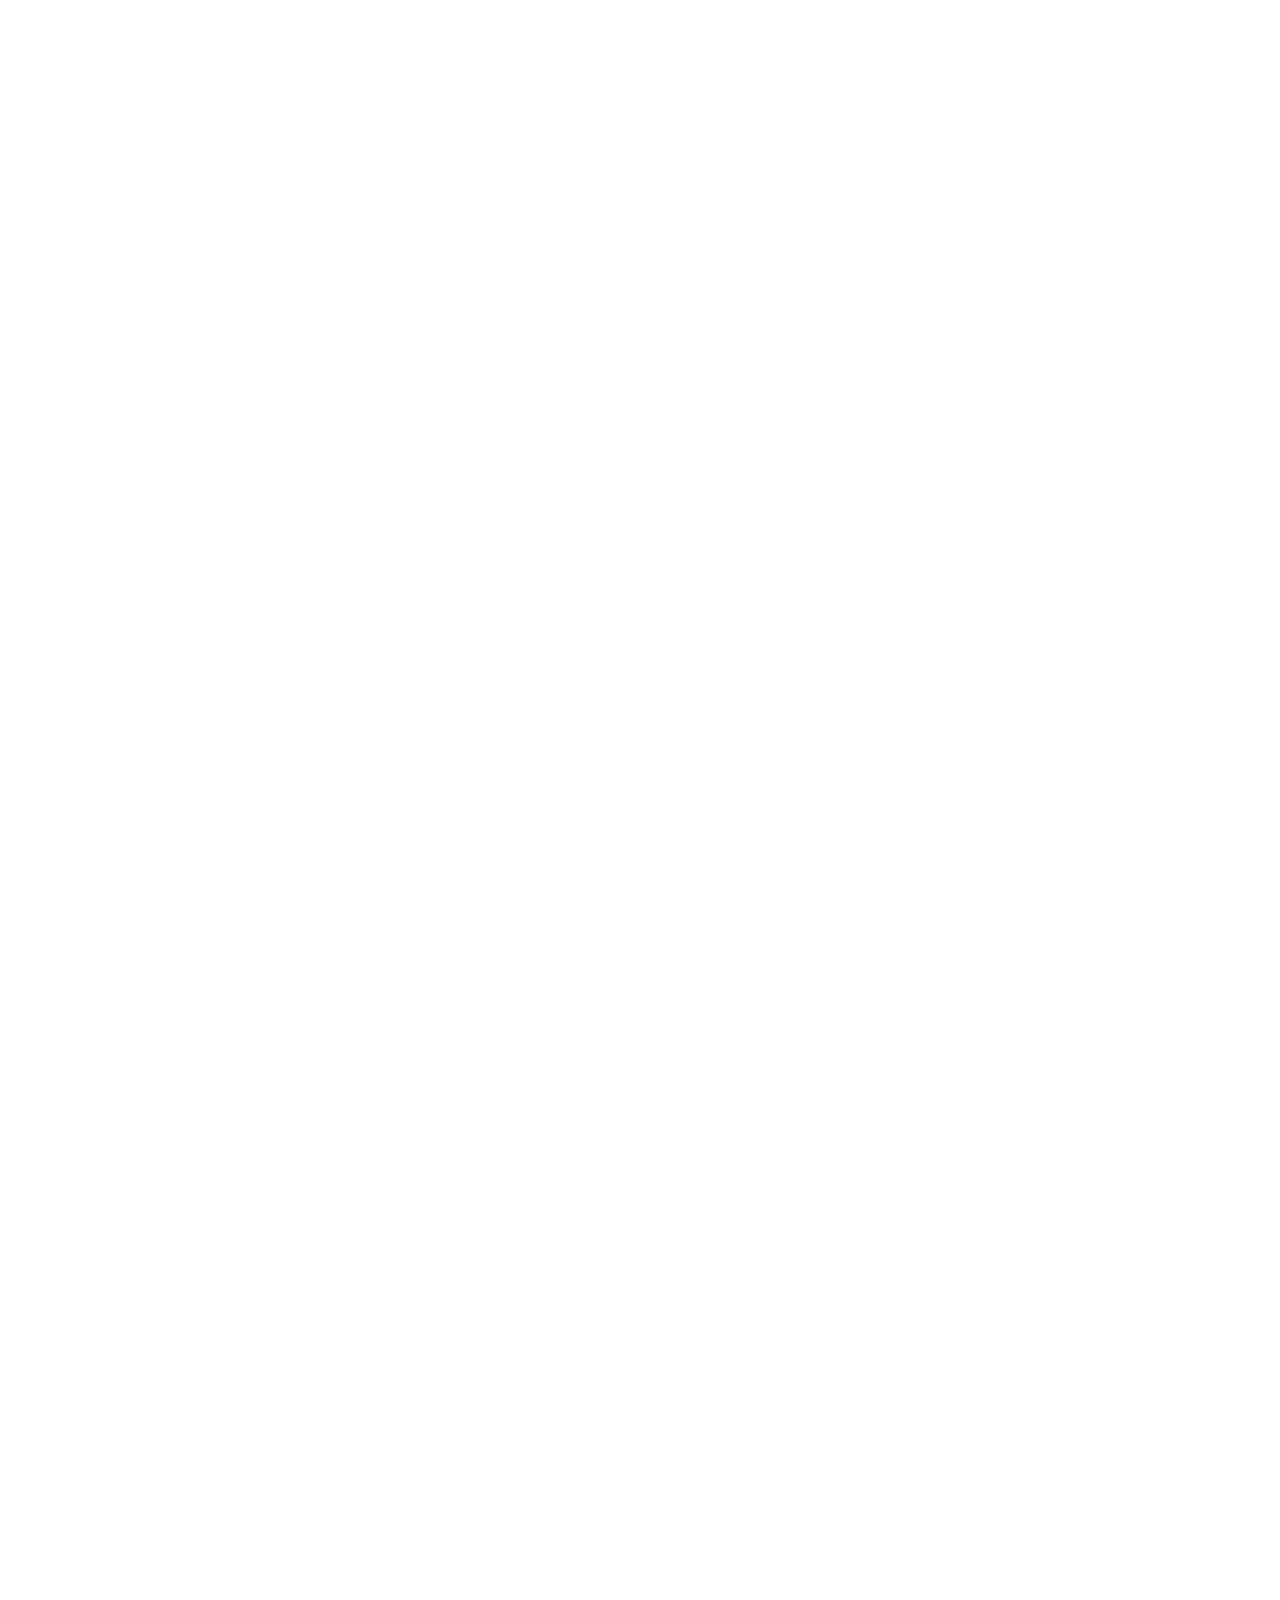
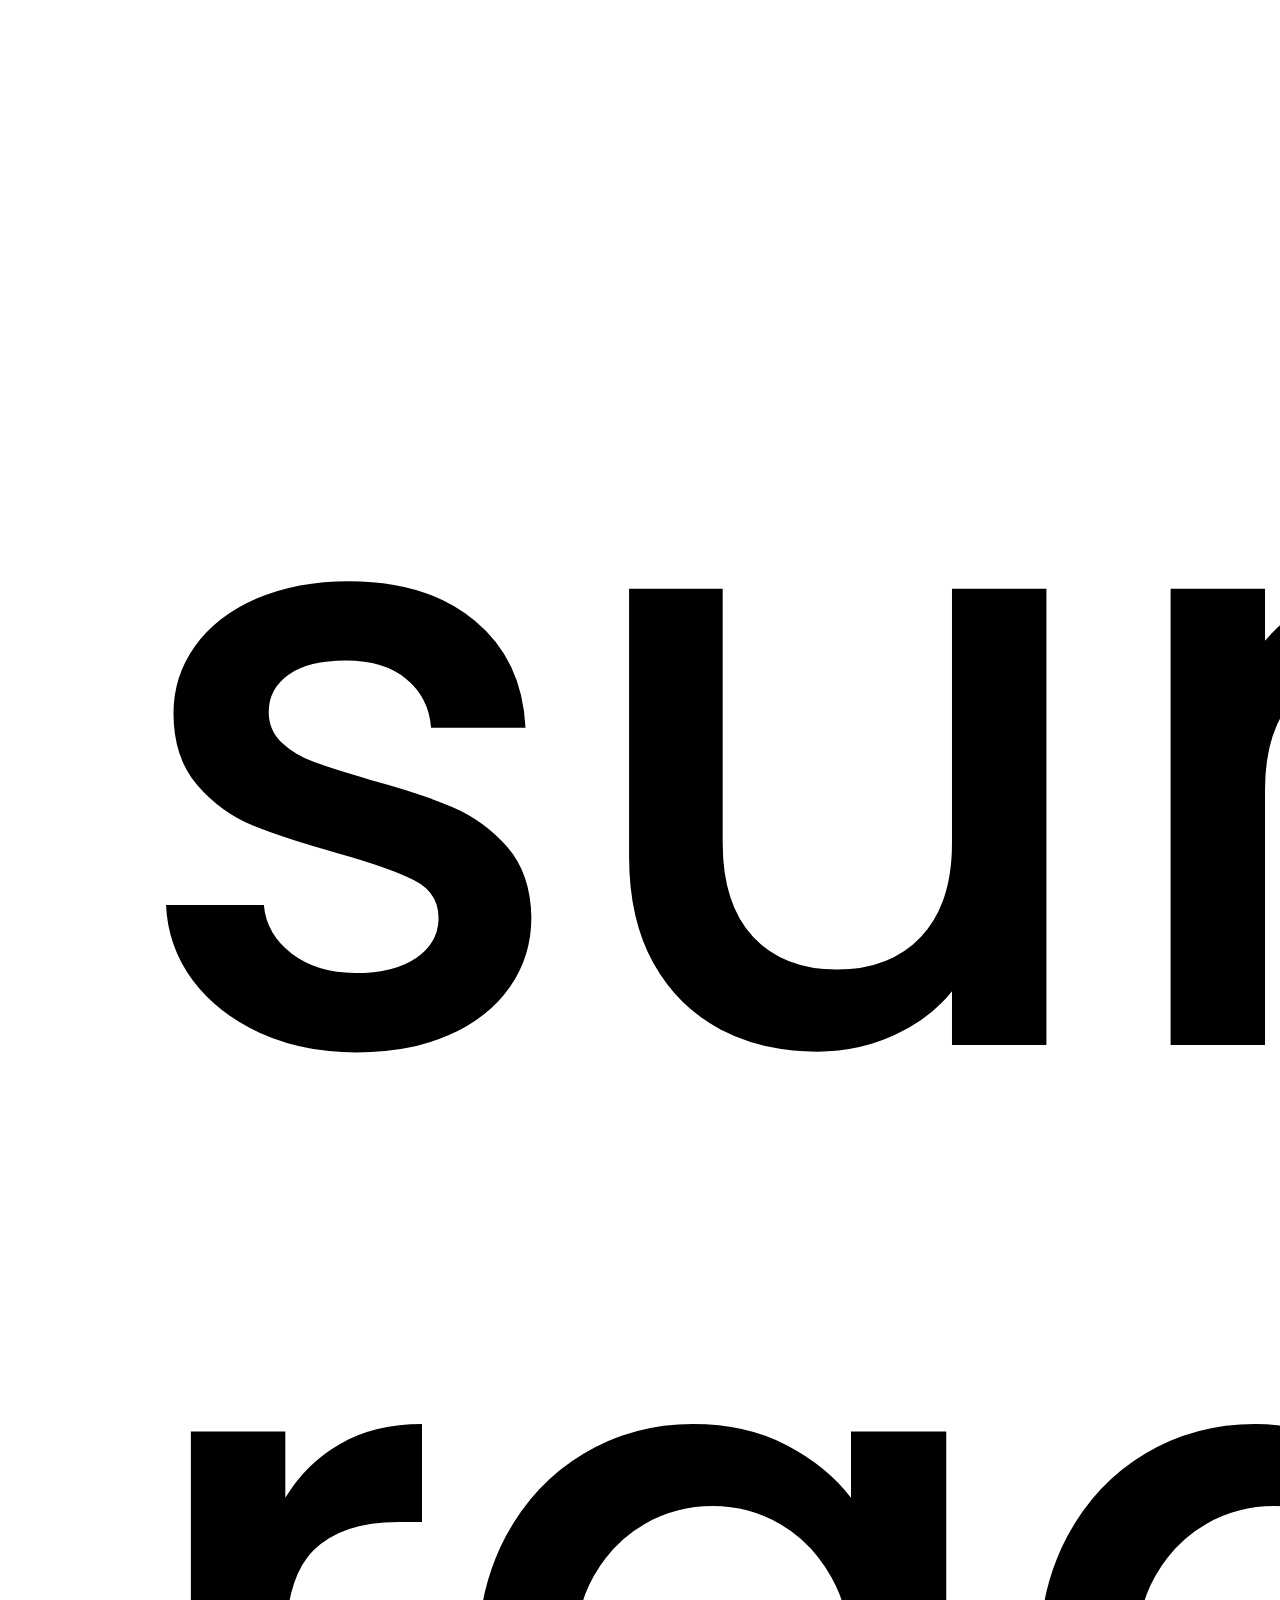
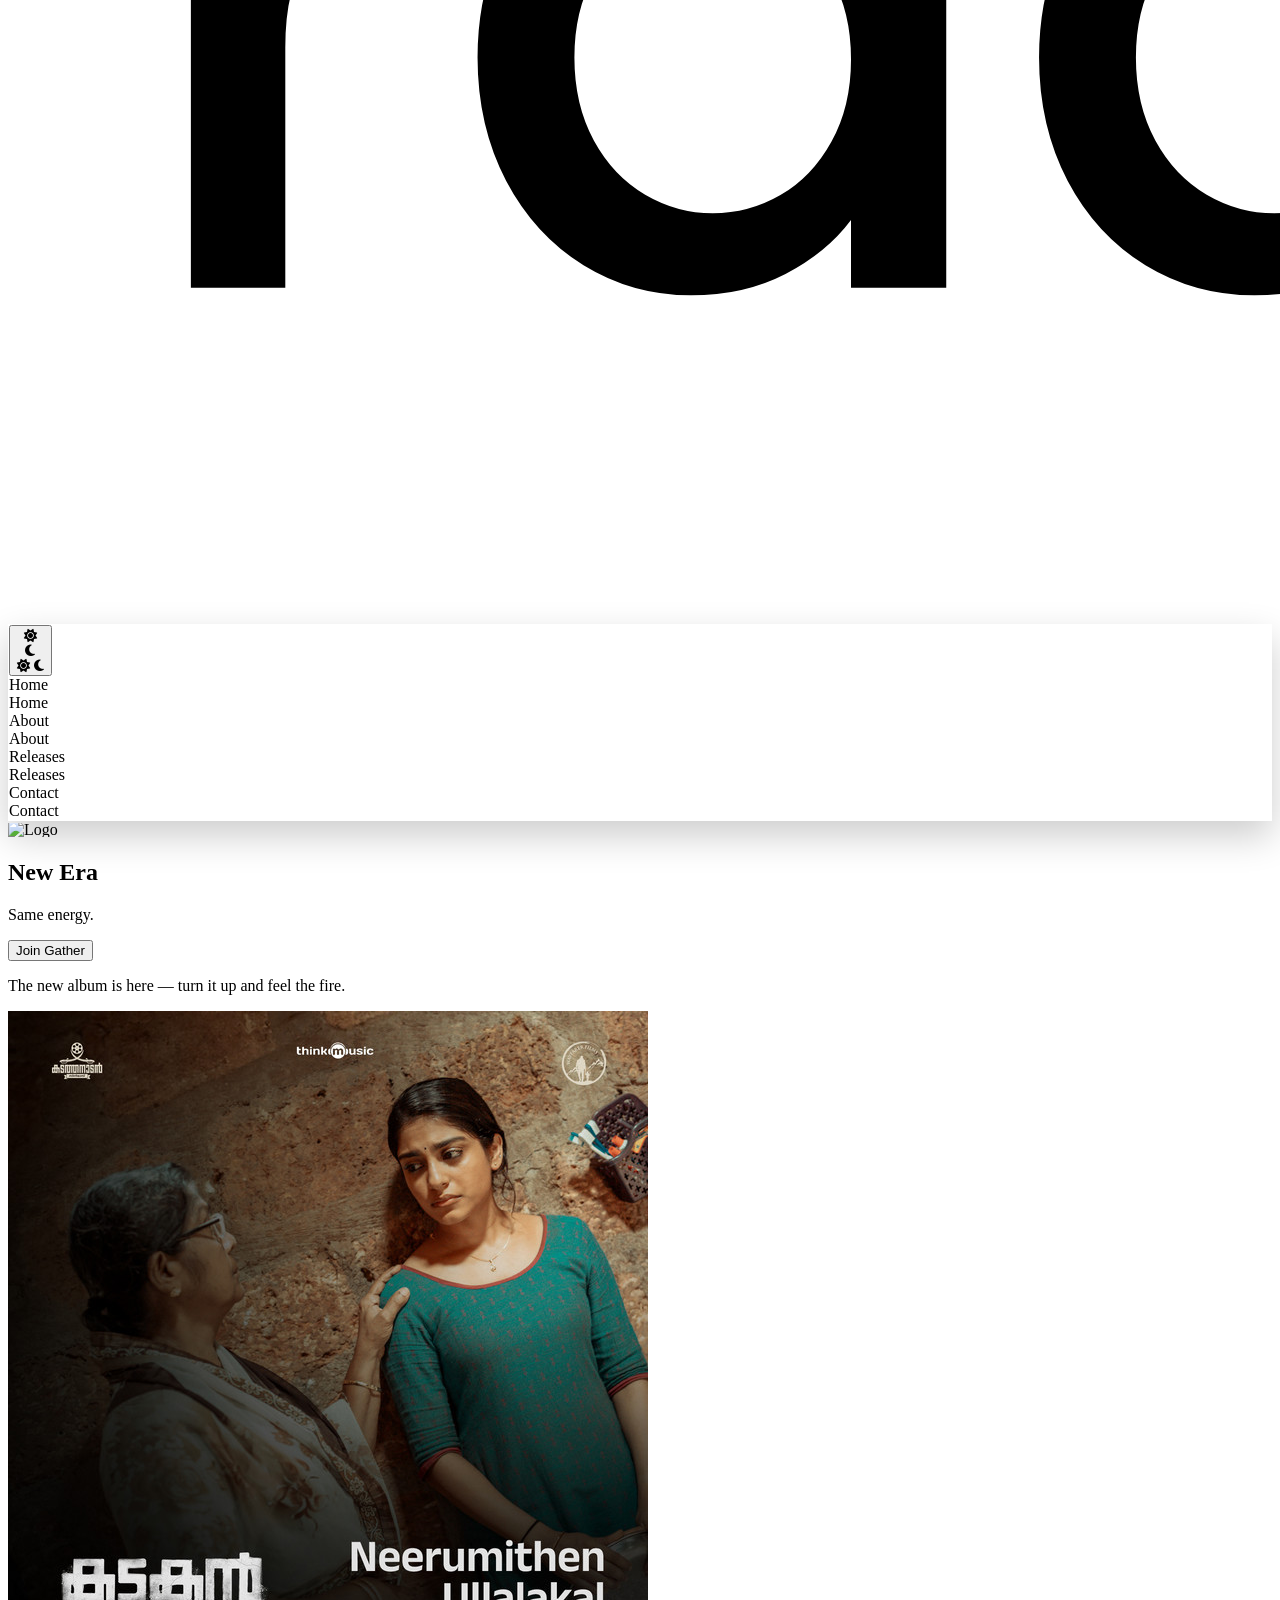
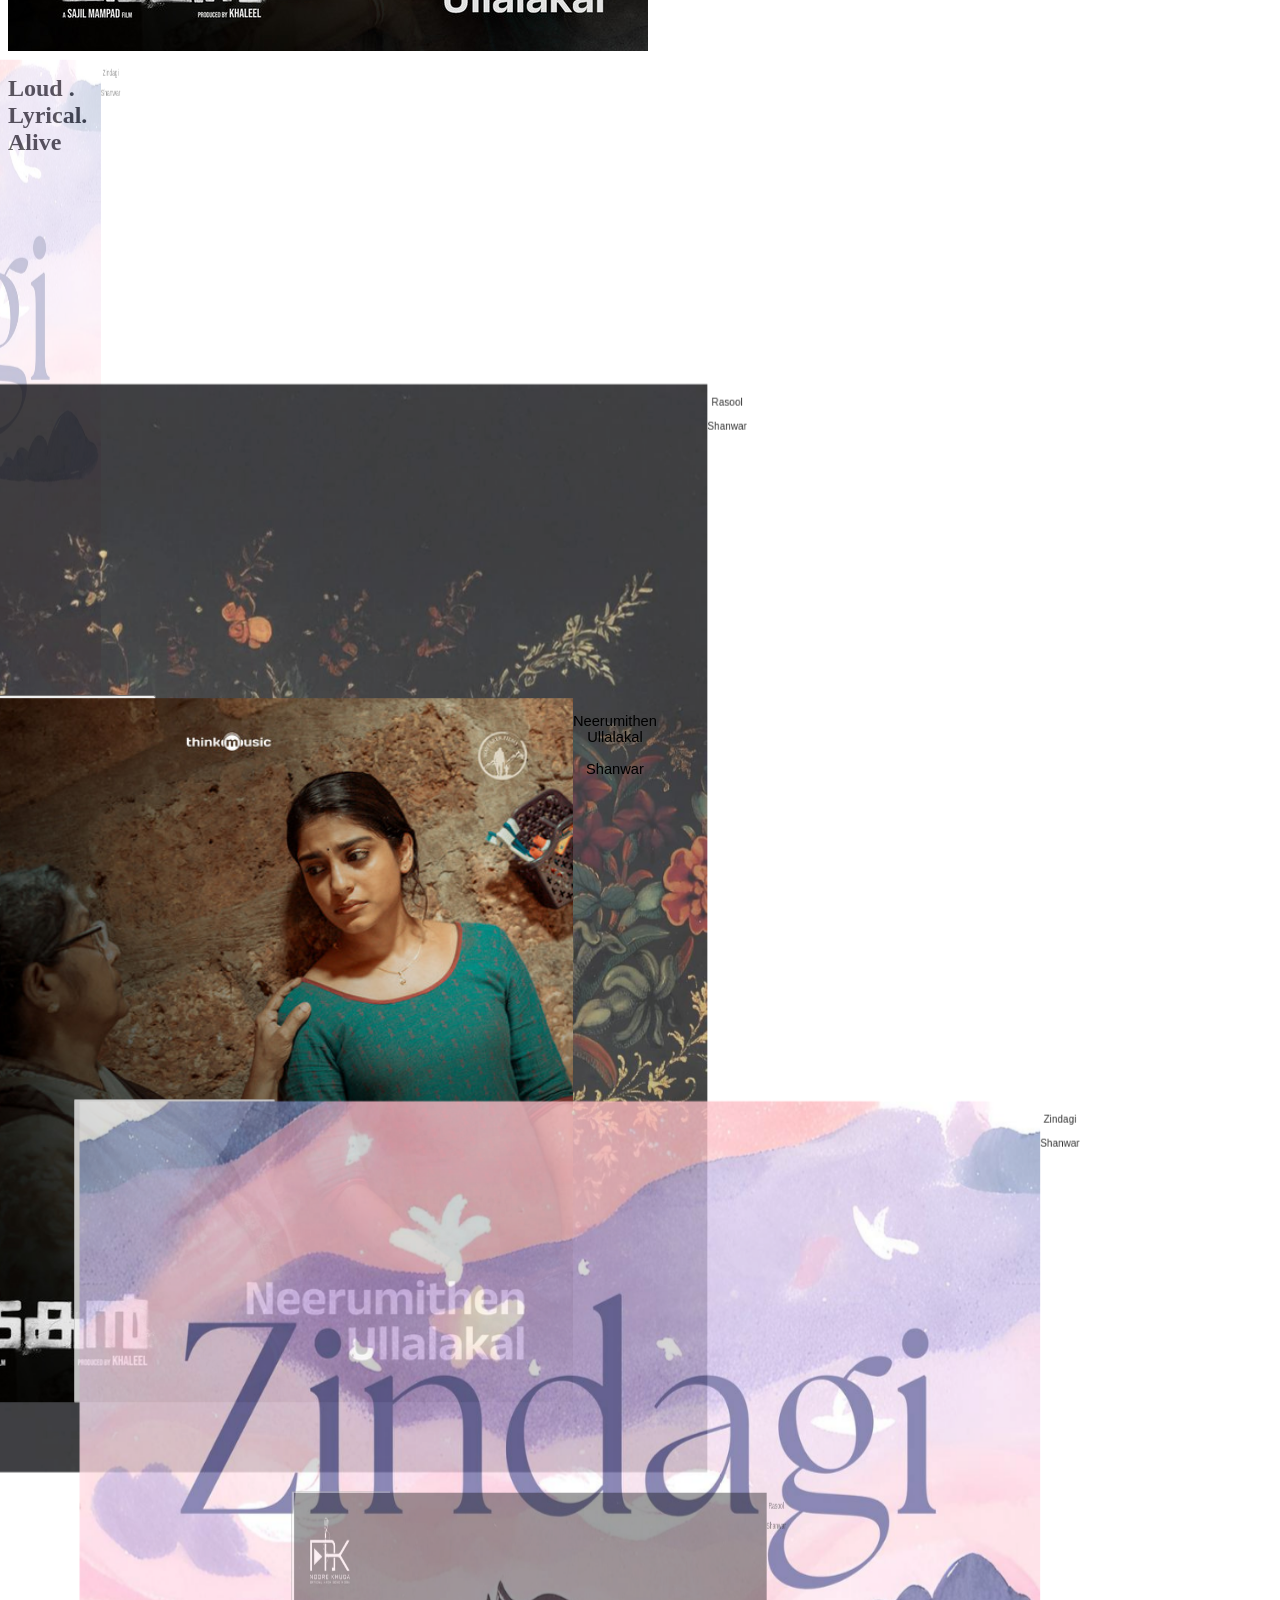
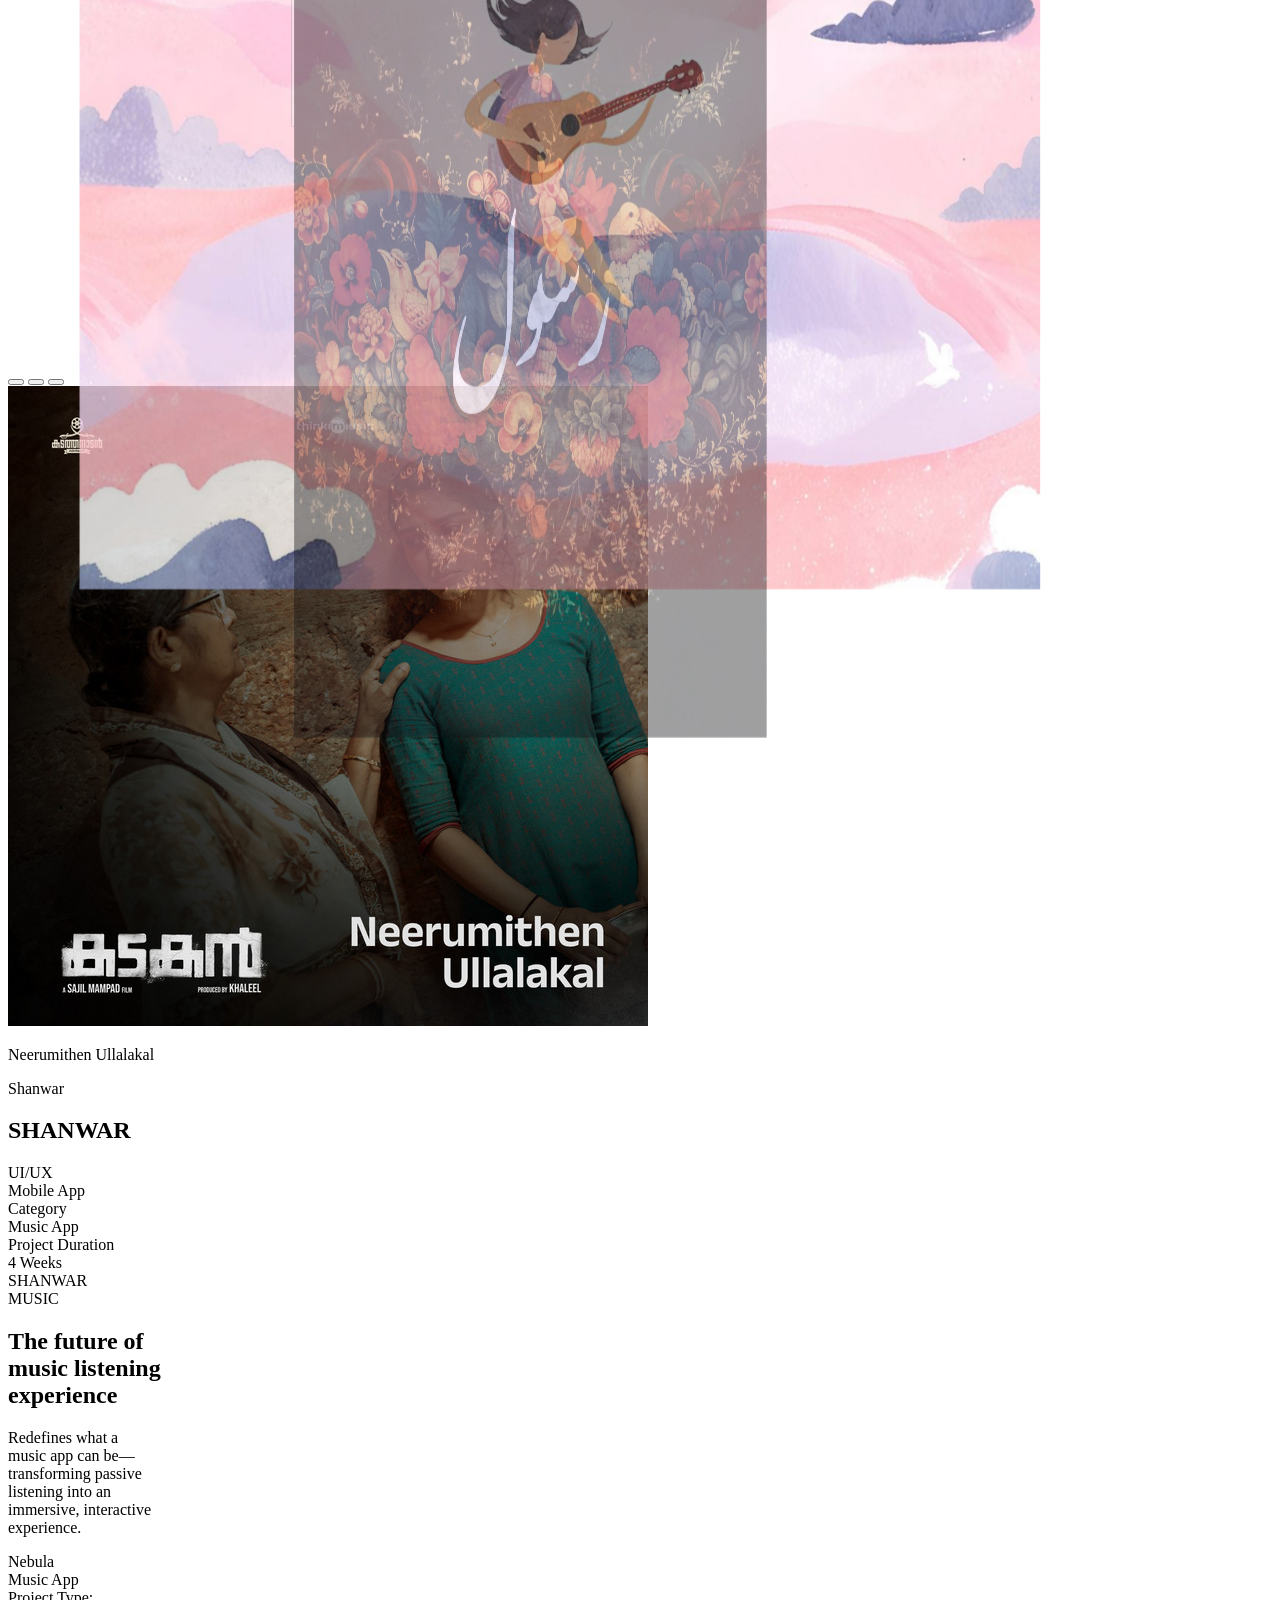
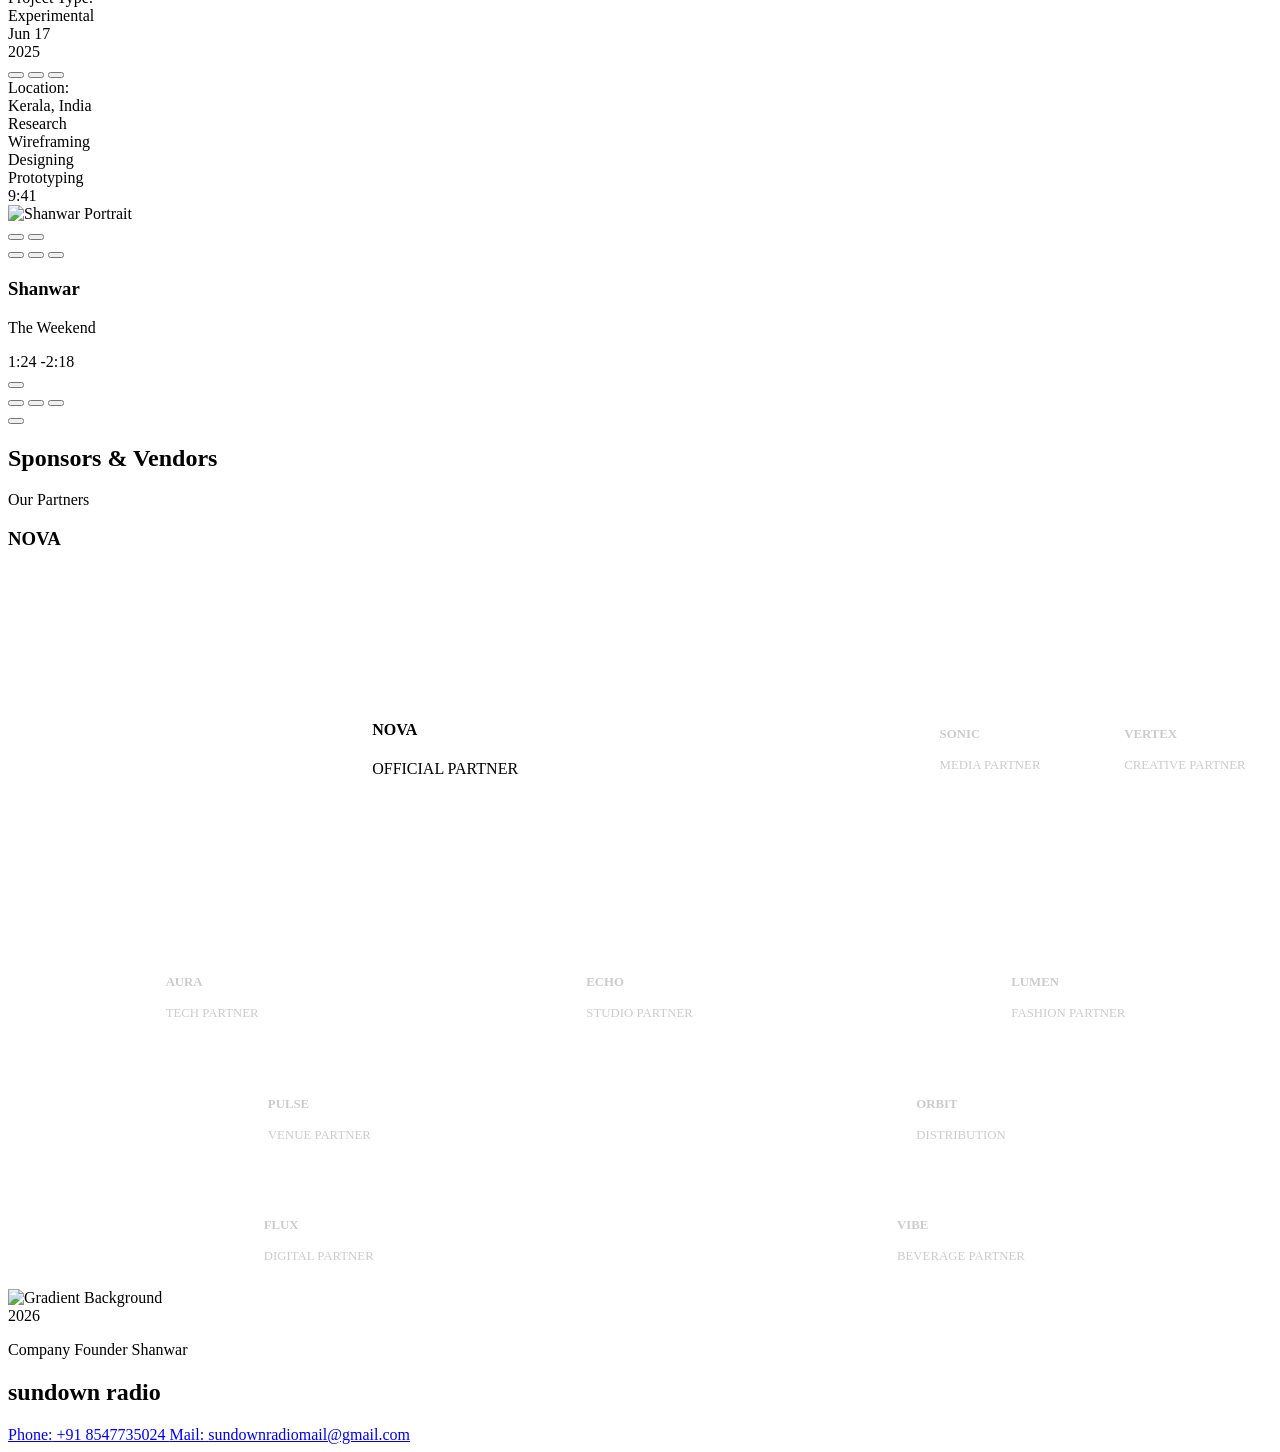
==== index.html @ 700ab32c "feat: add init files" ====
<!DOCTYPE html>
<html lang="en" class="dark scroll-smooth">

<head>
    <meta charset="UTF-8">
    <meta name="viewport" content="width=device-width, initial-scale=1.0">
    <title>Shanwar | Premium Music Artist</title>

    <!-- Fonts -->
    <link rel="preconnect" href="https://fonts.googleapis.com">
    <link rel="preconnect" href="https://fonts.gstatic.com" crossorigin>
    <link
        href="https://fonts.googleapis.com/css2?family=Great+Vibes&family=Poppins:wght@300;400;500;600;700;800&display=swap"
        rel="stylesheet">

    <!-- FontAwesome -->
    <link rel="stylesheet" href="https://cdnjs.cloudflare.com/ajax/libs/font-awesome/6.4.0/css/all.min.css">

    <!-- Custom CSS (Retained for complex 3D keyframes) -->
    <link rel="stylesheet" href="css/style.css">

    <!-- Tailwind CSS CDN -->
    <script src="https://cdn.tailwindcss.com"></script>
    <style>
        /* Ultra-Clean Glass Effect */
        .liquid-water-glass {
            background: rgba(255, 255, 255, 0.25);
            box-shadow: 
                0 15px 35px rgba(0,0,0,0.2),
                inset 0 1px 1px rgba(255,255,255,0.5);
            backdrop-filter: blur(16px) saturate(180%);
            -webkit-backdrop-filter: blur(16px) saturate(180%);
            border: 1px solid rgba(255,255,255,0.3);
        }

        
        /* Force White Logo on Dark Sections */
        body.force-white-logo #logo-dark {
            opacity: 1 !important;
        }
        body.force-white-logo #logo-light {
            opacity: 0 !important;
        }

        /* Force Black Logo on Light/Bright Sections */
        body.force-black-logo #logo-dark {
            opacity: 0 !important;
        }
        body.force-black-logo #logo-light {
            opacity: 1 !important;
        }
        /* Hero Background Animation */
        @keyframes fadeInHero {
            0% { opacity: 0; }
            100% { opacity: 1; }
        }
        @keyframes zoomInfinite {
            0% { transform: scale(1.0); }
            100% { transform: scale(1.1); }
        }
        .animate-zoom-fade {
            animation: fadeInHero 3s ease-out forwards, zoomInfinite 20s ease-in-out infinite alternate;
        }

        /* ----------------------------------------- */
        /* ----------------------------------------- */
        /* Animated Editorial Mosaic (Sponsors)      */
        /* ----------------------------------------- */
        #mosaic-grid {
            display: flex;
            flex-direction: column;
            width: 100%;
            height: 70vh; /* Fixed height so rows can flex vertically */
            min-height: 500px;
            gap: 12px;
        }

        .mosaic-row {
            display: flex;
            flex-direction: row;
            flex: 1;
            gap: 12px;
            transition: flex 1.2s cubic-bezier(0.25, 1, 0.25, 1);
        }
        .mosaic-row.row-expanded {
            flex: 3; /* Massively expand the row */
        }

        .mosaic-panel {
            flex: 1;
            border-radius: 1.5rem;
            overflow: hidden;
            position: relative;
            display: flex;
            flex-direction: column;
            align-items: center;
            justify-content: center;
            transition: flex 1.2s cubic-bezier(0.25, 1, 0.25, 1), transform 0.4s;
            cursor: pointer;
        }
        
        .mosaic-panel.panel-expanded {
            flex: 4; /* Massively expand the panel */
        }

        @media (min-width: 640px) {
            #mosaic-grid { height: 80vh; gap: 20px; }
            .mosaic-row { gap: 20px; }
            .mosaic-panel { border-radius: 2.5rem; }
            .mosaic-row.row-expanded { flex: 3.5; } /* Massively expand the row */
            .mosaic-panel.panel-expanded { flex: 5; } /* Massively expand the panel */
        }

        /* The Focal Panel Logo Reveal */
        .mosaic-logo {
            transition: all 0.8s cubic-bezier(0.25, 1, 0.25, 1);
            opacity: 0.2;
            transform: scale(0.8);
        }
        
        .panel-expanded .mosaic-logo {
            opacity: 1;
            transform: scale(1);
        }

        /* Utility for the opening animation */
        .mosaic-opening-active {
            opacity: 0 !important;
            transform: scale(0.9) !important;
            pointer-events: none;
        }

        /* Dark mode is now handled purely via JS class swapping for reliability */    </style>
    <script>
        tailwind.config = {
            darkMode: 'class',
            theme: {
                extend: {
                    colors: {
                        dark: '#08070a',
                        light: '#f4ecdf',
                    },
                    fontFamily: {
                        primary: ['Poppins', 'sans-serif'],
                        script: ['Great Vibes', 'cursive'],
                    }
                }
            }
        }
    </script>


</head>

<body class="loading bg-light dark:bg-dark text-dark dark:text-light font-primary overflow-x-hidden transition-colors duration-500">
    
    <!-- SVG Filter for Logo Light Mode -->
    <svg width="0" height="0" class="absolute pointer-events-none" xmlns="http://www.w3.org/2000/svg">
        <filter id="white-to-black">
            <!-- This matrix perfectly converts White to Black, while keeping Red untouched -->
            <feColorMatrix type="matrix" values="
                1 -0.5 -0.5 0 0
               -0.5 1 -0.5 0 0
               -0.5 -0.5 1 0 0
                0  0  0 1 0
            "/>
        </filter>
    </svg>

    <!-- Logo (Top Left) -->
    <div class="fixed top-5 left-5 sm:top-8 sm:left-10 z-[100]">
        <a href="#hero" class="block relative h-[35px] sm:h-[40px] w-[120px] sm:w-[140px]">
            <!-- Original Logo for Dark Mode -->
            <img id="logo-dark" src="images/logo/sundown radio.png" alt="Sundown Radio" class="absolute inset-0 h-full w-full object-contain object-left opacity-0 dark:opacity-100 transition-opacity duration-200 ease-out">
            <!-- Filtered Logo for Light Mode -->
            <img id="logo-light" src="images/logo/sundown radio.png" alt="Sundown Radio" style="filter: url(#white-to-black);" class="absolute inset-0 h-full w-full object-contain object-left opacity-100 dark:opacity-0 transition-opacity duration-200 ease-out">
        </a>
    </div>

    <!-- Unified Vertical Navigation Sidebar -->
    <nav class="liquid-water-glass fixed bottom-8 sm:bottom-auto left-1/2 -translate-x-1/2 sm:top-1/2 sm:left-auto sm:right-6 sm:-translate-y-1/2 sm:translate-x-0 z-[100] flex sm:flex-col items-center gap-4 px-6 py-2 sm:p-3 rounded-full transition-colors duration-500">
        

        <!-- Day/Night Toggle Switch (Horizontal on Mobile, Vertical on Desktop) -->
        <button id="theme-toggle" class="relative flex flex-row sm:flex-col items-center w-[48px] h-[22px] sm:w-[28px] sm:h-[62px] rounded-full bg-white/50 dark:bg-black/30 shadow-[inset_0_2px_4px_rgba(0,0,0,0.1),0_2px_4px_rgba(255,255,255,0.4)] dark:shadow-[inset_0_3px_6px_rgba(0,0,0,0.6),0_1px_2px_rgba(255,255,255,0.05)] transition-colors duration-500 focus:outline-none shrink-0 border border-black/5 dark:border-white/10 touch-none">
            
            <!-- Static Icons (Background) -->
            <div class="absolute left-1.5 sm:left-auto sm:top-2 w-auto sm:w-full h-full sm:h-auto flex items-center sm:justify-center text-black/30 dark:text-white/30 text-[9px] sm:text-[10px] pointer-events-none"><i class="fa-solid fa-sun"></i></div>
            <div class="absolute right-1.5 sm:right-auto sm:bottom-2 w-auto sm:w-full h-full sm:h-auto flex items-center sm:justify-center text-black/30 dark:text-white/30 text-[9px] sm:text-[10px] pointer-events-none"><i class="fa-solid fa-moon"></i></div>

            <!-- Sliding Glass Knob -->
            <div class="absolute top-[-1px] left-[-1px] sm:left-auto sm:top-[-2px] w-[24px] h-[24px] sm:w-[32px] sm:h-[32px] rounded-full flex items-center justify-center transition-transform duration-500 ease-[cubic-bezier(0.34,1.56,0.64,1)]
                        bg-gradient-to-b from-[#ffffff] to-[#e6e6e6] shadow-[0_4px_10px_rgba(0,0,0,0.15),inset_0_1px_1px_rgba(255,255,255,1)] border border-white
                        dark:translate-x-[26px] dark:translate-y-0 sm:dark:translate-x-0 sm:dark:translate-y-[34px] dark:bg-gradient-to-b dark:from-[#3b3b44] dark:to-[#16161a] dark:shadow-[0_4px_10px_rgba(0,0,0,0.7),inset_0_1px_1px_rgba(255,255,255,0.2)] dark:border-[#44444e]/30 z-10">
                
                <!-- Glow Icons -->
                <i class="fa-solid fa-sun absolute text-[#f9bc50] text-[9px] sm:text-[12px] drop-shadow-[0_0_8px_rgba(249,188,80,0.8)] opacity-100 dark:opacity-0 transition-opacity duration-500 pointer-events-none"></i>
                <i class="fa-solid fa-moon absolute text-white text-[9px] sm:text-[12px] drop-shadow-[0_0_8px_rgba(255,255,255,0.9)] opacity-0 dark:opacity-100 transition-opacity duration-500 pointer-events-none"></i>
            </div>
        </button>

        <!-- Divider -->
        <div class="w-[1px] h-4 sm:w-6 sm:h-[1px] bg-black/10 dark:bg-white/10 shrink-0 transition-colors duration-500 mx-0.5 sm:mx-0 sm:my-1"></div>

        <!-- Navigation Links -->
        <div class="group relative flex items-center justify-center">
            <a href="#hero" class="flex items-center justify-center w-7 h-7 sm:w-9 sm:h-9 rounded-full transition-colors hover:bg-black/5 dark:hover:bg-white/10 text-black/60 dark:text-white/60 hover:text-black dark:hover:text-white focus:outline-none">
                <i data-lucide="home" class="w-3.5 h-3.5 sm:w-[18px] sm:h-[18px] stroke-[1.5]"></i>
            </a>
            <!-- Desktop Tooltip -->
            <div class="absolute right-full mr-3 top-1/2 -translate-y-1/2 px-3 py-1.5 rounded-xl bg-white/40 dark:bg-white/5 shadow-[0_8px_30px_rgba(0,0,0,0.1),inset_0_2px_4px_rgba(255,255,255,0.7),inset_0_-1px_1px_rgba(255,255,255,0.2)] dark:shadow-[0_8px_30px_rgba(0,0,0,0.5),inset_0_2px_4px_rgba(255,255,255,0.15),inset_0_-1px_1px_rgba(255,255,255,0.05)] border border-white/60 dark:border-white/20 backdrop-blur-[32px] backdrop-saturate-[200%] text-black dark:text-white/90 text-[10px] font-medium opacity-0 translate-x-2 group-hover:opacity-100 group-hover:translate-x-0 transition-all duration-300 pointer-events-none whitespace-nowrap hidden sm:block">Home</div>
            <!-- Mobile Tooltip -->
            <div class="absolute bottom-full mb-2 left-1/2 -translate-x-1/2 px-3 py-1.5 rounded-xl bg-white/40 dark:bg-white/5 shadow-[0_8px_30px_rgba(0,0,0,0.1),inset_0_2px_4px_rgba(255,255,255,0.7),inset_0_-1px_1px_rgba(255,255,255,0.2)] dark:shadow-[0_8px_30px_rgba(0,0,0,0.5),inset_0_2px_4px_rgba(255,255,255,0.15),inset_0_-1px_1px_rgba(255,255,255,0.05)] border border-white/60 dark:border-white/20 backdrop-blur-[32px] backdrop-saturate-[200%] text-black dark:text-white/90 text-[10px] font-medium opacity-0 translate-y-2 group-hover:opacity-100 group-hover:translate-y-0 transition-all duration-300 pointer-events-none whitespace-nowrap sm:hidden">Home</div>
        </div>

        <div class="group relative flex items-center justify-center">
            <a href="#about" class="flex items-center justify-center w-7 h-7 sm:w-9 sm:h-9 rounded-full transition-colors hover:bg-black/5 dark:hover:bg-white/10 text-black/60 dark:text-white/60 hover:text-black dark:hover:text-white focus:outline-none">
                <i data-lucide="user" class="w-3.5 h-3.5 sm:w-[18px] sm:h-[18px] stroke-[1.5]"></i>
            </a>
            <div class="absolute right-full mr-3 top-1/2 -translate-y-1/2 px-3 py-1.5 rounded-xl bg-white/40 dark:bg-white/5 shadow-[0_8px_30px_rgba(0,0,0,0.1),inset_0_2px_4px_rgba(255,255,255,0.7),inset_0_-1px_1px_rgba(255,255,255,0.2)] dark:shadow-[0_8px_30px_rgba(0,0,0,0.5),inset_0_2px_4px_rgba(255,255,255,0.15),inset_0_-1px_1px_rgba(255,255,255,0.05)] border border-white/60 dark:border-white/20 backdrop-blur-[32px] backdrop-saturate-[200%] text-black dark:text-white/90 text-[10px] font-medium opacity-0 translate-x-2 group-hover:opacity-100 group-hover:translate-x-0 transition-all duration-300 pointer-events-none whitespace-nowrap hidden sm:block">About</div>
            <div class="absolute bottom-full mb-2 left-1/2 -translate-x-1/2 px-3 py-1.5 rounded-xl bg-white/40 dark:bg-white/5 shadow-[0_8px_30px_rgba(0,0,0,0.1),inset_0_2px_4px_rgba(255,255,255,0.7),inset_0_-1px_1px_rgba(255,255,255,0.2)] dark:shadow-[0_8px_30px_rgba(0,0,0,0.5),inset_0_2px_4px_rgba(255,255,255,0.15),inset_0_-1px_1px_rgba(255,255,255,0.05)] border border-white/60 dark:border-white/20 backdrop-blur-[32px] backdrop-saturate-[200%] text-black dark:text-white/90 text-[10px] font-medium opacity-0 translate-y-2 group-hover:opacity-100 group-hover:translate-y-0 transition-all duration-300 pointer-events-none whitespace-nowrap sm:hidden">About</div>
        </div>

        <div class="group relative flex items-center justify-center">
            <a href="#releases" class="flex items-center justify-center w-7 h-7 sm:w-9 sm:h-9 rounded-full transition-colors hover:bg-black/5 dark:hover:bg-white/10 text-black/60 dark:text-white/60 hover:text-black dark:hover:text-white focus:outline-none">
                <i data-lucide="disc" class="w-3.5 h-3.5 sm:w-[18px] sm:h-[18px] stroke-[1.5]"></i>
            </a>
            <div class="absolute right-full mr-3 top-1/2 -translate-y-1/2 px-3 py-1.5 rounded-xl bg-white/40 dark:bg-white/5 shadow-[0_8px_30px_rgba(0,0,0,0.1),inset_0_2px_4px_rgba(255,255,255,0.7),inset_0_-1px_1px_rgba(255,255,255,0.2)] dark:shadow-[0_8px_30px_rgba(0,0,0,0.5),inset_0_2px_4px_rgba(255,255,255,0.15),inset_0_-1px_1px_rgba(255,255,255,0.05)] border border-white/60 dark:border-white/20 backdrop-blur-[32px] backdrop-saturate-[200%] text-black dark:text-white/90 text-[10px] font-medium opacity-0 translate-x-2 group-hover:opacity-100 group-hover:translate-x-0 transition-all duration-300 pointer-events-none whitespace-nowrap hidden sm:block">Releases</div>
            <div class="absolute bottom-full mb-2 left-1/2 -translate-x-1/2 px-3 py-1.5 rounded-xl bg-white/40 dark:bg-white/5 shadow-[0_8px_30px_rgba(0,0,0,0.1),inset_0_2px_4px_rgba(255,255,255,0.7),inset_0_-1px_1px_rgba(255,255,255,0.2)] dark:shadow-[0_8px_30px_rgba(0,0,0,0.5),inset_0_2px_4px_rgba(255,255,255,0.15),inset_0_-1px_1px_rgba(255,255,255,0.05)] border border-white/60 dark:border-white/20 backdrop-blur-[32px] backdrop-saturate-[200%] text-black dark:text-white/90 text-[10px] font-medium opacity-0 translate-y-2 group-hover:opacity-100 group-hover:translate-y-0 transition-all duration-300 pointer-events-none whitespace-nowrap sm:hidden">Releases</div>
        </div>

        <div class="group relative flex items-center justify-center">
            <a href="#contact" class="flex items-center justify-center w-7 h-7 sm:w-9 sm:h-9 rounded-full transition-colors hover:bg-black/5 dark:hover:bg-white/10 text-black/60 dark:text-white/60 hover:text-black dark:hover:text-white focus:outline-none">
                <i data-lucide="mail" class="w-3.5 h-3.5 sm:w-[18px] sm:h-[18px] stroke-[1.5]"></i>
            </a>
            <div class="absolute right-full mr-3 top-1/2 -translate-y-1/2 px-3 py-1.5 rounded-xl bg-white/40 dark:bg-white/5 shadow-[0_8px_30px_rgba(0,0,0,0.1),inset_0_2px_4px_rgba(255,255,255,0.7),inset_0_-1px_1px_rgba(255,255,255,0.2)] dark:shadow-[0_8px_30px_rgba(0,0,0,0.5),inset_0_2px_4px_rgba(255,255,255,0.15),inset_0_-1px_1px_rgba(255,255,255,0.05)] border border-white/60 dark:border-white/20 backdrop-blur-[32px] backdrop-saturate-[200%] text-black dark:text-white/90 text-[10px] font-medium opacity-0 translate-x-2 group-hover:opacity-100 group-hover:translate-x-0 transition-all duration-300 pointer-events-none whitespace-nowrap hidden sm:block">Contact</div>
            <div class="absolute bottom-full mb-2 left-1/2 -translate-x-1/2 px-3 py-1.5 rounded-xl bg-white/40 dark:bg-white/5 shadow-[0_8px_30px_rgba(0,0,0,0.1),inset_0_2px_4px_rgba(255,255,255,0.7),inset_0_-1px_1px_rgba(255,255,255,0.2)] dark:shadow-[0_8px_30px_rgba(0,0,0,0.5),inset_0_2px_4px_rgba(255,255,255,0.15),inset_0_-1px_1px_rgba(255,255,255,0.05)] border border-white/60 dark:border-white/20 backdrop-blur-[32px] backdrop-saturate-[200%] text-black dark:text-white/90 text-[10px] font-medium opacity-0 translate-y-2 group-hover:opacity-100 group-hover:translate-y-0 transition-all duration-300 pointer-events-none whitespace-nowrap sm:hidden">Contact</div>
        </div>
    </nav>

    <div id="main-container">

        <!-- SECTION 1: HERO -->
        <section id="hero" class="relative min-h-screen w-full overflow-hidden bg-[#f4ecdf] dark:bg-black text-black dark:text-[#f4ecdf] transition-colors duration-500">
            
            <!-- Background Image Container -->
            <div class="absolute inset-0 w-full h-full flex items-center justify-center overflow-hidden z-0">
                <img src="file:///C:/Users/hp/.gemini/antigravity/brain/edad463a-6fb4-4cd6-8e7a-46dc409a109c/.user_uploaded/media_1786203720971.png" class="w-[220%] max-w-none h-auto md:w-full md:h-full md:object-cover animate-zoom-fade origin-center invert dark:invert-0 transition-[filter] duration-500" style="clip-path: inset(2px 0 2px 0);" alt="Logo">
            </div>

            <div class="relative z-10 flex min-h-screen flex-col items-center justify-center px-4 text-center">
                <h1 class="text-[clamp(1.25rem,4vw,2.75rem)] font-light uppercase leading-none tracking-[0.15em] text-black dark:text-[#f4ecdf] transition-colors duration-500">
                    New Era
                </h1>
                <p class="-mt- font-script text-[clamp(2.5rem,9vw,6.5rem)] leading-none text-black dark:text-[#f4ecdf] sm:mt-3 transition-colors duration-500">
                    Same energy.
                </p>
                <button class="relative z-20 mt-25 rounded-full bg-black dark:bg-[#f4ecdf] px-6 py-2 text-xs font-medium text-white dark:text-black transition-all hover:scale-105 sm:mt-5 sm:text-sm">
                    Join Gather
                </button>
            </div>

            <div class="pointer-events-none absolute inset-x-0 bottom-0 z-[5] h-1/2 bg-gradient-to-t from-[#f4ecdf] dark:from-[#08070a] to-transparent sm:h-1/3 transition-colors duration-500">
            </div>

            <div class="absolute inset-x-0 bottom-20 z-10 px-4 text-center sm:bottom-24">
                <p class="text-[0.65rem] uppercase tracking-[0.2em] text-black/80 dark:text-[#f4ecdf]/80 sm:text-sm md:text-base transition-colors duration-500">
                    The new album is here — turn it up and feel the fire.
                </p>
            </div>
        </section>



    </div>
    </div>
    </section>

    <!-- SECTION 3: RELEASES (Ambient Cover Art Background) -->
    <section id="releases"
        class="relative overflow-hidden bg-[#08070a] px-6 py-16 sm:px-10 sm:py-20 md:px-16 transition-colors duration-1000">

        <!-- Ambient blurred background from cover art -->
        <div id="bg-image-container" class="absolute inset-0 z-0 opacity-100 blur-[100px] pointer-events-none overflow-hidden">
            <!-- Images will be dynamically injected here for crossfading -->
        </div>
        
        <!-- Dark overlay to ensure text readability -->
        <div class="absolute inset-0 z-0 bg-gradient-to-b from-black/10 to-[#08070a]/70 pointer-events-none"></div>

        <h2
            class="absolute left-6 top-8 max-w-xs text-[clamp(2.25rem,6vw,4.25rem)] font-light leading-[1.1] text-white sm:left-10 sm:top-12 md:left-16 text-left z-10">
            Loud .<br />Lyrical.<br />Alive
        </h2>

        <div id="carousel"
            class="relative z-10 mx-auto mt-48 h-[clamp(300px,32vw,480px)] touch-pan-y [perspective:1000px] sm:mt-0 text-left">
            <div
                class="pointer-events-none absolute bottom-2 left-1/2 z-0 h-10 w-[clamp(180px,18vw,280px)] -translate-x-1/2 rounded-full bg-black/50 blur-xl">
            </div>
            <!-- track cards injected by app.js -->
        </div>

        <!-- Player bar -->
        <div
            class="relative z-30 mx-auto mt-10 flex max-w-3xl flex-wrap items-center gap-4 rounded-full border border-white/10 bg-white/[0.08] px-5 py-3 backdrop-blur-2xl sm:mt-14 sm:gap-7 sm:px-7 text-left">
            <div class="flex items-center gap-5 text-white/70 sm:gap-7">
                <button id="prev-btn" aria-label="Previous track" class="transition-colors hover:text-white">
                    <i data-lucide="skip-back" class="h-5 w-5 fill-current sm:h-6 sm:w-6"></i>
                </button>
                <button id="play-btn" aria-label="Pause" class="text-white/85 transition-colors hover:text-white">
                    <i data-lucide="pause" class="h-6 w-6 fill-current sm:h-7 sm:w-7"></i>
                </button>
                <button id="next-btn" aria-label="Next track" class="transition-colors hover:text-white">
                    <i data-lucide="skip-forward" class="h-5 w-5 fill-current sm:h-6 sm:w-6"></i>
                </button>
            </div>

            <div
                class="flex min-w-0 flex-1 items-center justify-between gap-3 rounded-full border border-white/5 bg-black/45 p-1.5 sm:max-w-xs">
                <div class="flex min-w-0 items-center gap-2.5 overflow-hidden">
                    <img id="now-image" src="" alt="" class="h-9 w-9 shrink-0 rounded-full object-cover" />
                    <div class="min-w-0">
                        <p id="now-title"
                            class="truncate text-[13px] font-medium text-white sm:text-sm m-0 leading-tight"></p>
                        <p id="now-artist" class="truncate text-[10px] text-white/60 sm:text-xs m-0 leading-tight"></p>
                    </div>
                </div>
                <div id="wave" class="mr-2.5 flex shrink-0 items-end gap-[2.5px]">
                </div>
            </div>

            <div class="hidden items-center gap-5 text-white/70 sm:flex">
                <i data-lucide="cast" class="h-5 w-5"></i>
                <i data-lucide="sliders-horizontal" class="h-5 w-5"></i>
                <i data-lucide="volume-2" class="h-5 w-5"></i>
            </div>
        </div>
    </section>

    <!-- SECTION 4: ARTIST INTRODUCTION (Reference Redesign) -->
    <section id="about" class="relative min-h-screen w-full overflow-hidden bg-white dark:bg-[#08070a] text-black dark:text-[#f4ecdf] font-sans flex items-center justify-center py-20 px-6 sm:px-10 transition-colors duration-500">
        
        <!-- Giant Faded Background Text -->
        <div class="absolute inset-0 flex items-center justify-center pointer-events-none opacity-[0.03] overflow-hidden select-none">
            <h1 class="text-[clamp(100px,25vw,400px)] font-black tracking-tighter leading-none whitespace-nowrap mix-blend-overlay text-black dark:text-white transition-colors duration-500">SHANWAR</h1>
        </div>

        <!-- Top Metadata Grid (Desktop) -->
        <div class="hidden xl:block absolute top-12 left-12 text-[10px] sm:text-xs opacity-70 leading-relaxed tracking-wide">
            UI/UX<br/>Mobile App
        </div>
        <div class="hidden xl:block absolute top-12 left-1/3 text-[10px] sm:text-xs opacity-70 leading-relaxed tracking-wide text-center">
            Category<br/>Music App
        </div>
        <div class="hidden xl:block absolute top-12 right-1/3 text-[10px] sm:text-xs opacity-70 leading-relaxed tracking-wide text-right">
            Project Duration<br/>4 Weeks
        </div>
        <div class="hidden xl:block absolute top-12 right-12 text-lg sm:text-xl font-bold tracking-widest leading-none text-right">
            SHANWAR<br/><span class="text-xs font-normal opacity-70 tracking-widest">MUSIC</span>
        </div>

        <!-- Left Typography -->
        <div class="absolute top-[10%] md:top-[15%] left-6 md:left-[10%] z-20 max-w-[90%] md:max-w-[450px]">
            <h2 class="text-[clamp(35px,5vw,70px)] font-semibold leading-[1.05] tracking-tight text-black dark:text-white transition-colors duration-500">
                The future of<br/>music listening<br/>experience
            </h2>
        </div>

        <!-- Right Typography -->
        <div class="absolute top-[75%] md:top-[18%] right-6 md:right-[10%] z-20 max-w-[90%] md:max-w-[280px] text-right md:text-left">
            <p class="text-[clamp(16px,2vw,22px)] leading-[1.3] text-black/90 dark:text-white/90 font-light transition-colors duration-500">
                Redefines what a<br/>music app can be—<br/>transforming passive<br/>listening into an<br/>immersive, interactive<br/>experience.
            </p>
        </div>
        
        <!-- Subtle Side Metadata -->
        <div class="hidden xl:block absolute top-[45%] left-12 text-[10px] opacity-70 leading-relaxed tracking-wide">
            Nebula<br/>Music App
        </div>
        <div class="hidden xl:block absolute top-[50%] left-[25%] text-[10px] opacity-70 leading-relaxed tracking-wide">
            Project Type:<br/>Experimental
        </div>
        <div class="hidden xl:block absolute top-[40%] right-12 text-[10px] opacity-70 leading-relaxed tracking-wide text-right">
            Jun 17<br/>2025
        </div>

        <!-- Bottom Right Action Buttons & Metadata -->
        <div class="hidden xl:flex absolute bottom-[15%] right-12 flex-col items-end gap-10 z-20">
            <!-- Buttons Stack -->
            <div class="flex flex-col gap-4">
                <button class="w-12 h-12 rounded-full bg-black/5 dark:bg-white/20 backdrop-blur-md border border-black/10 dark:border-white/10 flex items-center justify-center hover:bg-black/10 dark:hover:bg-white/30 transition-all duration-500 text-black dark:text-white">
                    <i data-lucide="skip-back" class="w-5 h-5 fill-current"></i>
                </button>
                <button class="w-12 h-12 rounded-full bg-black/5 dark:bg-white/20 backdrop-blur-md border border-black/10 dark:border-white/10 flex items-center justify-center hover:bg-black/10 dark:hover:bg-white/30 transition-all duration-500 text-black dark:text-white">
                    <i data-lucide="pause" class="w-5 h-5 fill-current"></i>
                </button>
                <button class="w-12 h-12 rounded-full bg-black/5 dark:bg-white/20 backdrop-blur-md border border-black/10 dark:border-white/10 flex items-center justify-center hover:bg-black/10 dark:hover:bg-white/30 transition-all duration-500 text-black dark:text-white">
                    <i data-lucide="skip-forward" class="w-5 h-5 fill-current"></i>
                </button>
            </div>
        </div>
        <div class="hidden xl:block absolute bottom-[10%] right-[20%] text-[10px] opacity-70 leading-relaxed tracking-wide">
            Location:<br/>Kerala, India
        </div>
        <div class="hidden xl:block absolute bottom-[25%] right-[20%] text-[10px] opacity-70 leading-relaxed tracking-wide">
            Research<br/>Wireframing<br/>Designing<br/>Prototyping
        </div>

        <!-- The CSS Phone Mockup Centerpiece (Perfect iPhone 17 Pro Style) -->
        <div class="relative z-30 w-[280px] sm:w-[320px] h-[580px] sm:h-[650px] rounded-[48px] sm:rounded-[56px] bg-[#d1d1d6] dark:bg-[#323236] p-[3px] shadow-[0_30px_60px_rgba(0,0,0,0.2)] dark:shadow-[0_40px_80px_rgba(0,0,0,0.7)] ring-1 ring-black/10 dark:ring-[#5a5a5e] shadow-[inset_0_0_4px_rgba(255,255,255,0.8)] dark:shadow-[inset_0_1px_2px_rgba(255,255,255,0.2)] mt-20 md:mt-0 transform transition-all duration-700 hover:scale-105">
            
            <!-- Black Glass Bezel -->
            <div class="relative w-full h-full rounded-[45px] sm:rounded-[53px] bg-black p-[5px] sm:p-[6px] shadow-[inset_0_0_2px_rgba(255,255,255,0.15)]">
                
                <!-- Phone Screen Content -->
                <div class="relative w-full h-full rounded-[40px] sm:rounded-[47px] overflow-hidden bg-[#111]">
                
                <!-- Dynamic Island (iPhone 17 Pro) -->
                <div class="absolute top-3 left-1/2 -translate-x-1/2 w-[95px] h-[28px] bg-black rounded-full z-50 flex items-center justify-between px-2.5 shadow-md">
                    <!-- Sensor/Camera -->
                    <div class="flex items-center gap-2">
                        <div class="w-2.5 h-2.5 rounded-full bg-[#111] shadow-[inset_0_0_2px_rgba(255,255,255,0.2)] flex items-center justify-center">
                            <div class="w-1 h-1 rounded-full bg-blue-900/60 blur-[0.5px]"></div>
                        </div>
                        <div class="w-2.5 h-2.5 rounded-full bg-[#111] shadow-[inset_0_0_2px_rgba(255,255,255,0.2)]"></div>
                    </div>
                    <!-- Indicator dot -->
                    <div class="w-1 h-1 rounded-full bg-green-500 opacity-0 transition-opacity duration-300"></div>
                </div>

                <!-- Status Bar -->
                <div class="absolute top-3.5 w-full px-7 flex justify-between items-center z-40 text-[11px] font-medium text-white tracking-wider">
                    <span class="pl-1">9:41</span>
                    <div class="flex items-center gap-1.5 opacity-90 pr-1">
                        <i data-lucide="bar-chart-2" class="w-3.5 h-3.5"></i>
                        <i data-lucide="wifi" class="w-3.5 h-3.5"></i>
                        <i data-lucide="battery" class="w-[18px] h-[18px]"></i>
                    </div>
                </div>

                <!-- The Portrait Image -->
                <img src="images/portrait.jpg" class="absolute inset-0 w-full h-full object-cover scale-105 transition-transform duration-[20s] hover:scale-125 ease-out" alt="Shanwar Portrait" />

                <!-- Red/Dark Gradient Overlay -->
                <div class="absolute inset-0 bg-gradient-to-b from-[#e13a10]/40 via-transparent to-[#111111] z-10"></div>
                
                <!-- Screen Top Nav -->
                <div class="absolute top-12 w-full px-5 flex justify-between items-center z-20 text-white">
                    <button class="w-8 h-8 rounded-full bg-black/20 backdrop-blur-md flex items-center justify-center"><i data-lucide="chevron-left" class="w-4 h-4"></i></button>
                    <button class="w-8 h-8 rounded-full bg-black/20 backdrop-blur-md flex items-center justify-center"><i data-lucide="share" class="w-4 h-4"></i></button>
                </div>

                <!-- Side UI floating elements inside screen -->
                <div class="absolute top-1/2 right-4 -translate-y-1/2 flex flex-col gap-3 z-20">
                    <button class="w-8 h-8 rounded-full bg-black/40 backdrop-blur-md border border-white/10 flex items-center justify-center"><i data-lucide="sliders-horizontal" class="w-3 h-3 text-white"></i></button>
                    <button class="w-8 h-8 rounded-full bg-black/40 backdrop-blur-md border border-white/10 flex items-center justify-center"><i data-lucide="layers" class="w-3 h-3 text-white"></i></button>
                    <button class="w-8 h-8 rounded-full bg-[#f05c2a] flex items-center justify-center shadow-lg shadow-[#f05c2a]/40"><i data-lucide="vinyl" class="w-4 h-4 text-white"></i></button>
                </div>

                <!-- Music Player UI (Bottom) -->
                <div class="absolute bottom-6 w-full px-6 z-20">
                    <h3 class="text-xl font-bold text-white mb-0 tracking-tight">Shanwar</h3>
                    <p class="text-xs text-white/60 mb-5 tracking-wide">The Weekend</p>

                    <!-- Progress Bar -->
                    <div class="w-full h-1 bg-white/20 rounded-full mb-2">
                        <div class="w-1/3 h-full bg-white rounded-full relative">
                            <div class="absolute right-0 top-1/2 -translate-y-1/2 w-2 h-2 bg-white rounded-full shadow-md"></div>
                        </div>
                    </div>
                    <div class="flex justify-between text-[8px] text-white/50 font-medium mb-6">
                        <span>1:24</span>
                        <span>-2:18</span>
                    </div>

                    <!-- Controls -->
                    <div class="flex justify-between items-center px-2">
                        <button class="text-white/70 hover:text-white transition"><i data-lucide="shuffle" class="w-4 h-4"></i></button>
                        <div class="flex items-center gap-6">
                            <button class="text-white hover:text-white/80 transition"><i data-lucide="skip-back" class="w-6 h-6 fill-current"></i></button>
                            <button class="w-14 h-14 rounded-full bg-white text-black flex items-center justify-center hover:scale-105 transition shadow-[0_4px_15px_rgba(255,255,255,0.2)]"><i data-lucide="play" class="w-6 h-6 fill-current ml-1"></i></button>
                            <button class="text-white hover:text-white/80 transition"><i data-lucide="skip-forward" class="w-6 h-6 fill-current"></i></button>
                        </div>
                        <button class="text-white/70 hover:text-white transition"><i data-lucide="repeat" class="w-4 h-4"></i></button>
                    </div>
                </div>
            </div> <!-- End Phone Screen Content -->
            </div> <!-- End Black Glass Bezel -->
        </div>

    </section>

    <!-- SECTION 4: SPONSORS & VENDORS (Animated Mosaic) -->
    <section id="sponsors" class="relative w-full min-h-screen bg-[#f7f7f7] dark:bg-[#050505] overflow-hidden py-24 px-4 sm:px-8 z-10 transition-colors duration-1000">
        
        <!-- Header -->
        <div class="relative z-20 flex flex-col items-center text-center mb-12 sm:mb-20 transition-colors duration-1000">
            <h2 class="text-3xl sm:text-4xl md:text-5xl font-black font-sans tracking-tight text-black dark:text-white uppercase mb-2 transition-colors duration-1000">
                Sponsors & Vendors
            </h2>
            <p class="section-subtitle text-sm sm:text-base text-black/50 dark:text-white/50 uppercase tracking-[0.2em] font-medium transition-colors duration-1000">
                Our Partners
            </p>
        </div>

        <!-- Mosaic Container (Scroll Reveal) -->
        <div id="mosaic-wrapper" class="relative w-full max-w-[1600px] mx-auto transition-transform duration-1000 ease-[cubic-bezier(0.25,1,0.25,1)]">
            
            <!-- Opening Full Screen Panel -->
            <div id="mosaic-opening" class="absolute inset-0 bg-black rounded-[3rem] sm:rounded-[4rem] z-30 flex flex-col items-center justify-center transition-all duration-1000 ease-[cubic-bezier(0.25,1,0.25,1)]">
                <div class="w-20 h-20 sm:w-32 sm:h-32 rounded-full bg-white/10 backdrop-blur-md flex items-center justify-center mb-6">
                     <i data-lucide="zap" class="w-10 h-10 sm:w-16 sm:h-16 text-white"></i>
                </div>
                <h3 class="text-4xl sm:text-7xl font-bold text-white tracking-wider">NOVA</h3>
            </div>

            <!-- The Grid -->
            <div id="mosaic-grid" class="opacity-0 transition-opacity duration-1000">
                <!-- Panels injected via JS -->
            </div>
            
        </div>

    </section>

    <!-- SECTION 5: GRAINIENT FOOTER -->
    <section id="grainient-footer" class="relative w-full min-h-screen bg-black overflow-hidden flex flex-col justify-between items-center pt-10 pb-20 px-6 z-0">
        
        <!-- Generated 8K Background Image -->
        <img src="file:///C:/Users/hp/.gemini/antigravity/brain/edad463a-6fb4-4cd6-8e7a-46dc409a109c/grainient_orange_background_1786087943191.jpg" class="absolute inset-0 w-full h-full object-cover z-[-20] opacity-100" alt="Gradient Background">
        
        <!-- Base Dark Gradient overlay for bottom fading -->
        <div class="absolute inset-0 bg-gradient-to-t from-black via-black/40 to-transparent z-[-15] pointer-events-none"></div>

        <!-- Top Content -->
        <div class="text-white/80 text-[10px] font-medium tracking-[0.2em] mt-4 uppercase z-10">
            2026
        </div>

        <!-- Bottom Content -->
        <div class="flex flex-col items-center text-center max-w-3xl mx-auto mt-auto mb-10 text-white relative z-10">
            <p class="text-[9px] sm:text-[10px] tracking-[0.25em] text-white/70 mb-4 font-semibold uppercase">
                Company Founder Shanwar
            </p>
            <h2 class="text-3xl sm:text-5xl md:text-[64px] font-semibold tracking-tight mb-8 drop-shadow-xl lowercase font-primary">
                sundown radio
            </h2>
            <div class="flex flex-col sm:flex-row items-center justify-center gap-4 sm:gap-10 text-[9px] sm:text-[10px] leading-[1.8] text-white/80 max-w-2xl mx-auto uppercase tracking-[0.1em] drop-shadow-lg">
                <a href="tel:+918547735024" class="hover:text-white transition-colors duration-300">
                    <span class="text-white/50 mr-1">Phone:</span> +91 8547735024
                </a>
                <a href="mailto:sundownradiomail@gmail.com" class="hover:text-white transition-colors duration-300">
                    <span class="text-white/50 mr-1">Mail:</span> <span class="lowercase">sundownradiomail@gmail.com</span>
                </a>
            </div>
        </div>
    </section>

    </div>

    <script src="js/app.js"></script>
    <script src="https://unpkg.com/lucide@latest"></script>
    <script>
        lucide.createIcons();
    </script>
</body>

</html>
---- css/style.css ----
/* ==========================================================================
   Shanwar Premium Artist Website - Complex 3D Keyframes & CSS Variables
   (Layout and typography migrated to Tailwind CSS)
   ========================================================================== */

body.loading {
    opacity: 0;
}

/* ===================== HERO ORBIT GALLERY ===================== */
@keyframes orbit-track {
  from {
    transform: rotate(0deg);
  }
  to {
    transform: rotate(360deg);
  }
}

.arch-track {
  --radius: clamp(250px, max(45vh, 32vw), 800px);
  animation: orbit-track 70s linear infinite;
}

.arch-item {
  --size: var(--desktop-size);
  width: var(--size);
  height: var(--size);
  margin-left: calc(var(--size) * -0.5);
  margin-top: calc(var(--size) * -0.5);
}

@media (max-width: 639px) {
  .arch-item {
    --size: var(--mobile-size);
  }
}

/* --------------------------------------------------------------------------
   Carousel 3D Coverflow Logic
   -------------------------------------------------------------------------- */
.carousel-container {
    position: relative;
    height: 350px;
    display: flex;
    justify-content: center;
    align-items: center;
    transform-style: preserve-3d;
}

.carousel-item {
    position: absolute;
    width: 260px;
    height: 260px;
    border-radius: 15px;
    transition: transform 0.5s cubic-bezier(0.25, 1, 0.5, 1), opacity 0.5s ease, z-index 0s;
    cursor: pointer;
    box-shadow: 0 15px 35px rgba(0,0,0,0.4);
    opacity: 0;
    pointer-events: none;
}

.carousel-item.active {
    opacity: 1;
    z-index: 10;
    transform: translateX(0) scale(1) translateZ(0);
    pointer-events: auto;
}

.carousel-item.prev-1 {
    opacity: 0.85;
    z-index: 9;
    transform: translateX(-150px) scale(0.85) translateZ(-100px) rotateY(15deg);
    pointer-events: auto;
}

.carousel-item.next-1 {
    opacity: 0.85;
    z-index: 9;
    transform: translateX(150px) scale(0.85) translateZ(-100px) rotateY(-15deg);
    pointer-events: auto;
}

.carousel-item.prev-2 {
    opacity: 0.5;
    z-index: 8;
    transform: translateX(-260px) scale(0.7) translateZ(-200px) rotateY(25deg);
    pointer-events: auto;
}

.carousel-item.next-2 {
    opacity: 0.5;
    z-index: 8;
    transform: translateX(260px) scale(0.7) translateZ(-200px) rotateY(-25deg);
    pointer-events: auto;
}

.carousel-info-glass {
    position: absolute;
    bottom: 0;
    left: 0;
    width: 100%;
    padding: 15px;
    background: rgba(255, 255, 255, 0.15);
    backdrop-filter: blur(10px);
    -webkit-backdrop-filter: blur(10px);
    border-bottom-left-radius: 15px;
    border-bottom-right-radius: 15px;
    text-align: center;
    border-top: 1px solid rgba(255, 255, 255, 0.1);
    opacity: 0;
    transition: opacity 0.3s ease;
}

.carousel-item.active .carousel-info-glass {
    opacity: 1;
}
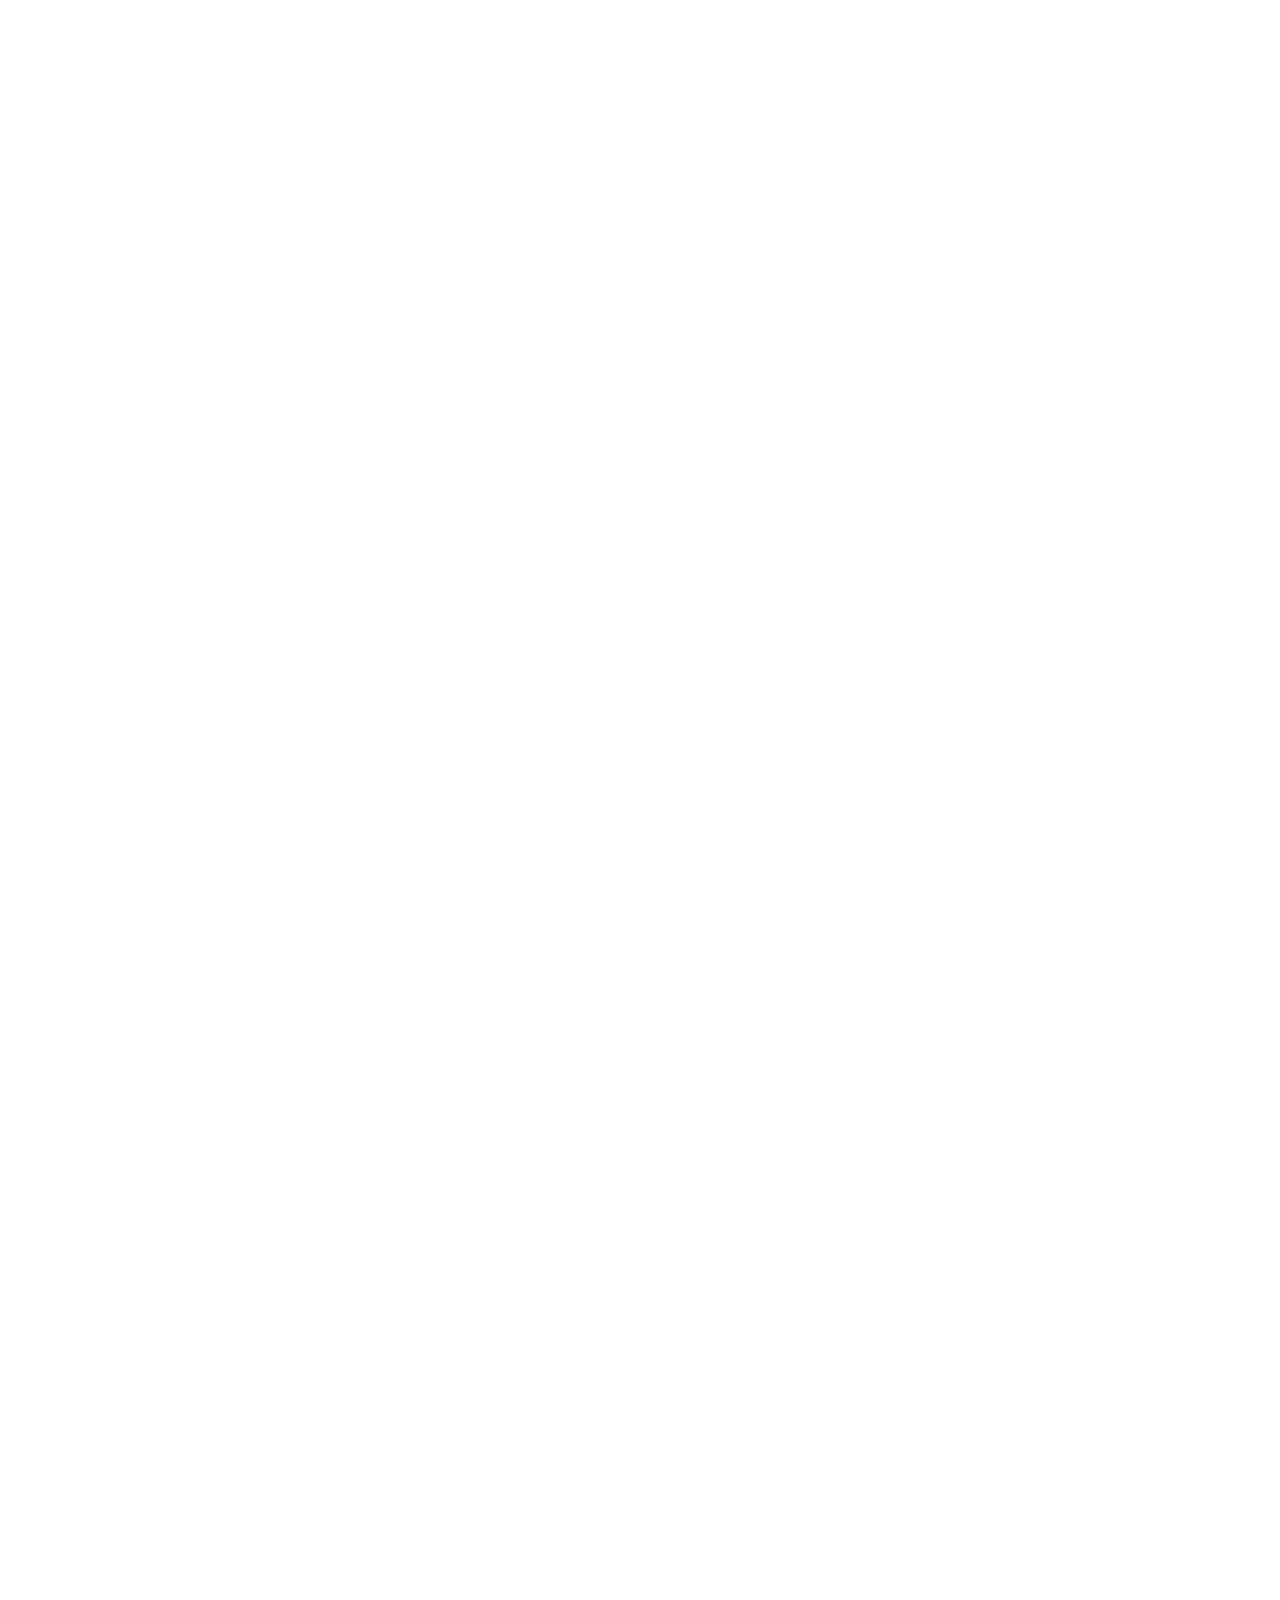
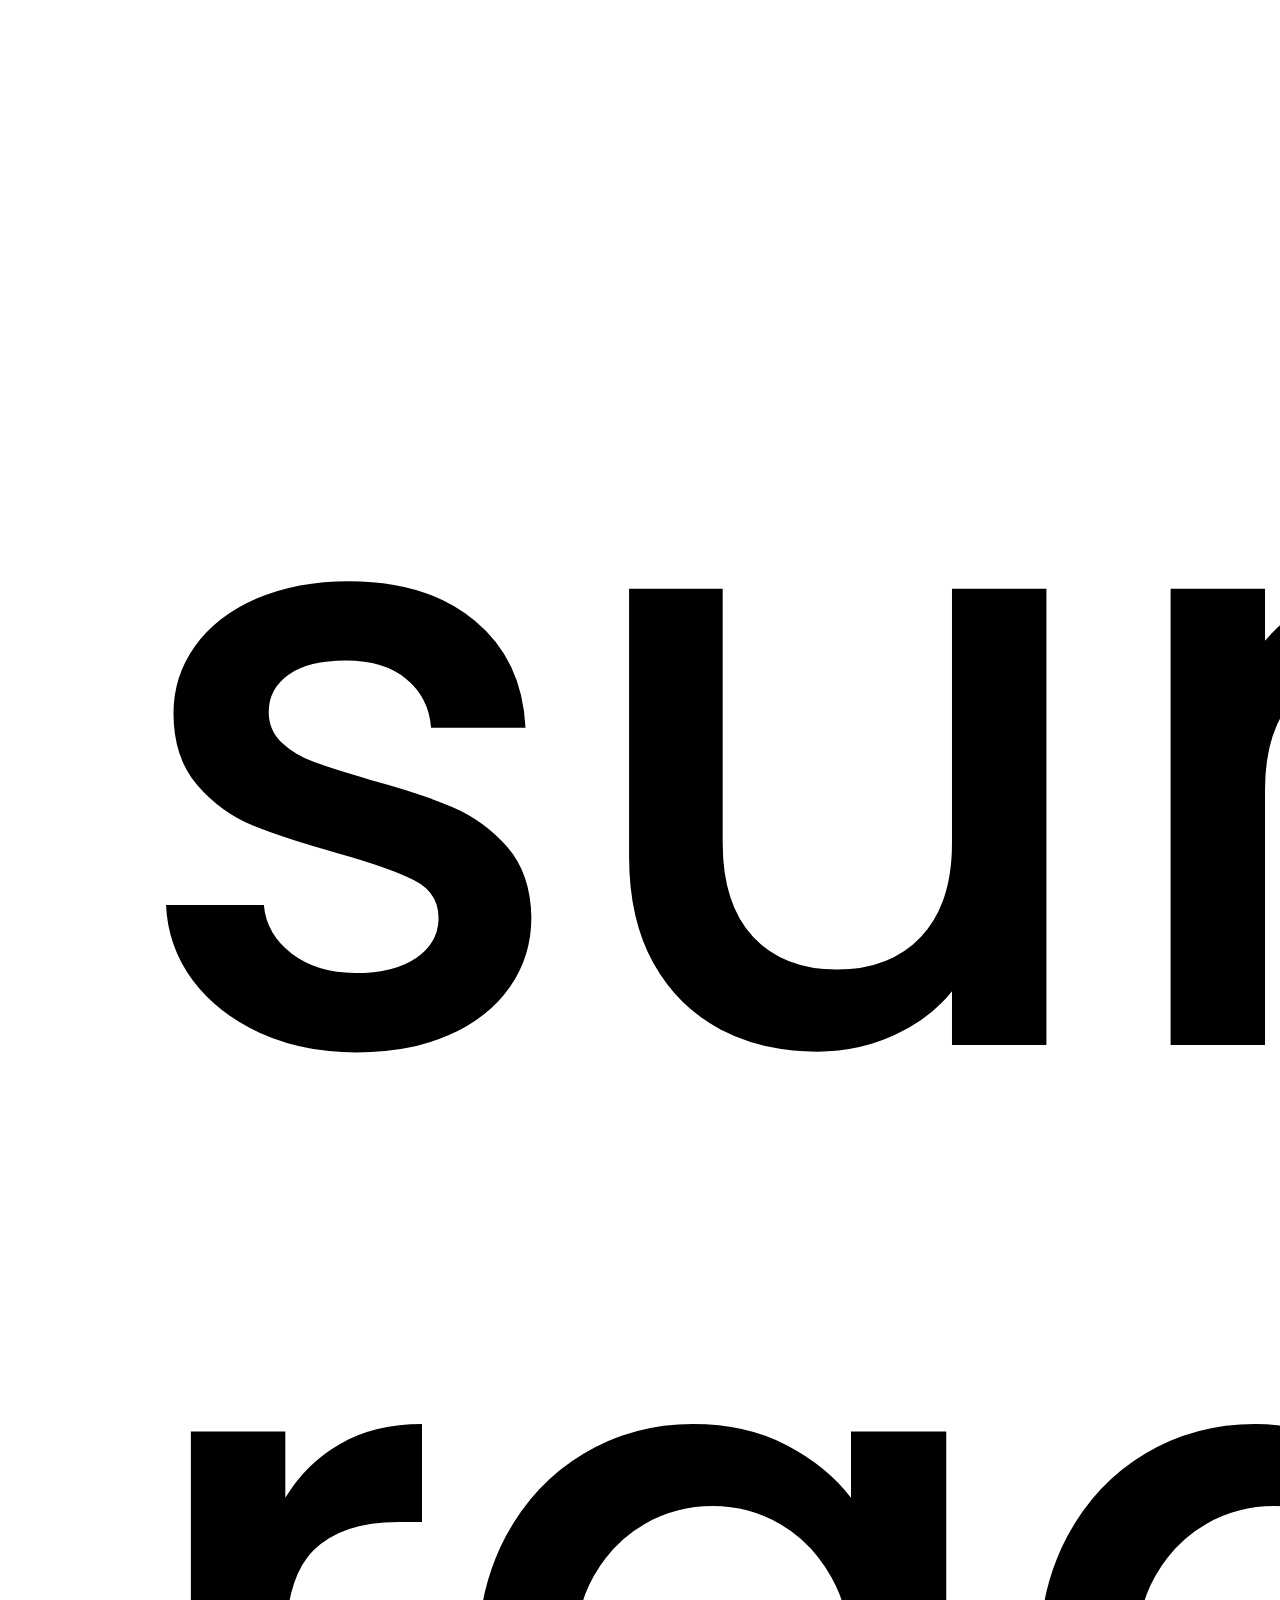
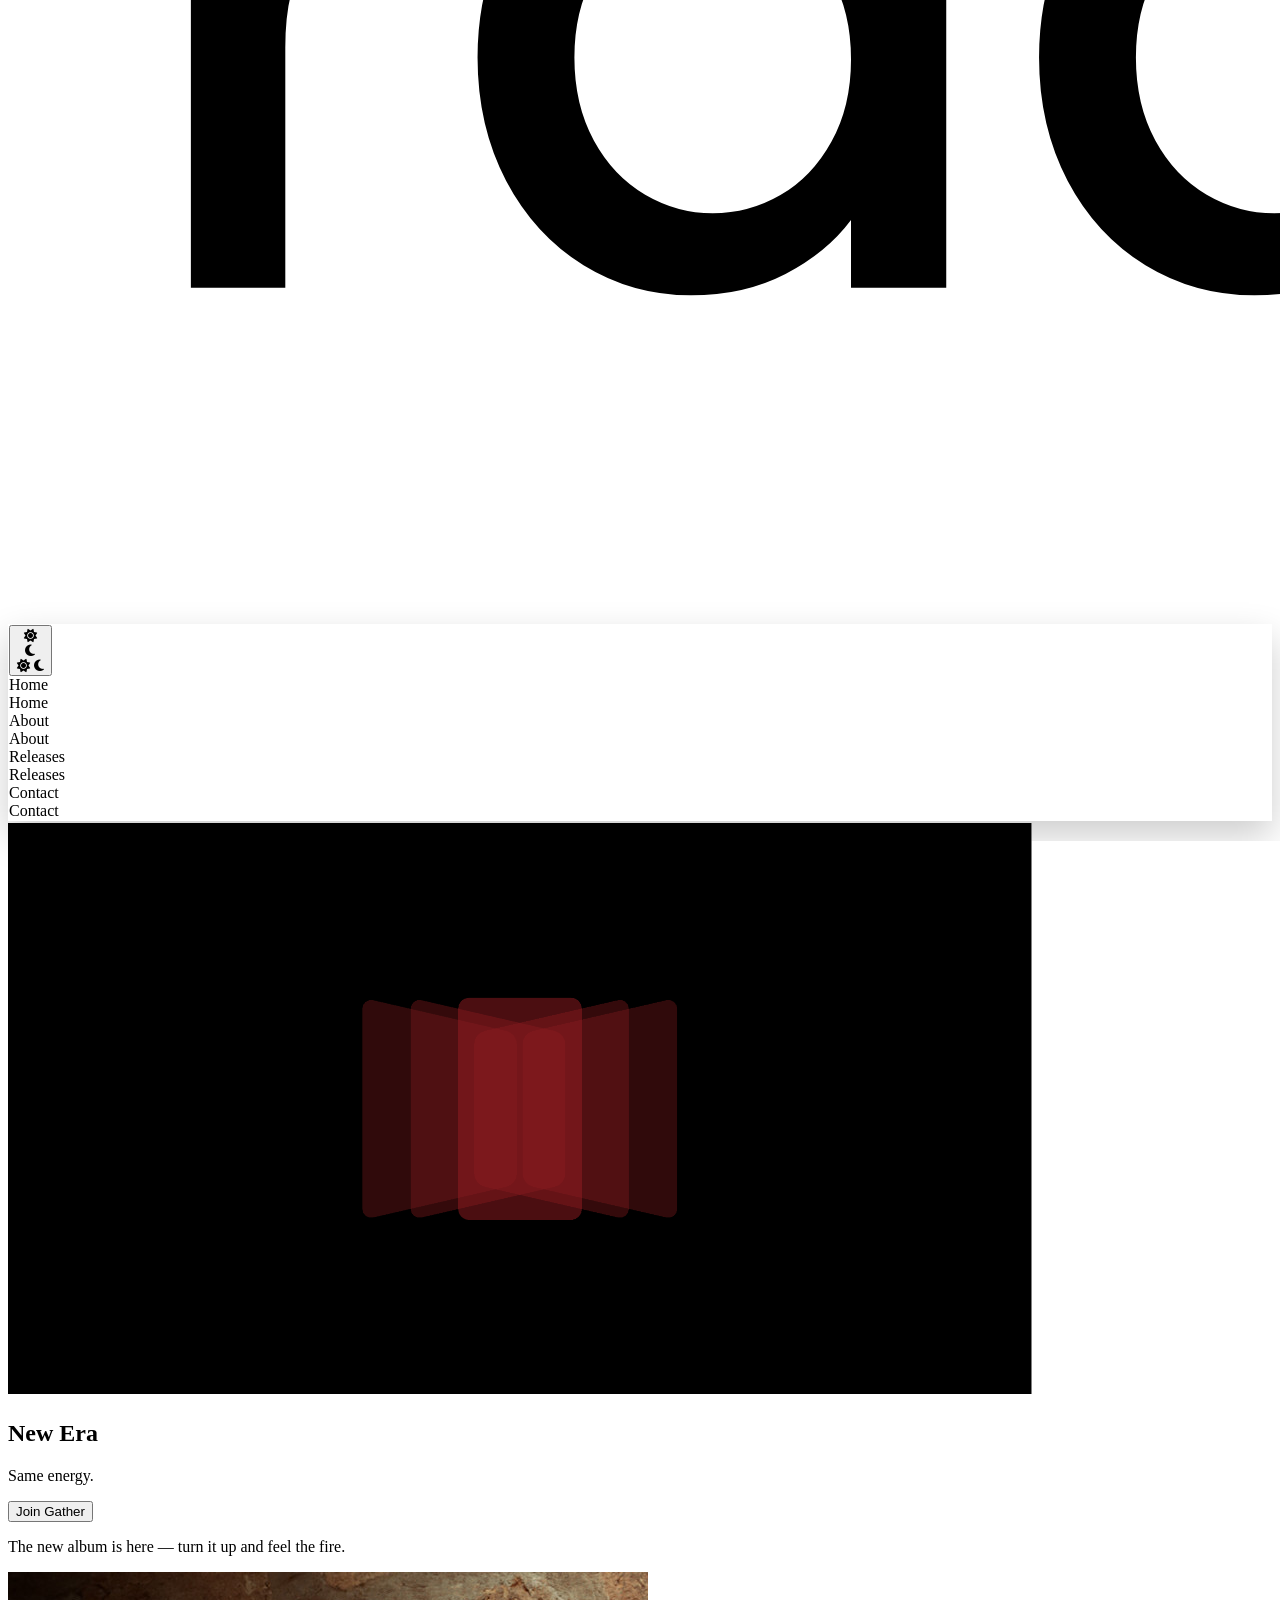
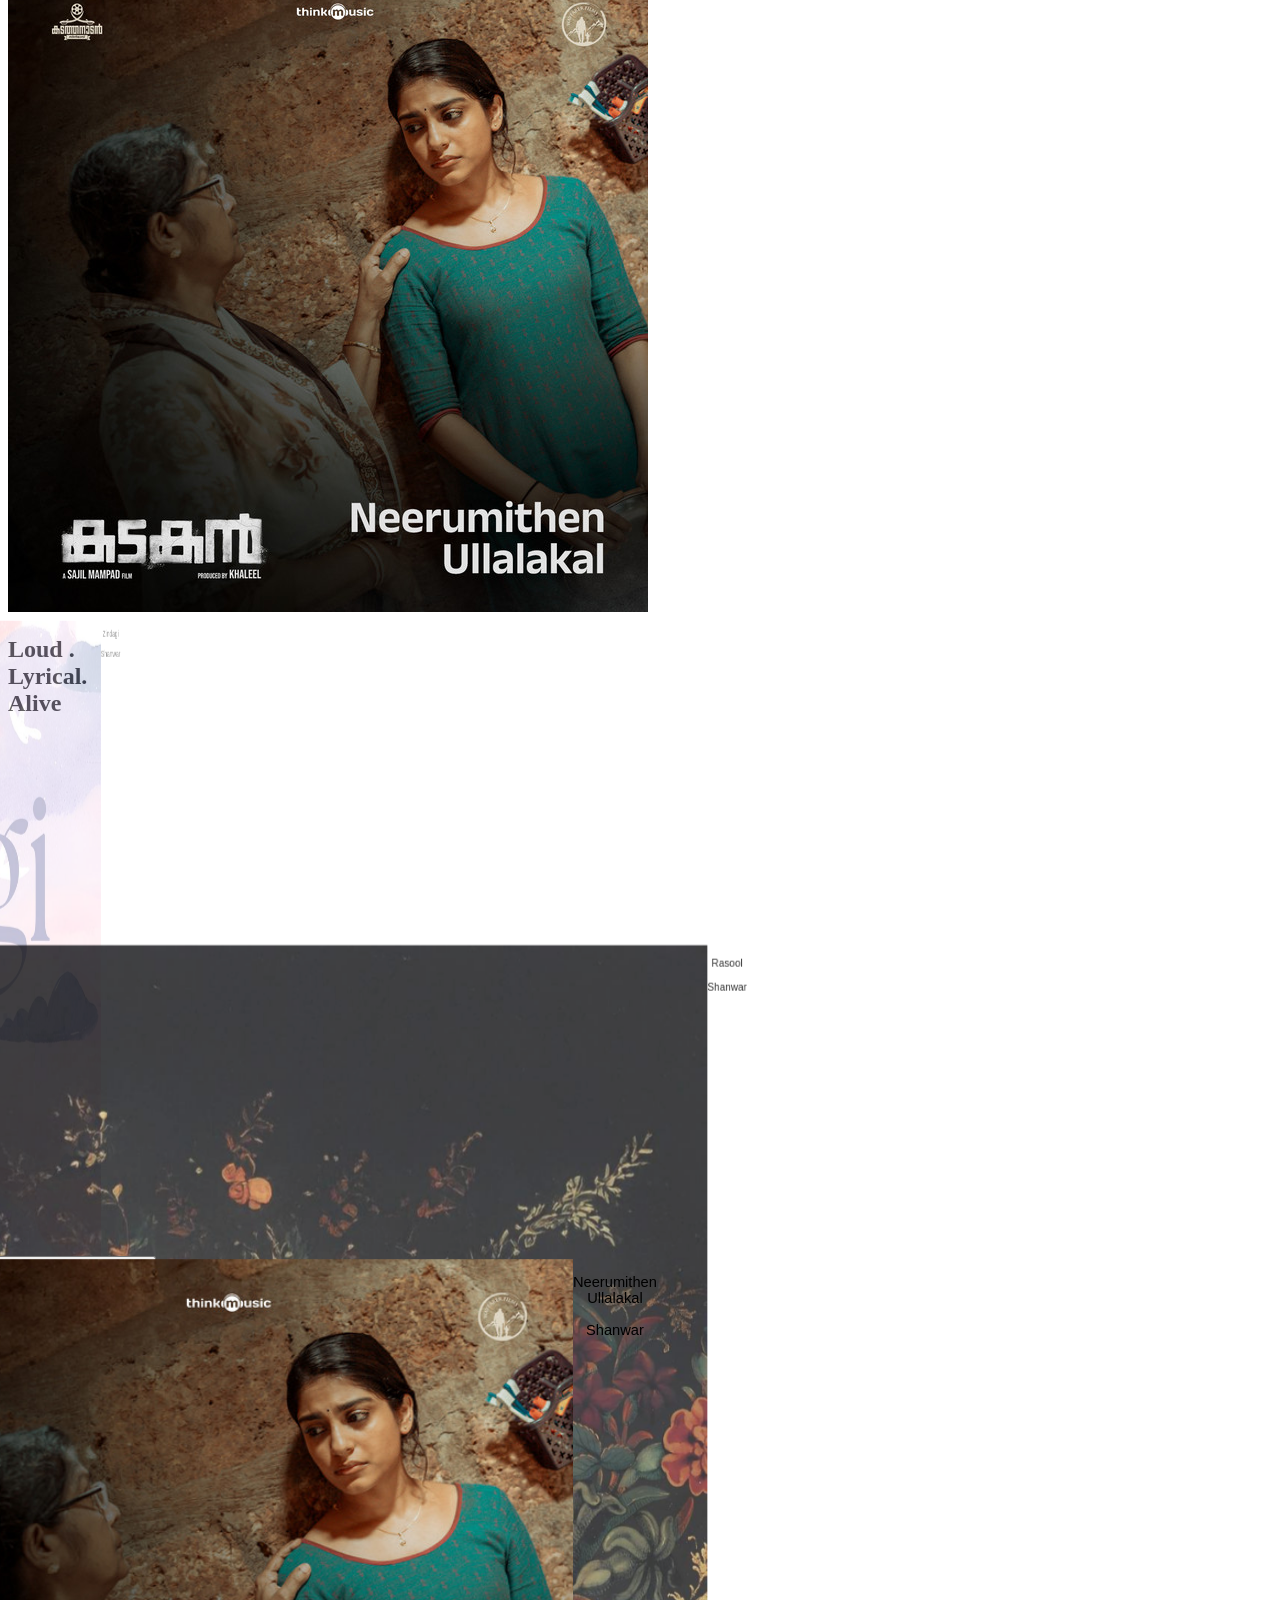
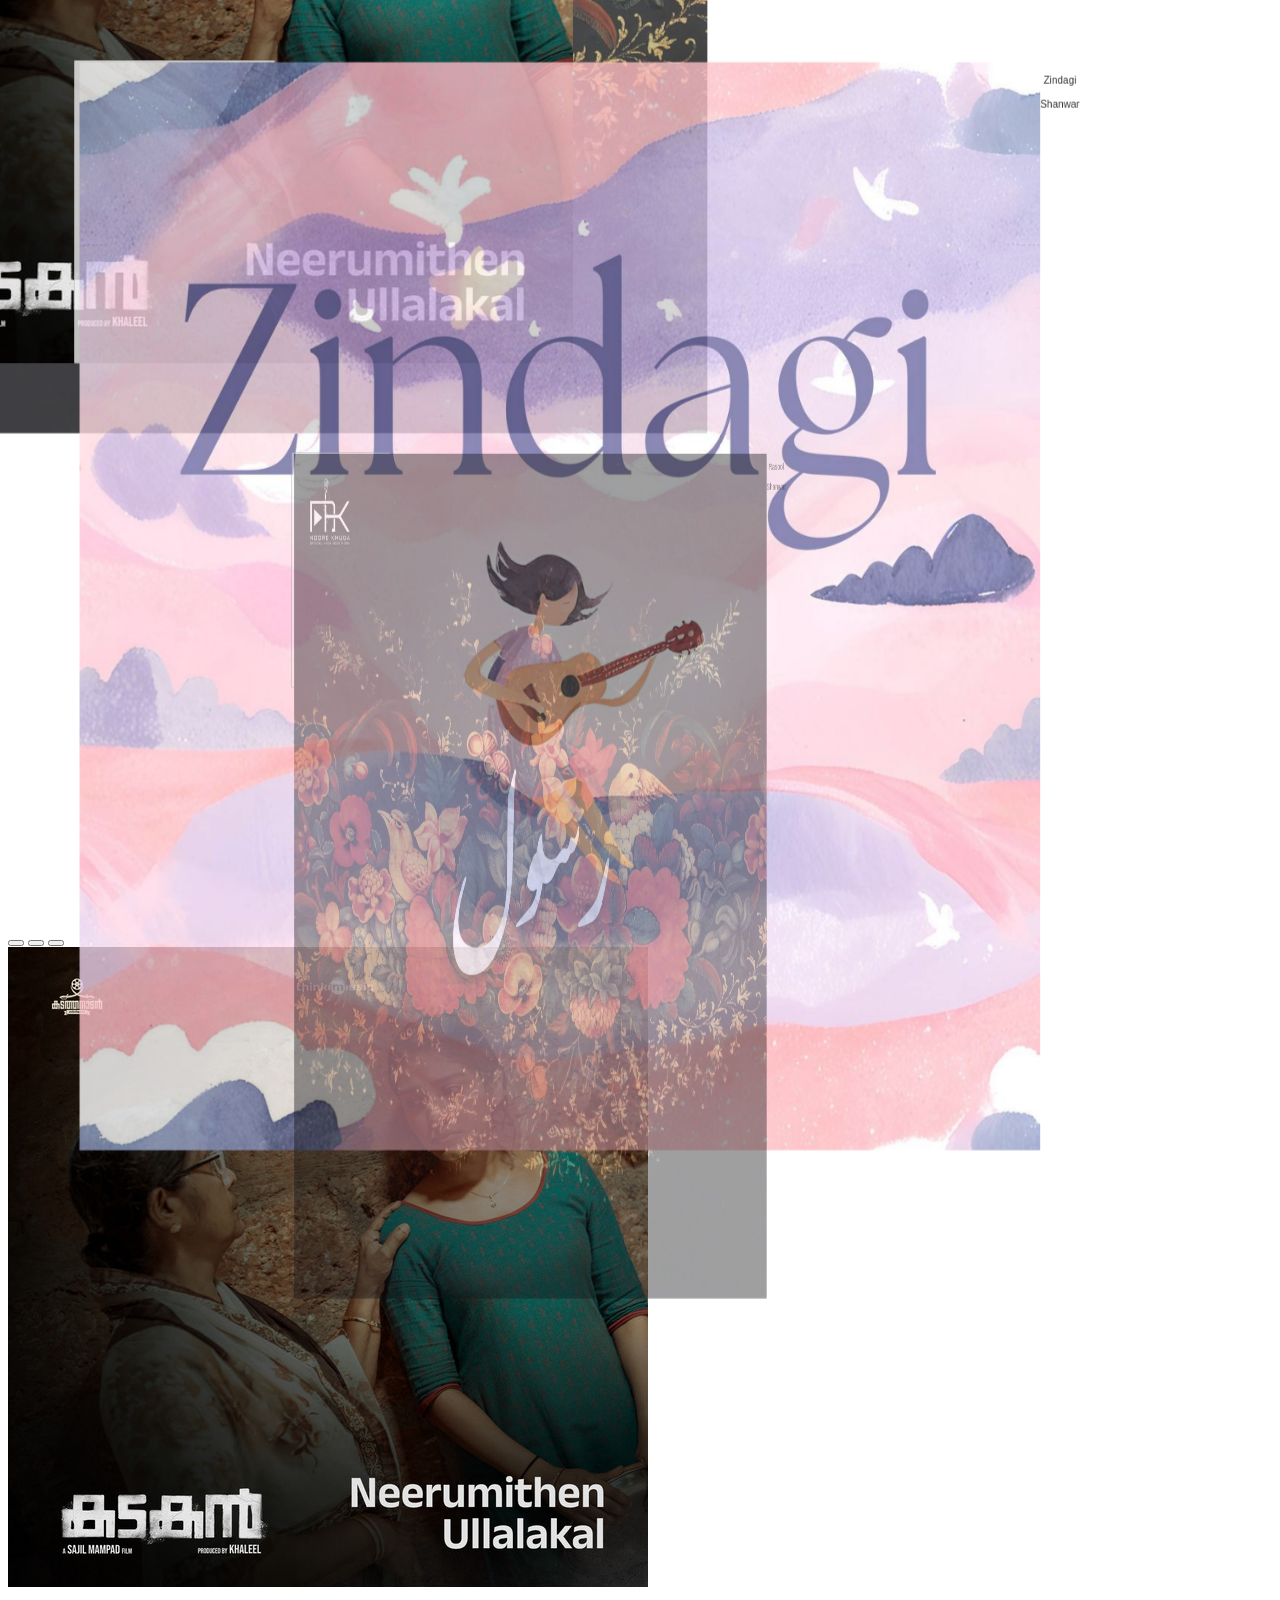
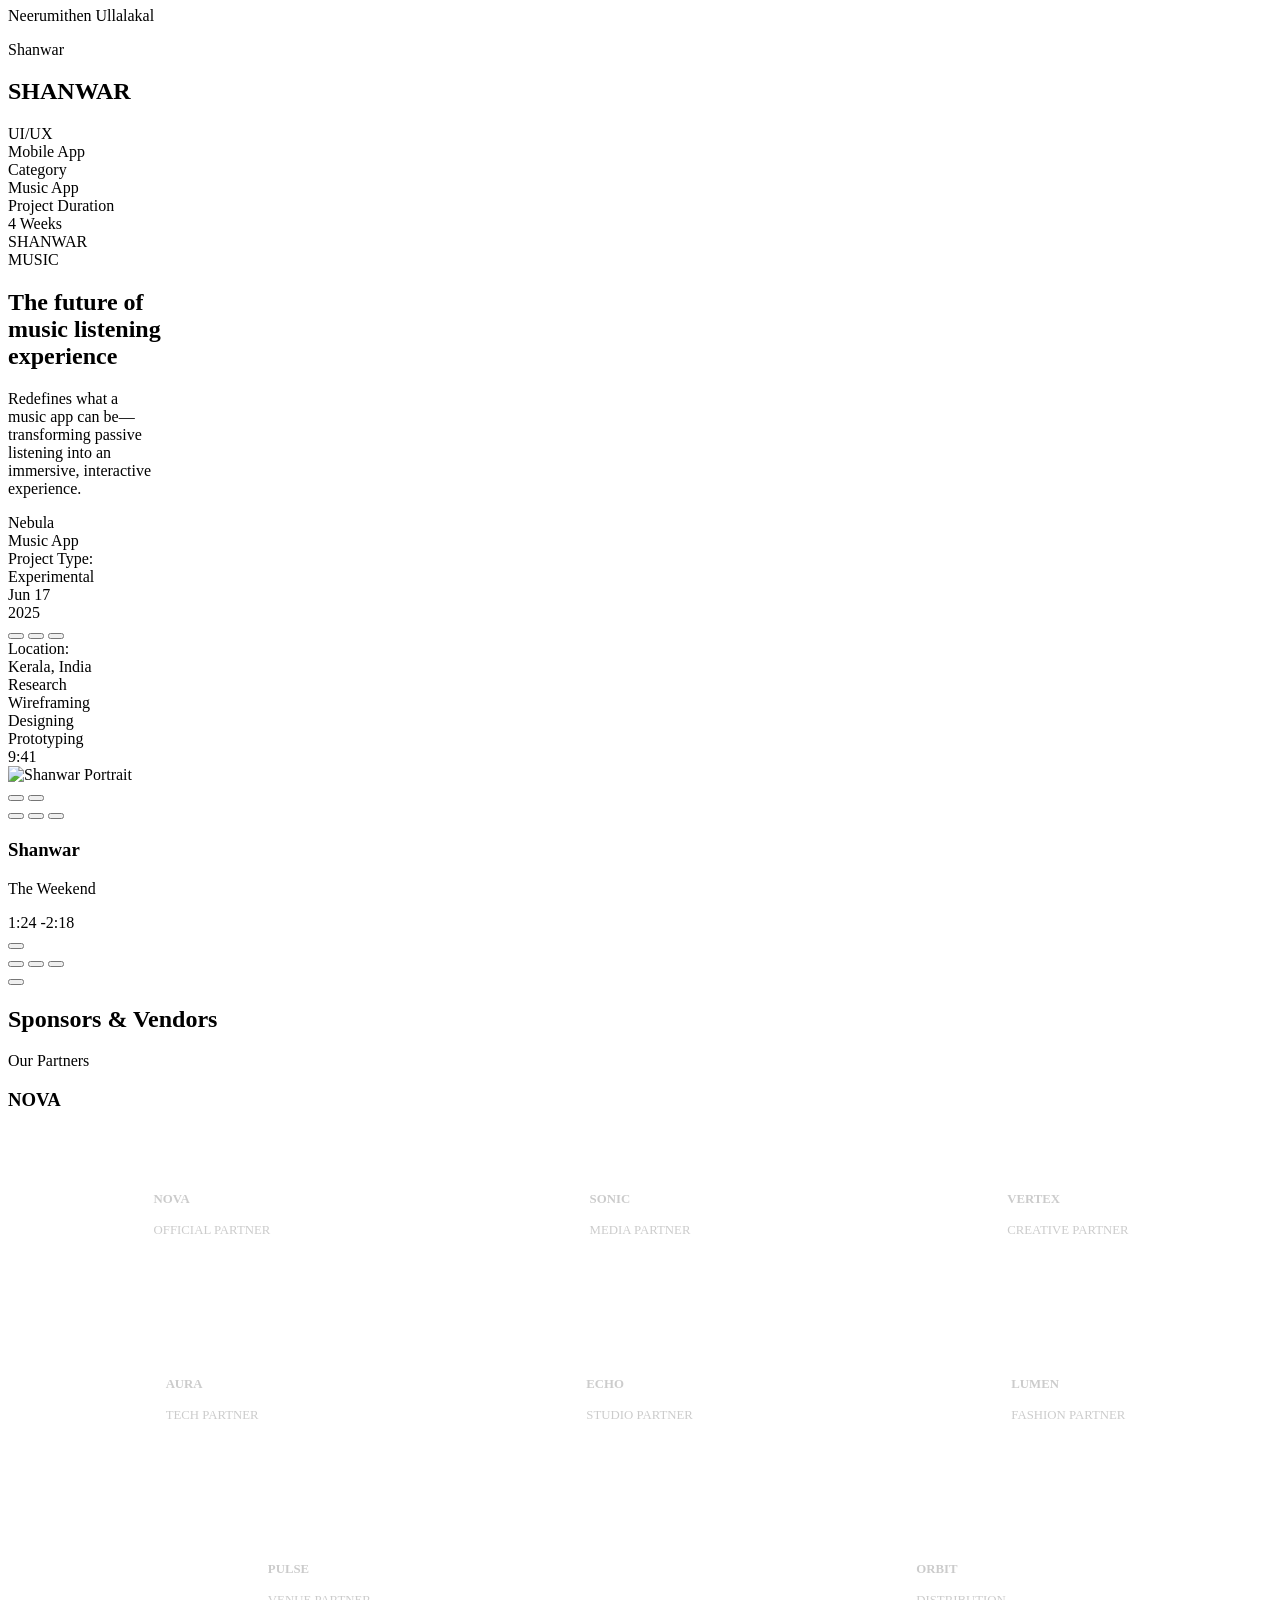
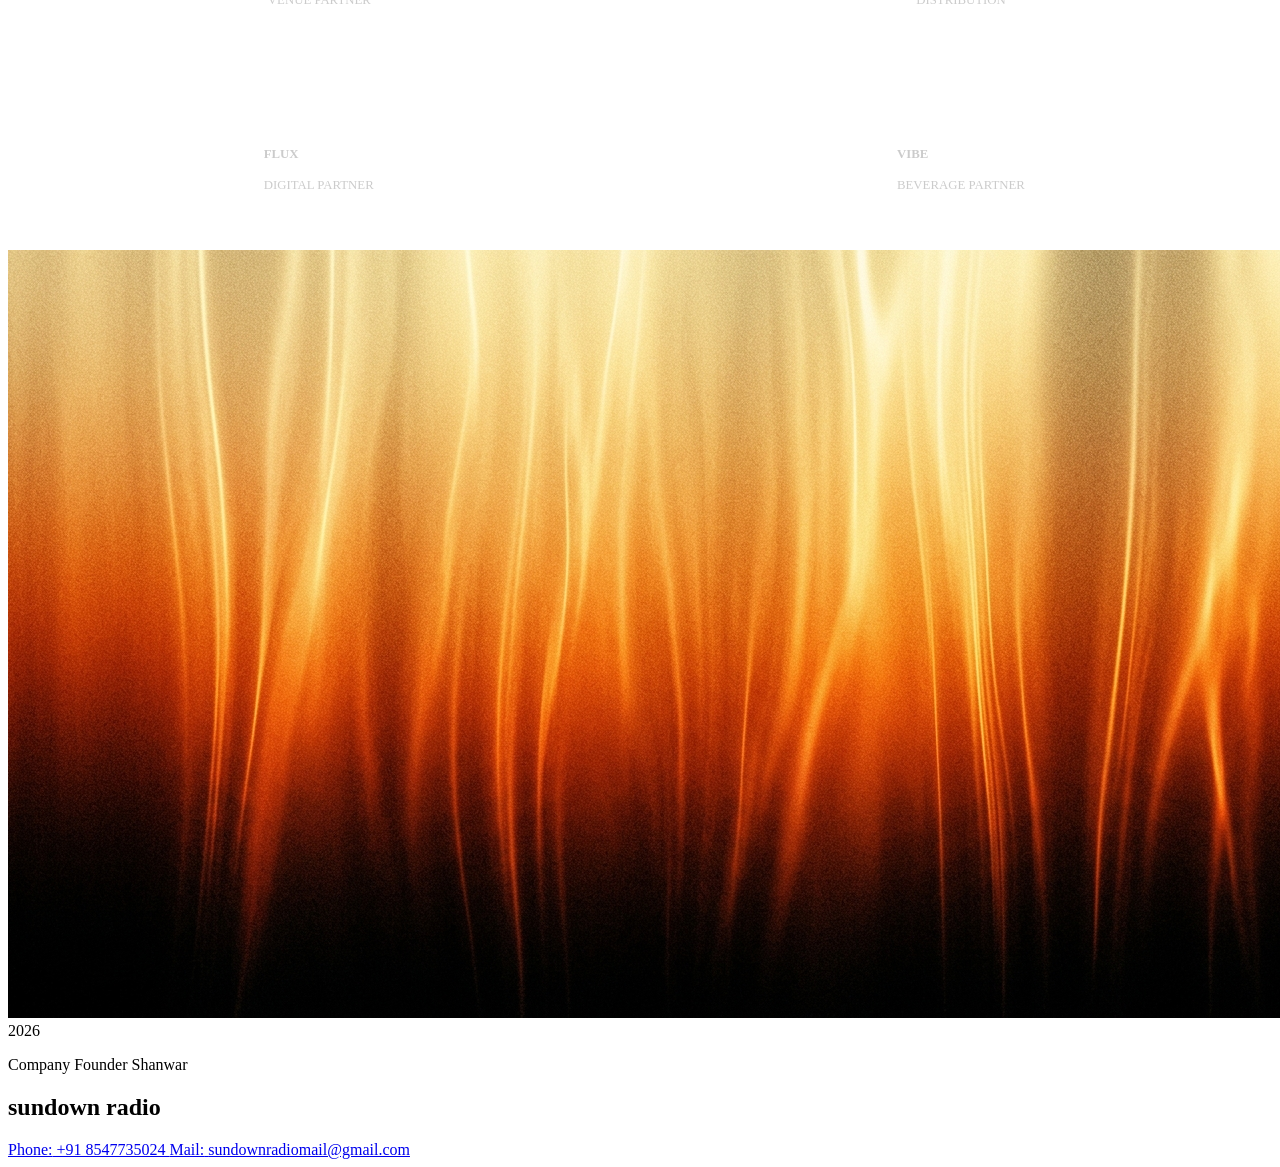
==== commit ce0d1f60: "chore: add init files:" ====
--- a/index.html
+++ b/index.html
@@ -245,7 +245,7 @@
             
             <!-- Background Image Container -->
             <div class="absolute inset-0 w-full h-full flex items-center justify-center overflow-hidden z-0">
-                <img src="file:///C:/Users/hp/.gemini/antigravity/brain/edad463a-6fb4-4cd6-8e7a-46dc409a109c/.user_uploaded/media_1786203720971.png" class="w-[220%] max-w-none h-auto md:w-full md:h-full md:object-cover animate-zoom-fade origin-center invert dark:invert-0 transition-[filter] duration-500" style="clip-path: inset(2px 0 2px 0);" alt="Logo">
+                <img src="public/media_1786203720971.png" class="w-[220%] max-w-none h-auto md:w-full md:h-full md:object-cover animate-zoom-fade origin-center invert dark:invert-0 transition-[filter] duration-500" style="clip-path: inset(2px 0 2px 0);" alt="Logo">
             </div>
 
             <div class="relative z-10 flex min-h-screen flex-col items-center justify-center px-4 text-center">
@@ -528,7 +528,7 @@
     <section id="grainient-footer" class="relative w-full min-h-screen bg-black overflow-hidden flex flex-col justify-between items-center pt-10 pb-20 px-6 z-0">
         
         <!-- Generated 8K Background Image -->
-        <img src="file:///C:/Users/hp/.gemini/antigravity/brain/edad463a-6fb4-4cd6-8e7a-46dc409a109c/grainient_orange_background_1786087943191.jpg" class="absolute inset-0 w-full h-full object-cover z-[-20] opacity-100" alt="Gradient Background">
+        <img src="public/grainient_orange_background_1786087943191.jpg" class="absolute inset-0 w-full h-full object-cover z-[-20] opacity-100" alt="Gradient Background">
         
         <!-- Base Dark Gradient overlay for bottom fading -->
         <div class="absolute inset-0 bg-gradient-to-t from-black via-black/40 to-transparent z-[-15] pointer-events-none"></div>
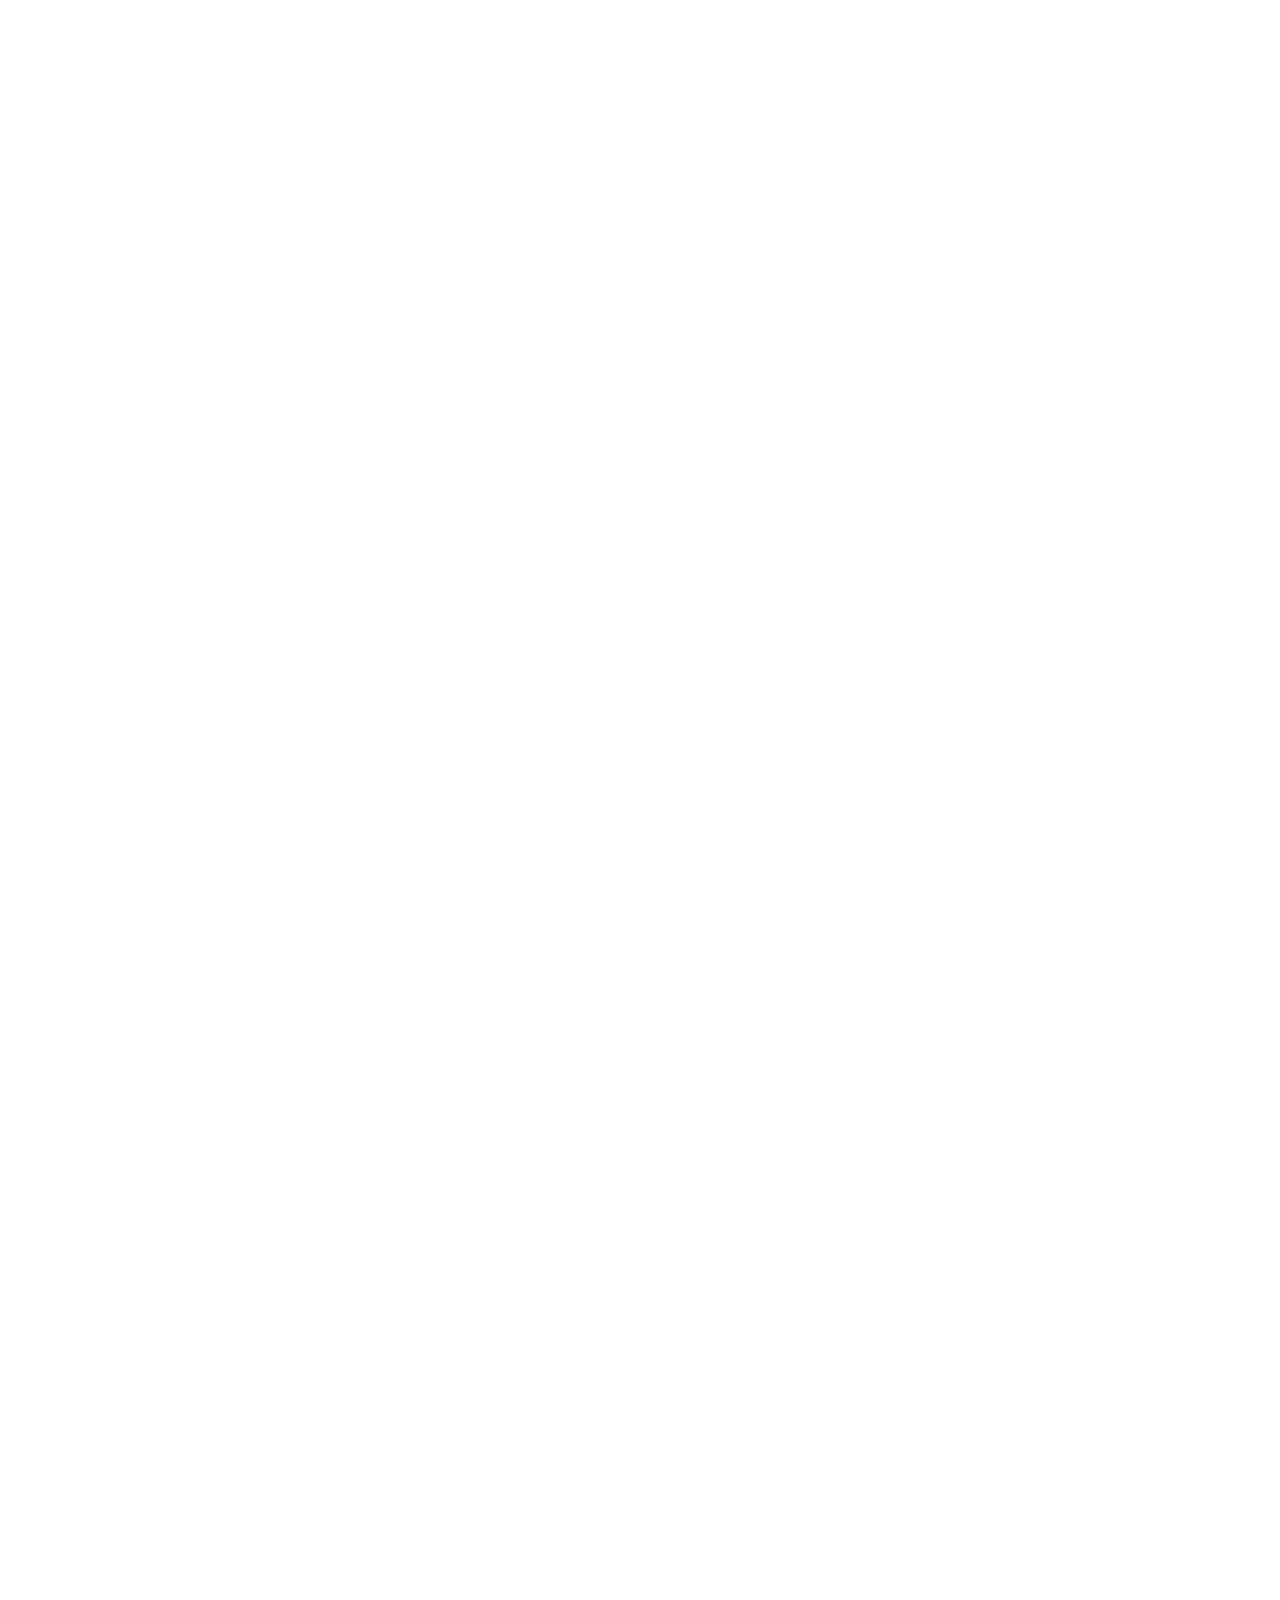
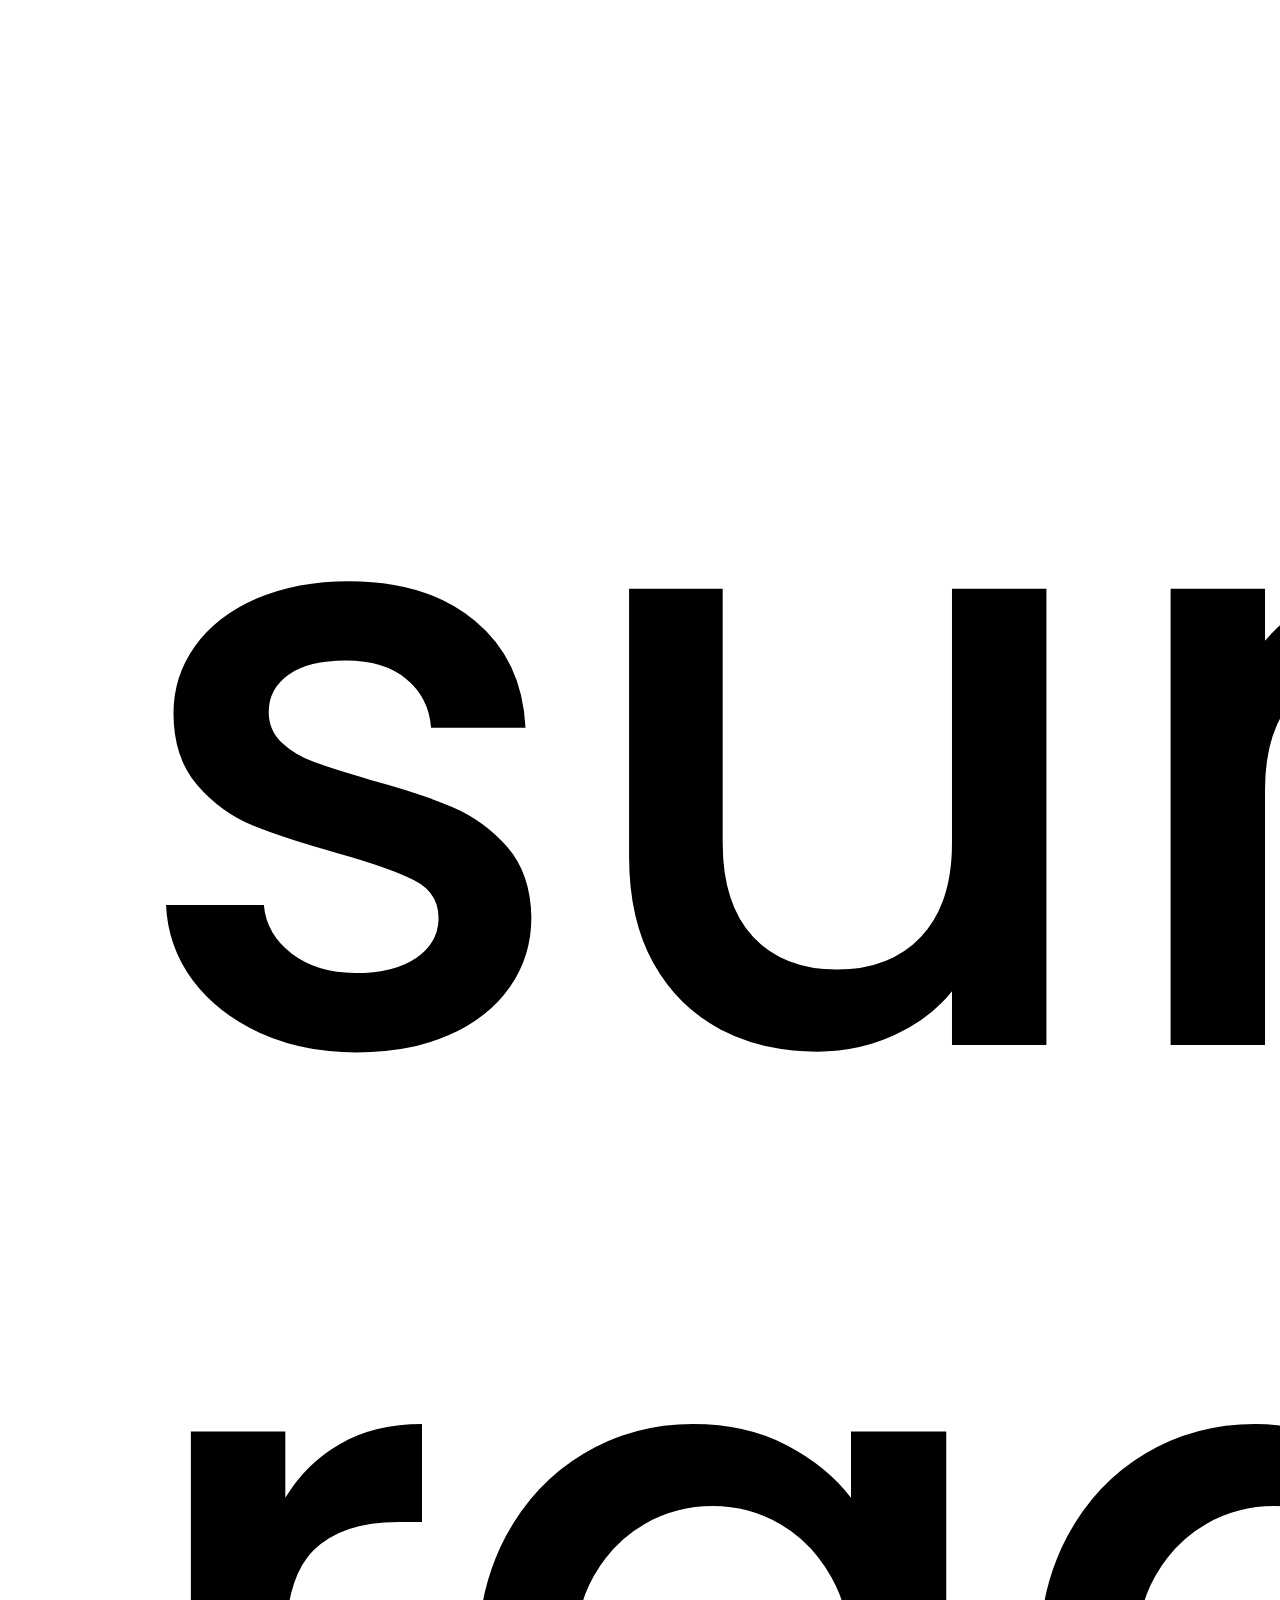
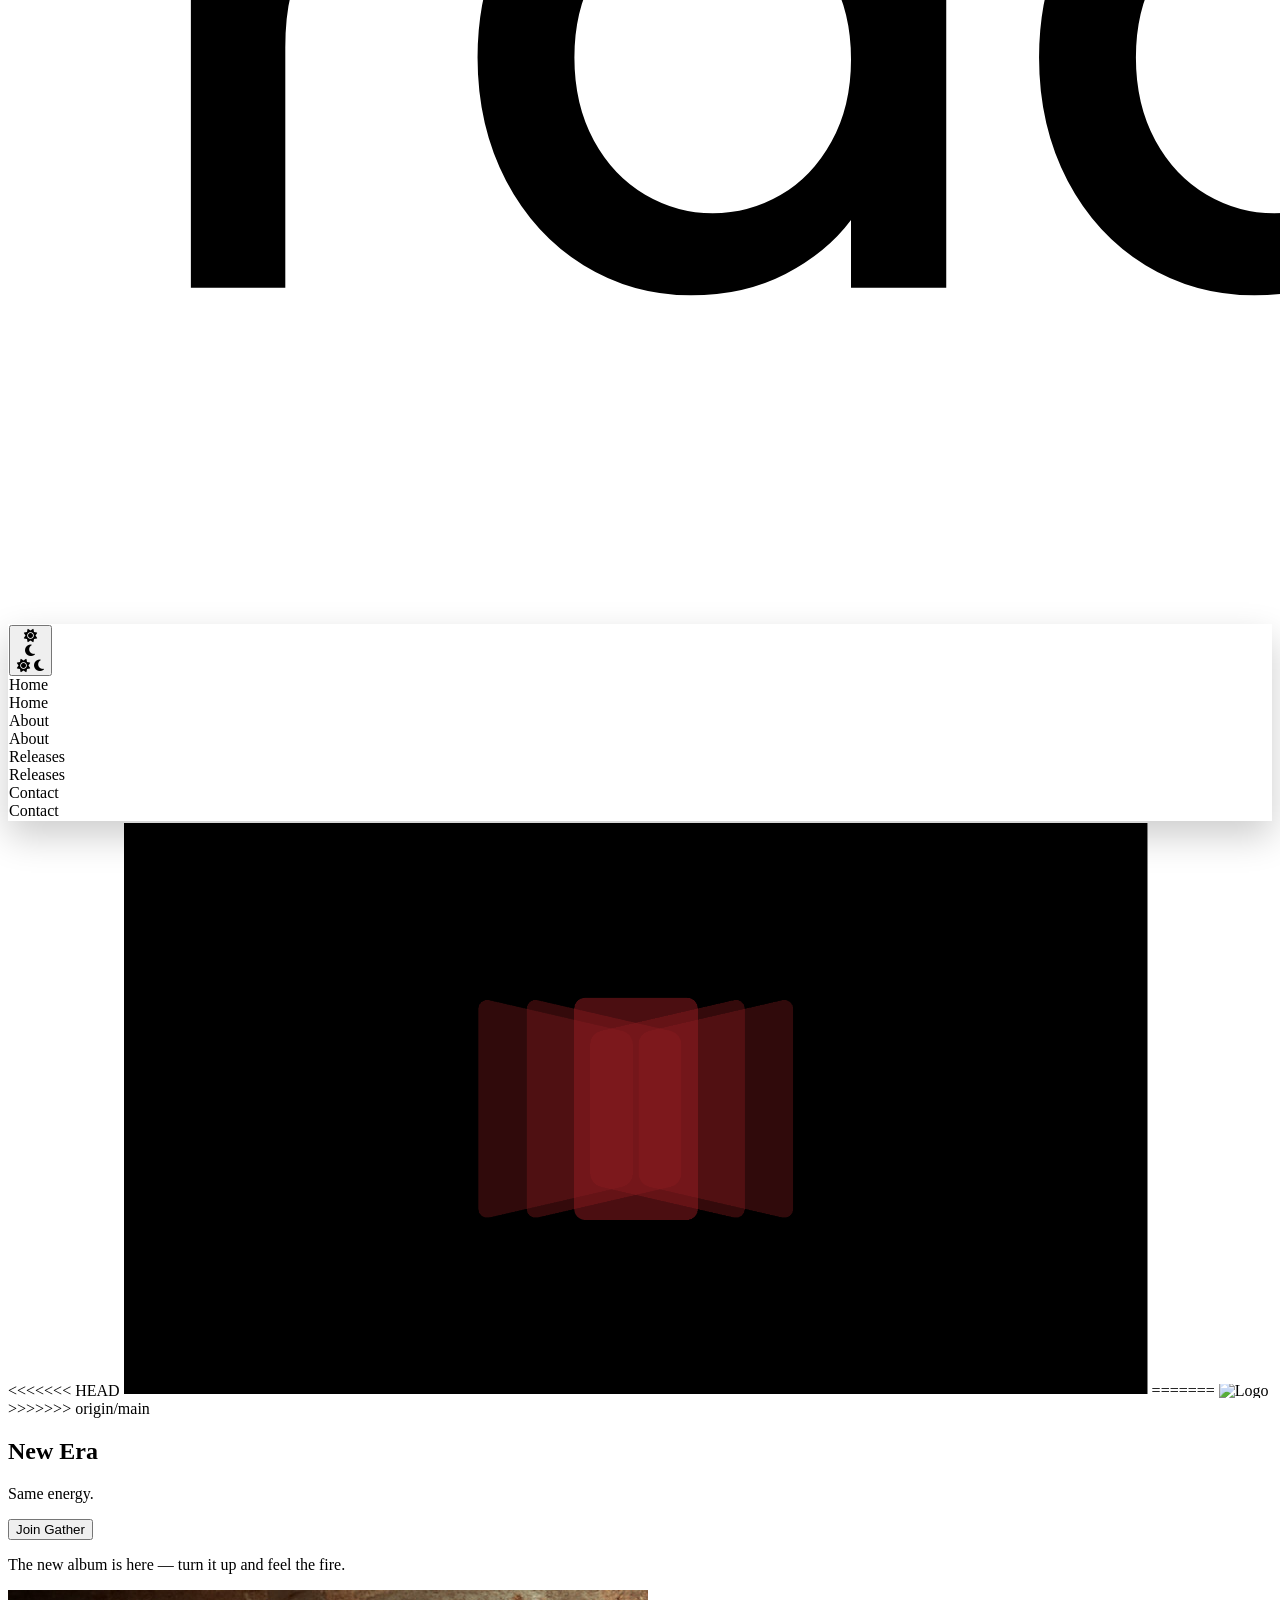
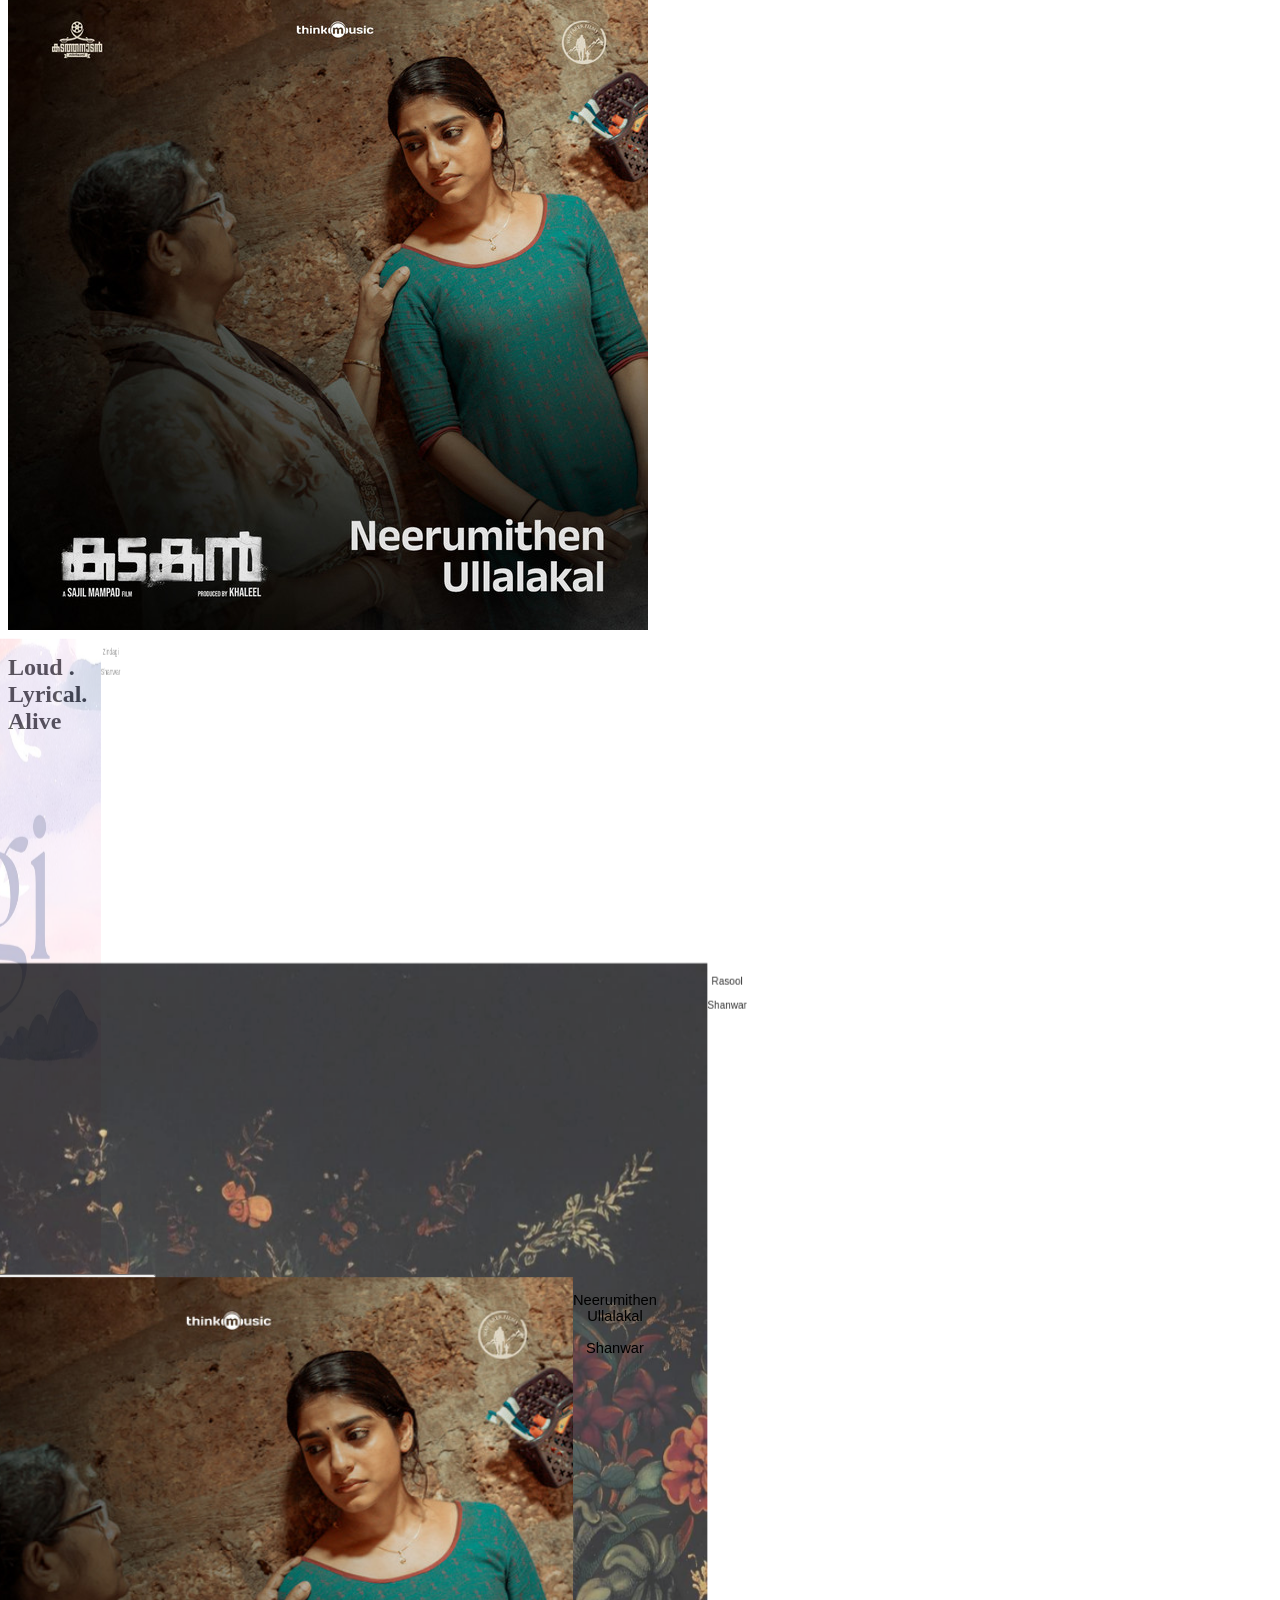
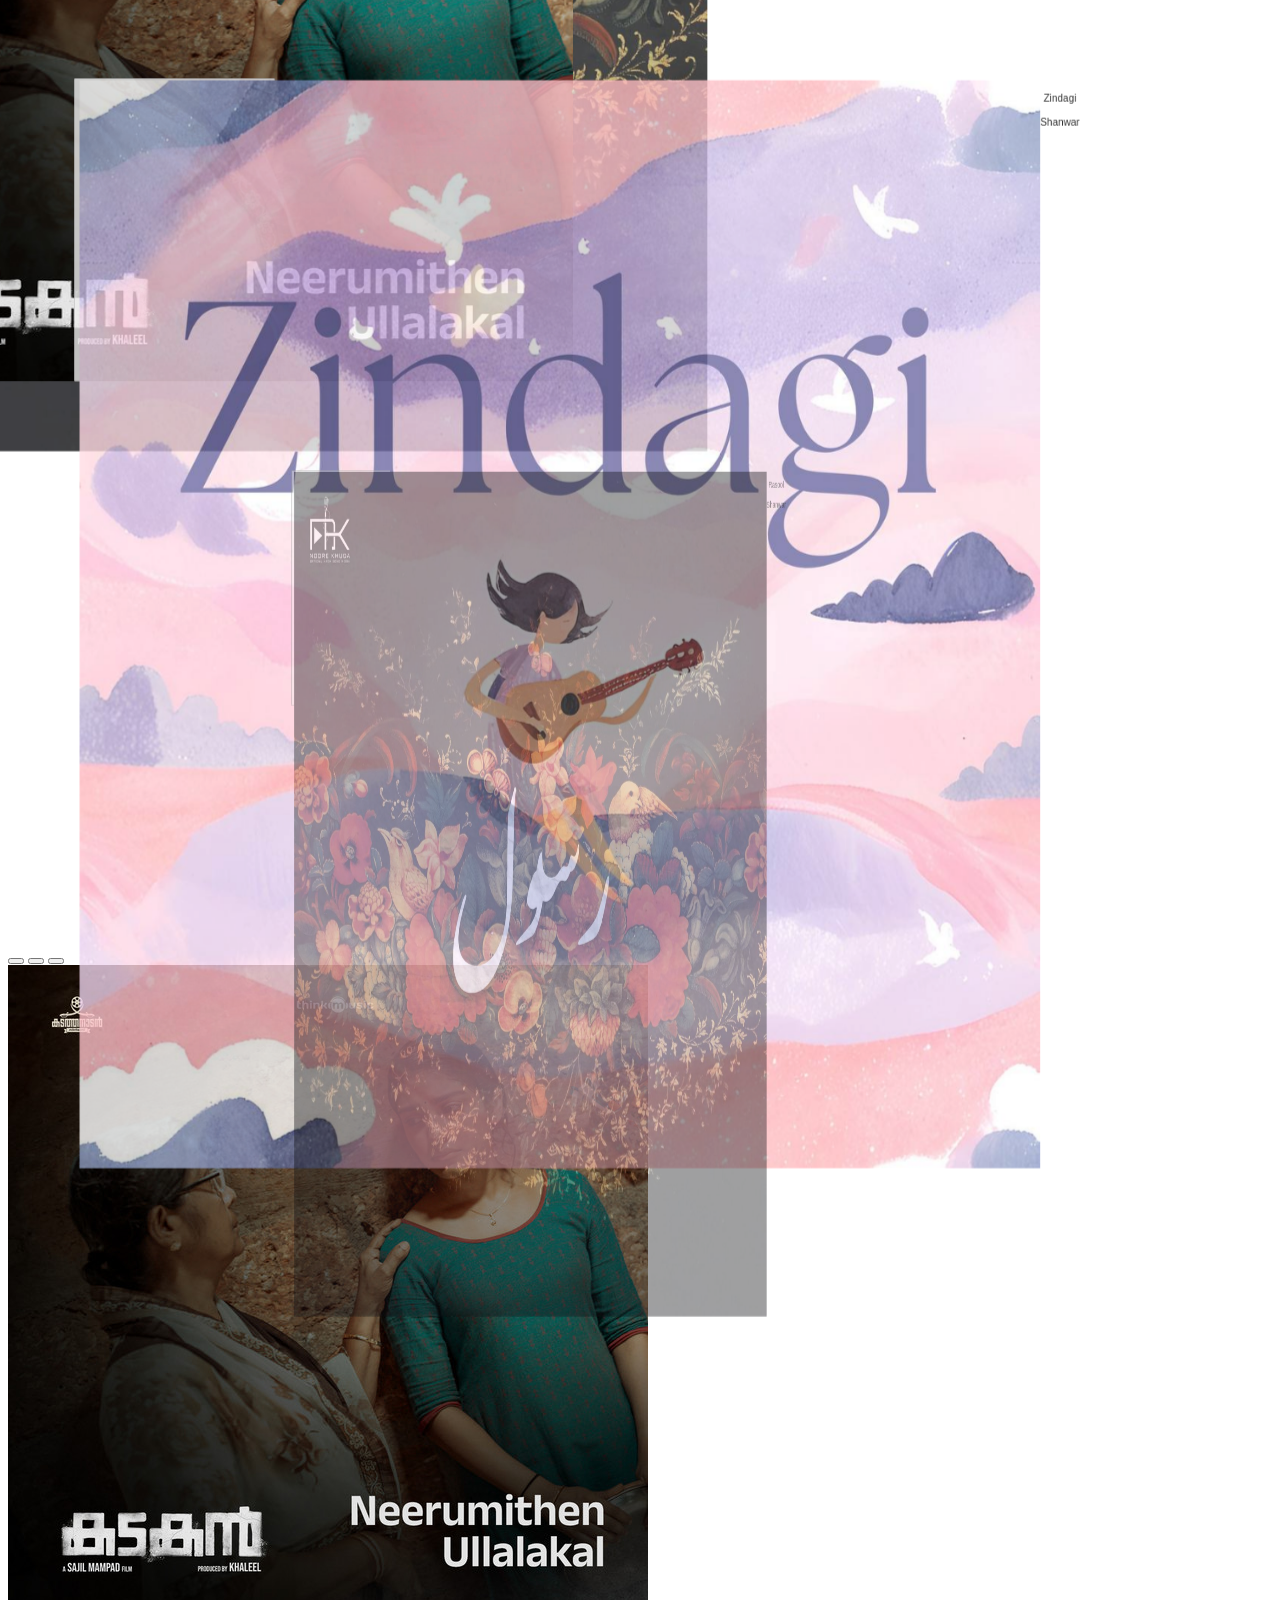
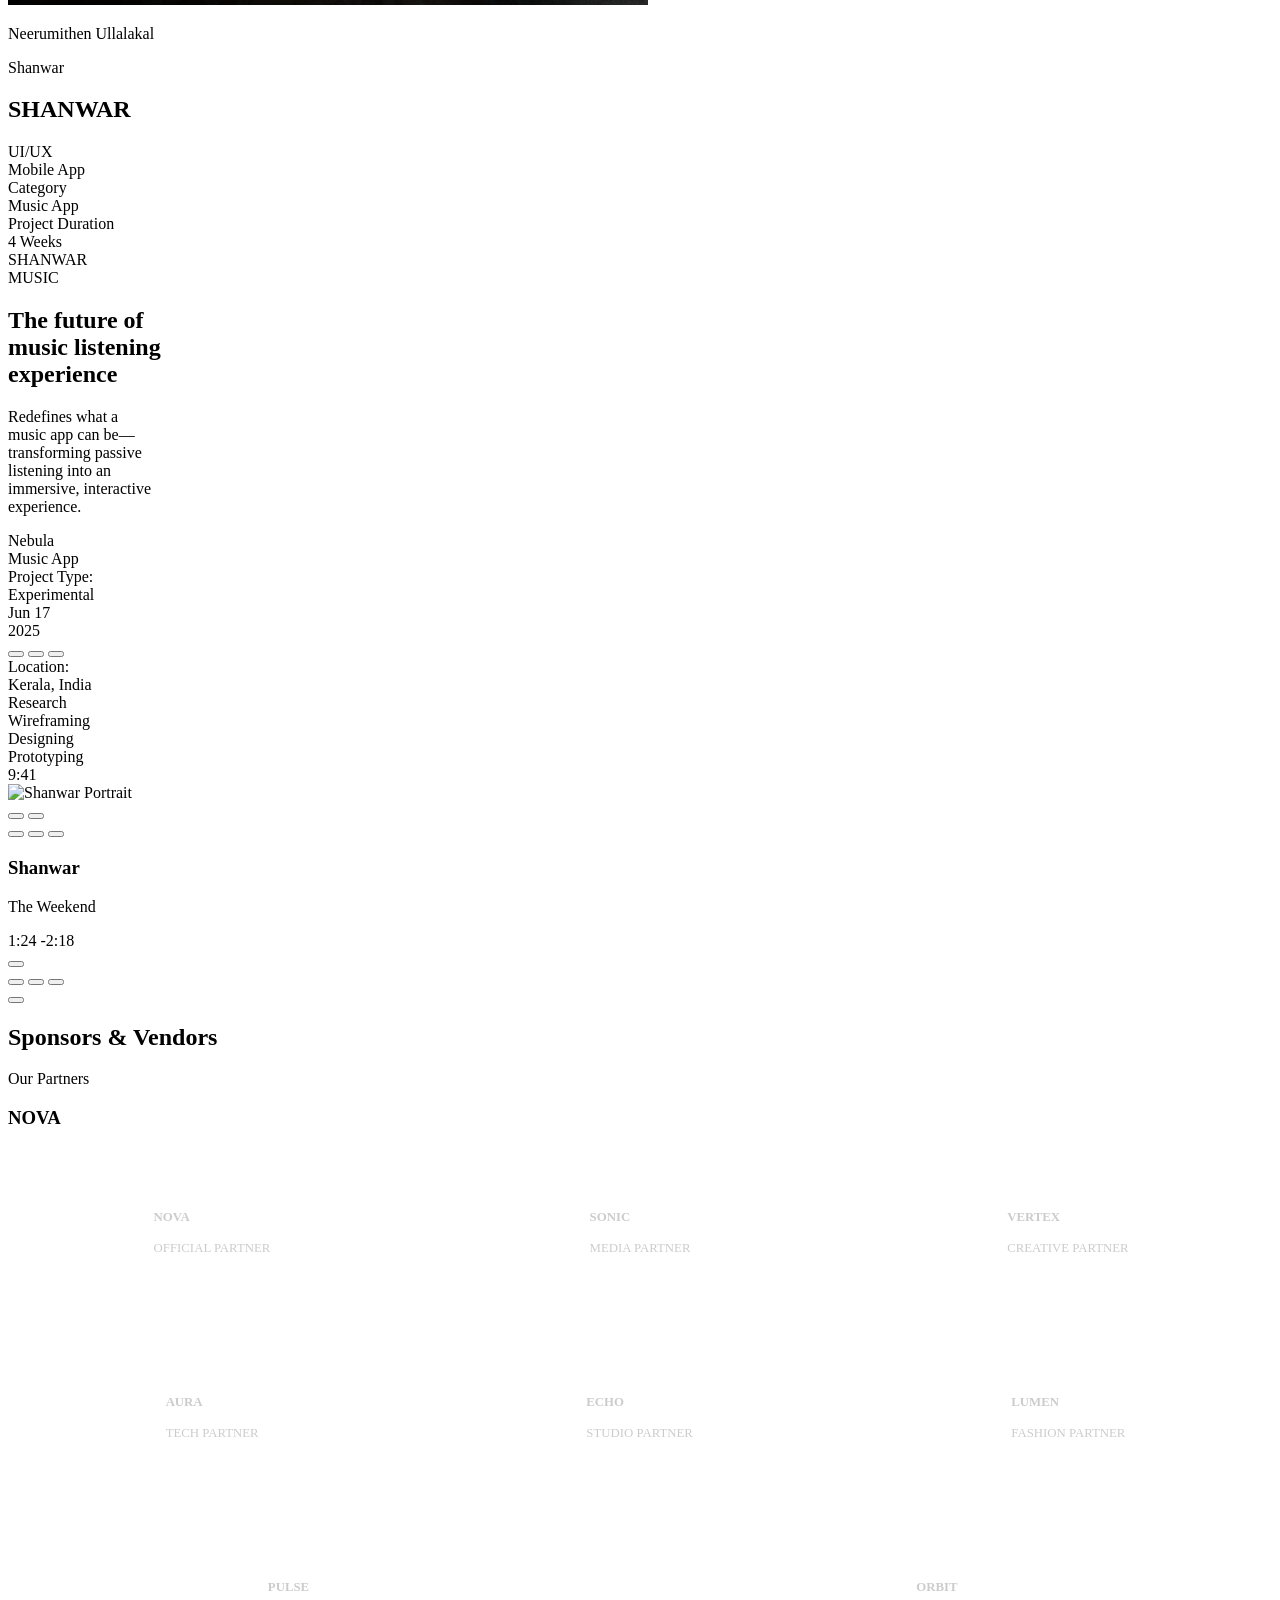
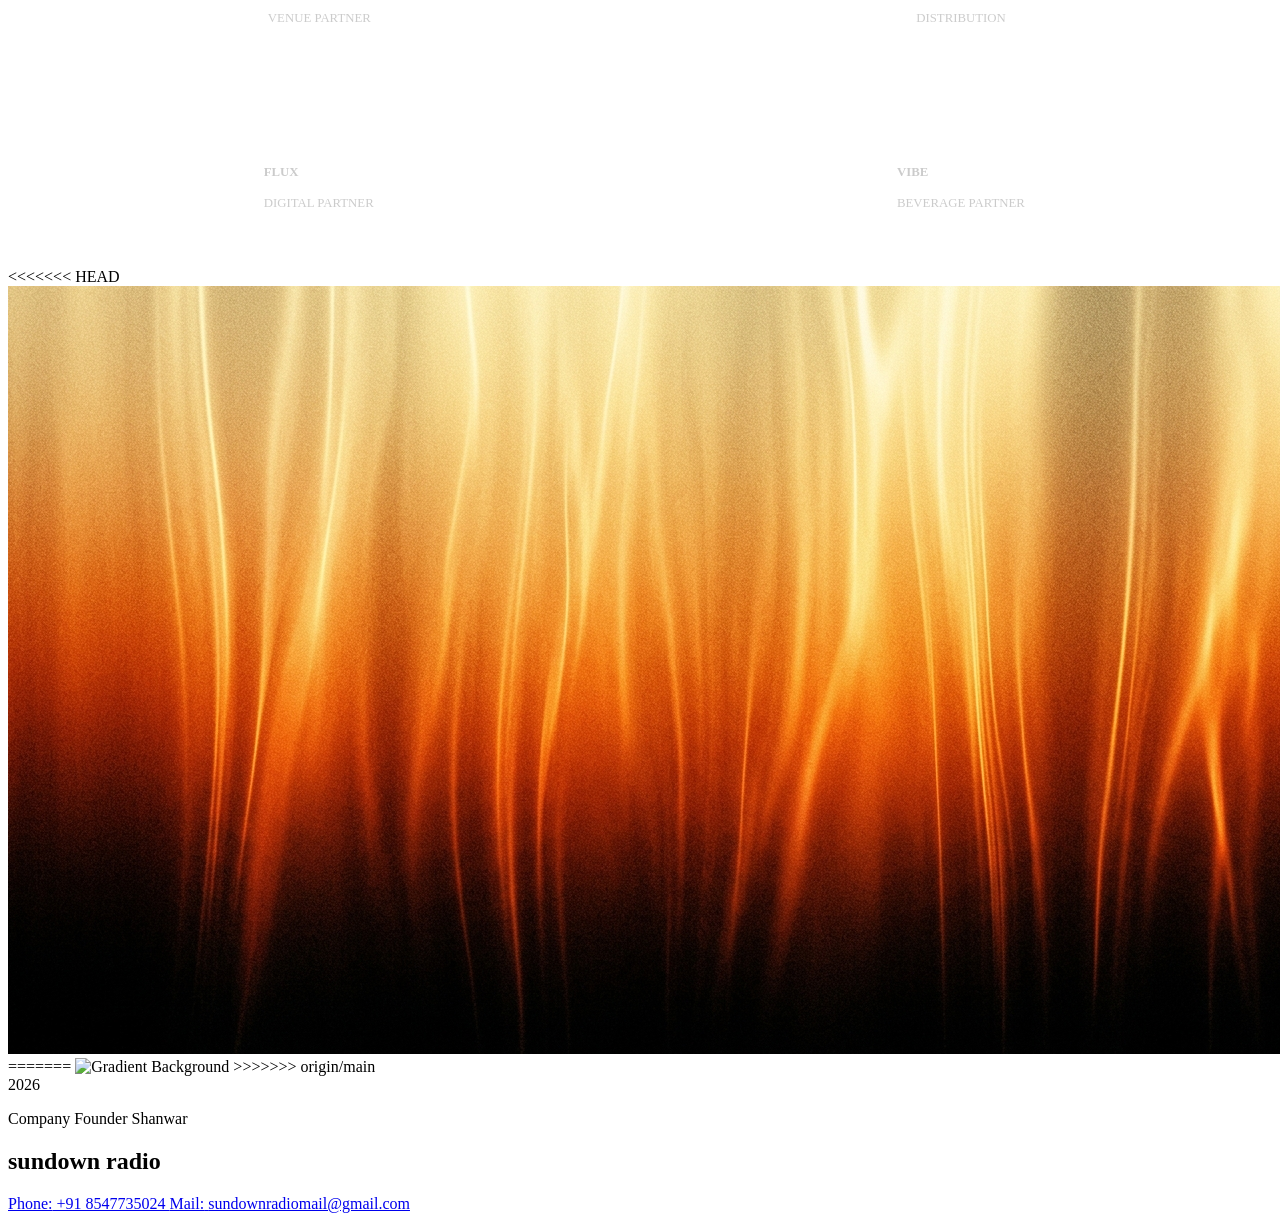
==== commit 47cad331: "feat: add files" ====
--- a/index.html
+++ b/index.html
@@ -245,7 +245,11 @@
             
             <!-- Background Image Container -->
             <div class="absolute inset-0 w-full h-full flex items-center justify-center overflow-hidden z-0">
+<<<<<<< HEAD
                 <img src="public/media_1786203720971.png" class="w-[220%] max-w-none h-auto md:w-full md:h-full md:object-cover animate-zoom-fade origin-center invert dark:invert-0 transition-[filter] duration-500" style="clip-path: inset(2px 0 2px 0);" alt="Logo">
+=======
+                <img src="file:///C:/Users/hp/.gemini/antigravity/brain/edad463a-6fb4-4cd6-8e7a-46dc409a109c/.user_uploaded/media_1786203720971.png" class="w-[220%] max-w-none h-auto md:w-full md:h-full md:object-cover animate-zoom-fade origin-center invert dark:invert-0 transition-[filter] duration-500" style="clip-path: inset(2px 0 2px 0);" alt="Logo">
+>>>>>>> origin/main
             </div>
 
             <div class="relative z-10 flex min-h-screen flex-col items-center justify-center px-4 text-center">
@@ -528,7 +532,11 @@
     <section id="grainient-footer" class="relative w-full min-h-screen bg-black overflow-hidden flex flex-col justify-between items-center pt-10 pb-20 px-6 z-0">
         
         <!-- Generated 8K Background Image -->
+<<<<<<< HEAD
         <img src="public/grainient_orange_background_1786087943191.jpg" class="absolute inset-0 w-full h-full object-cover z-[-20] opacity-100" alt="Gradient Background">
+=======
+        <img src="file:///C:/Users/hp/.gemini/antigravity/brain/edad463a-6fb4-4cd6-8e7a-46dc409a109c/grainient_orange_background_1786087943191.jpg" class="absolute inset-0 w-full h-full object-cover z-[-20] opacity-100" alt="Gradient Background">
+>>>>>>> origin/main
         
         <!-- Base Dark Gradient overlay for bottom fading -->
         <div class="absolute inset-0 bg-gradient-to-t from-black via-black/40 to-transparent z-[-15] pointer-events-none"></div>
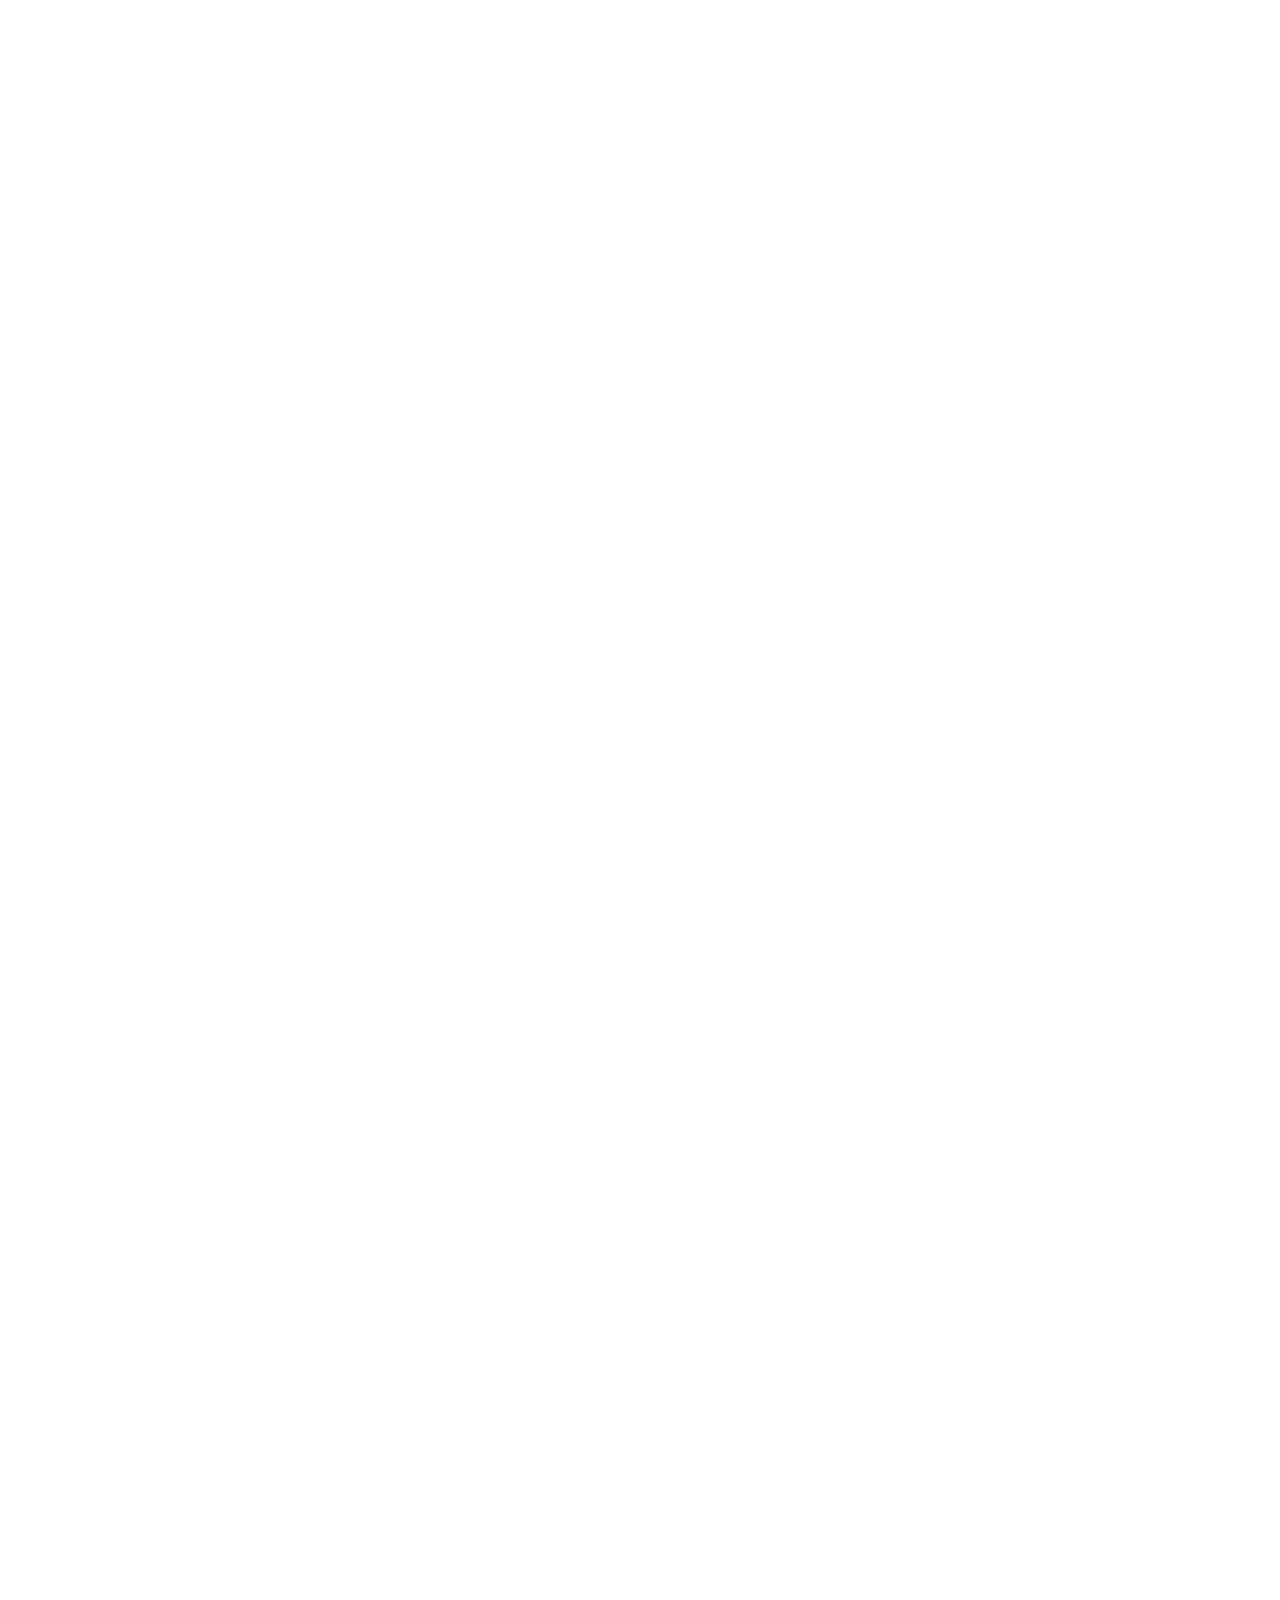
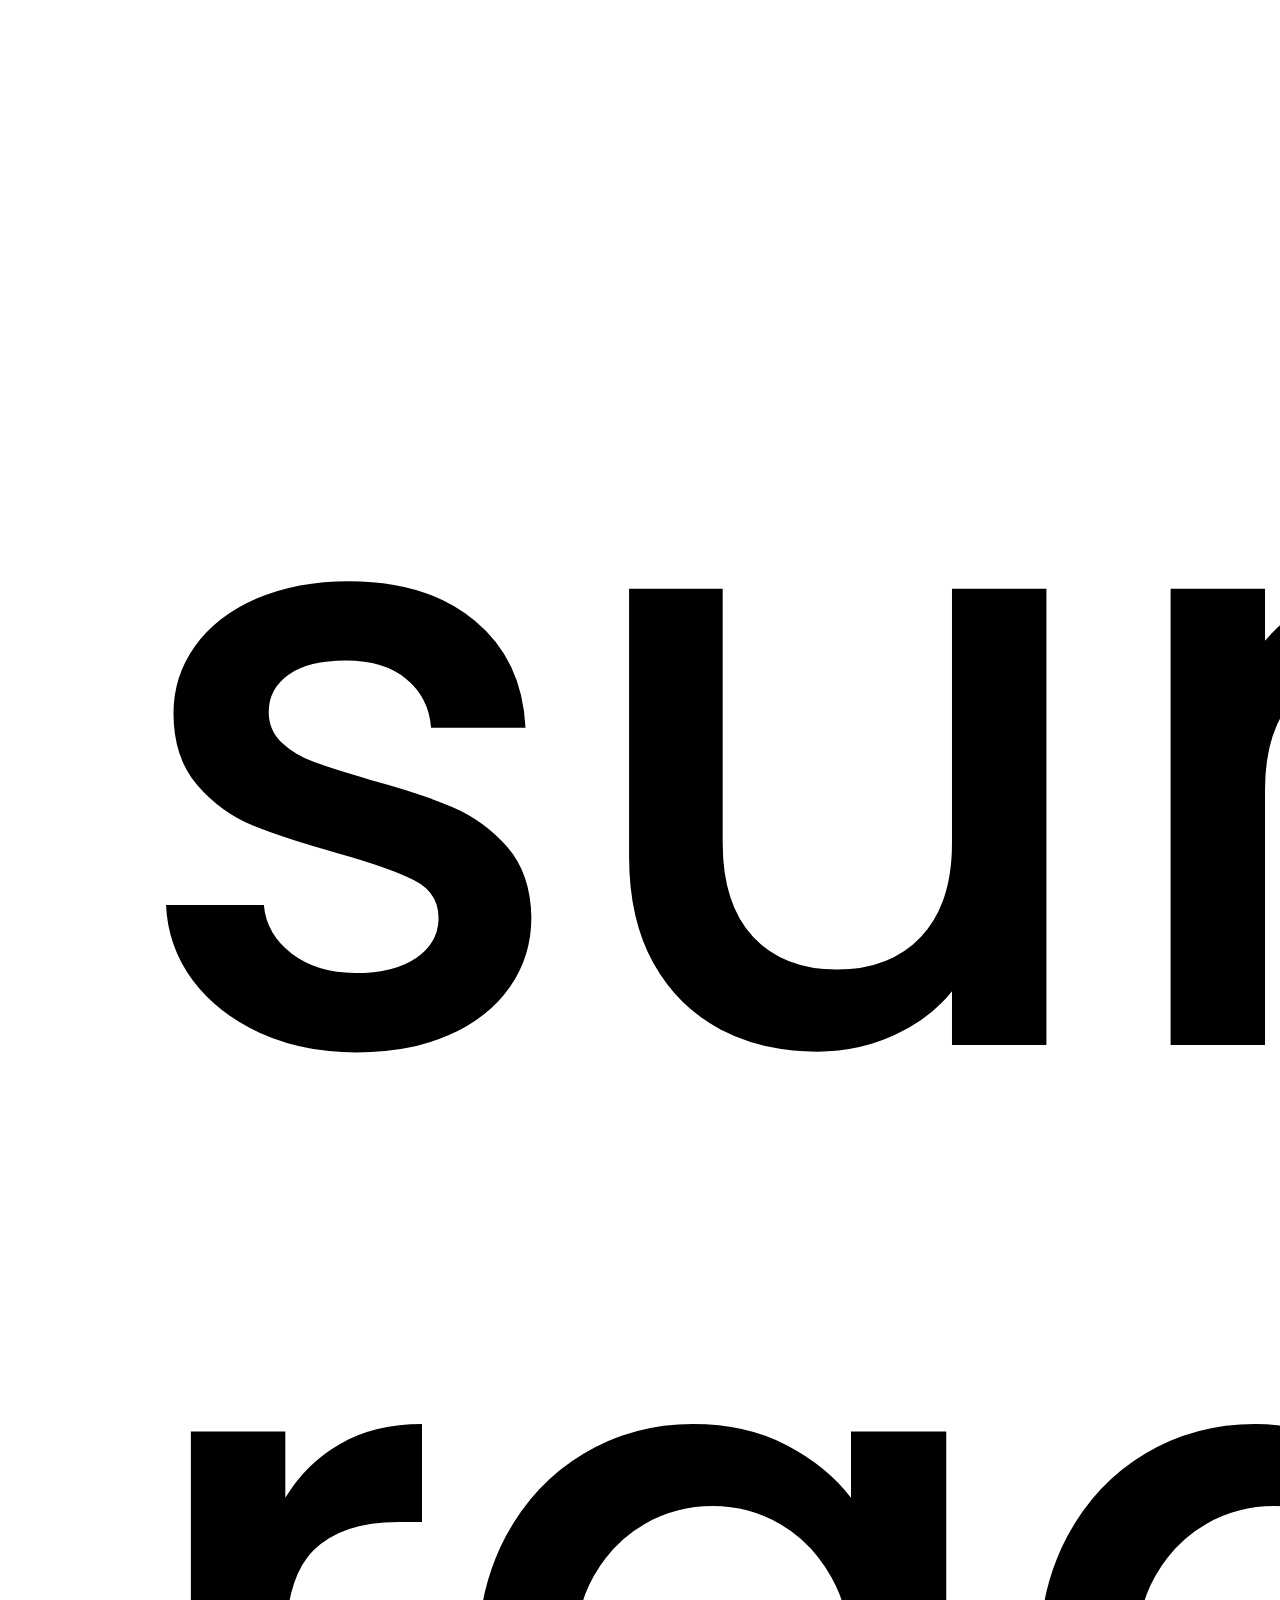
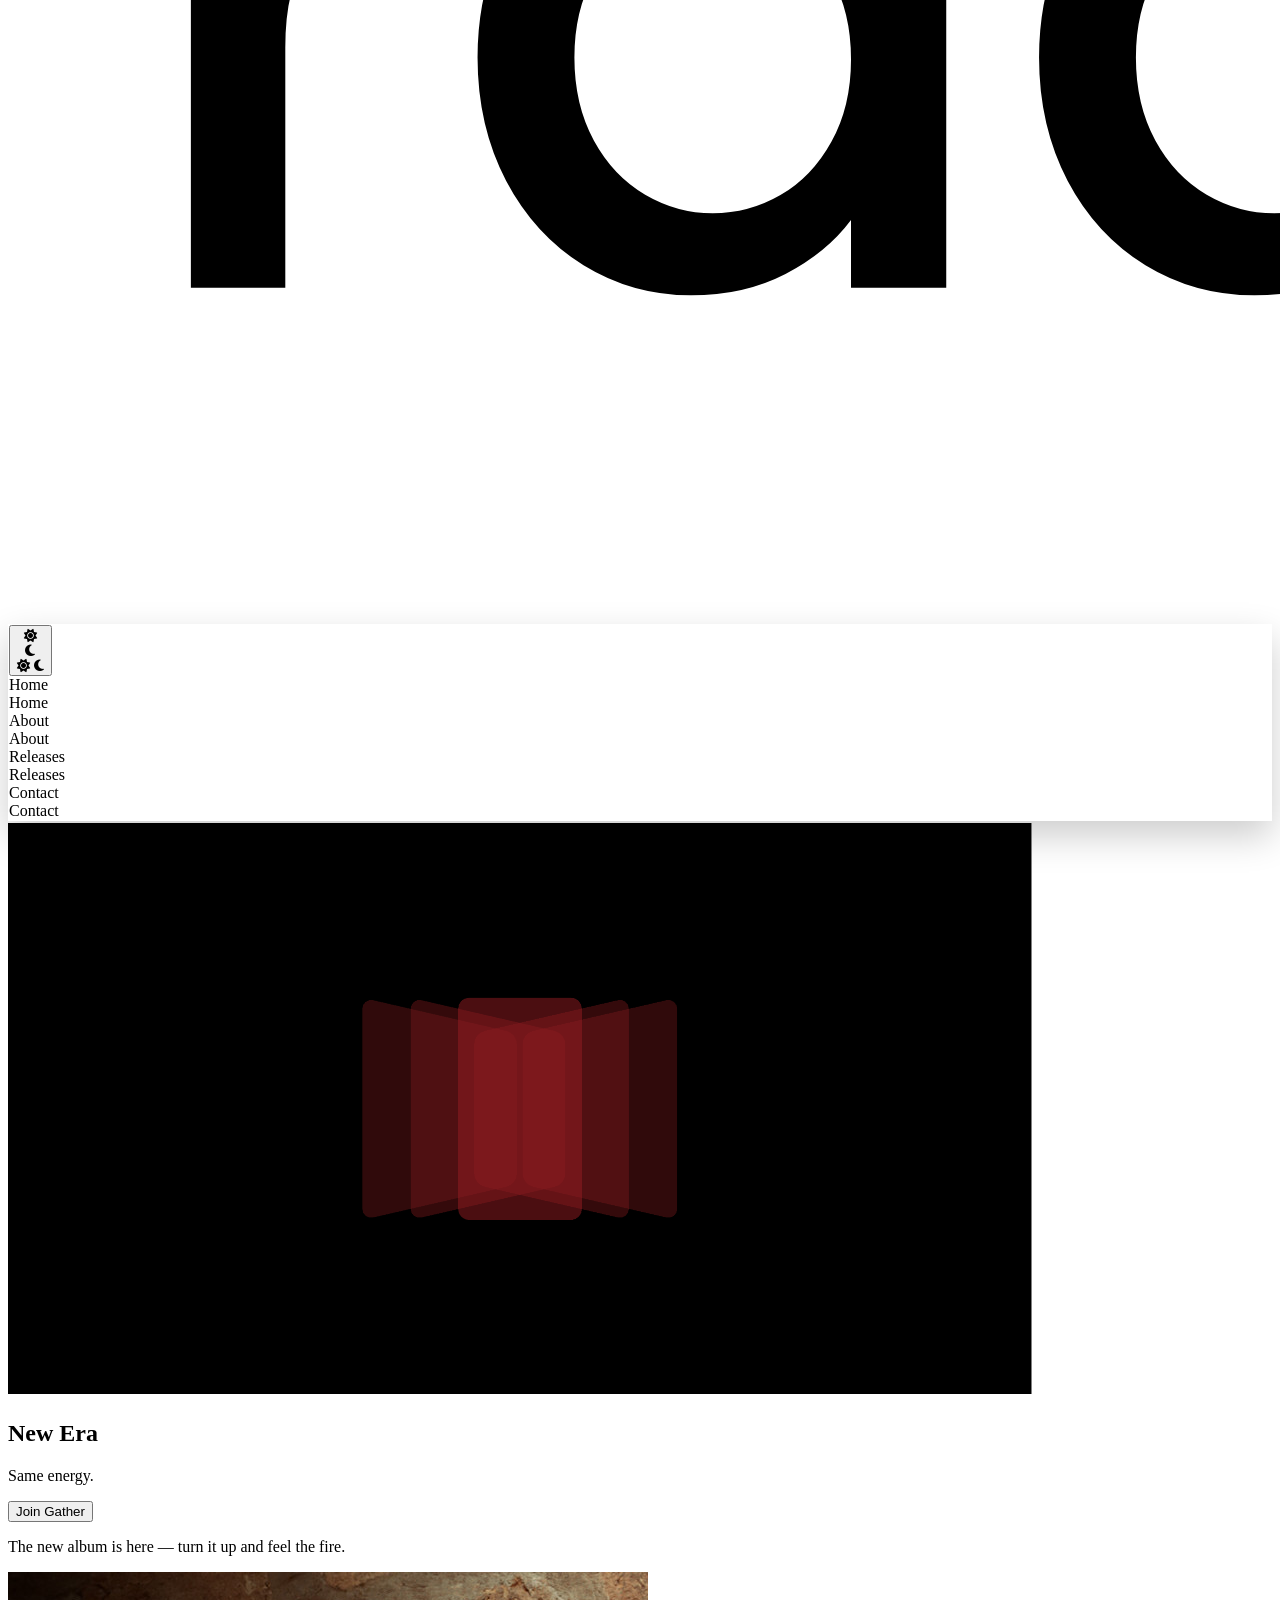
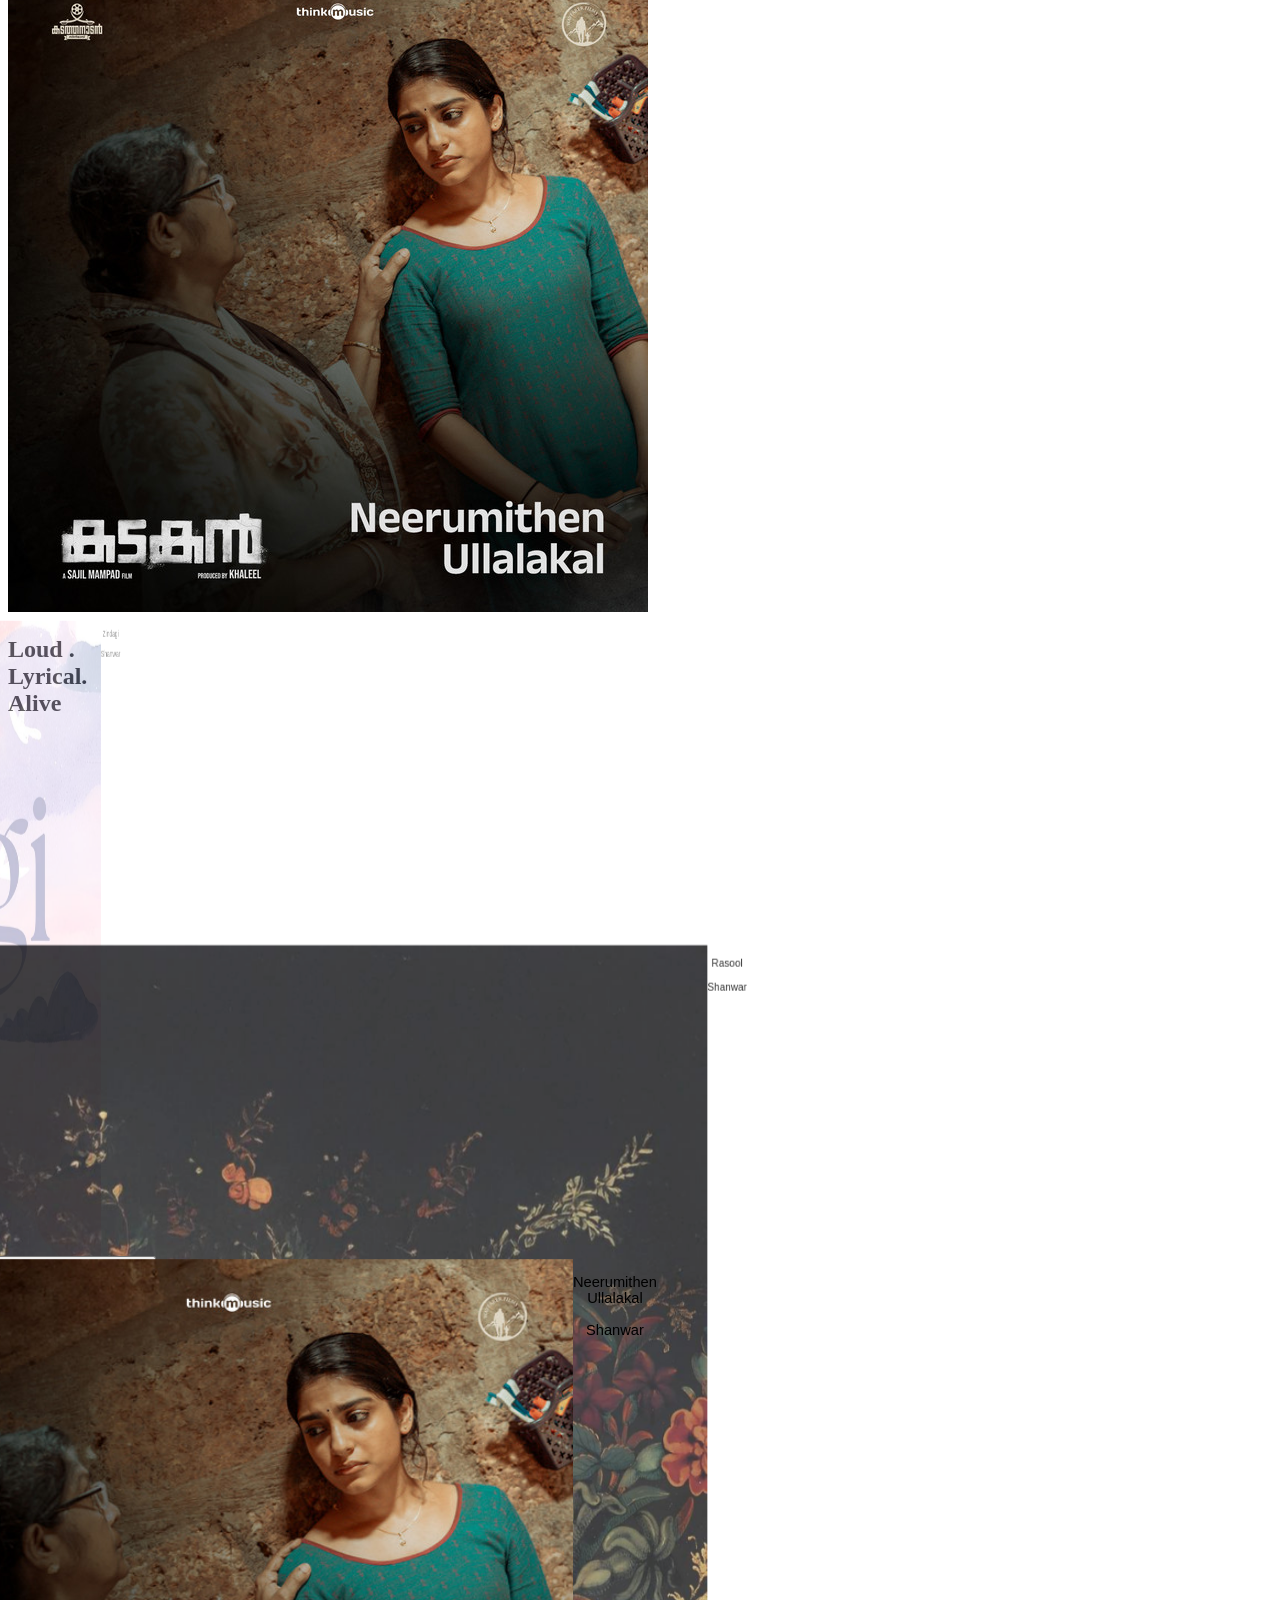
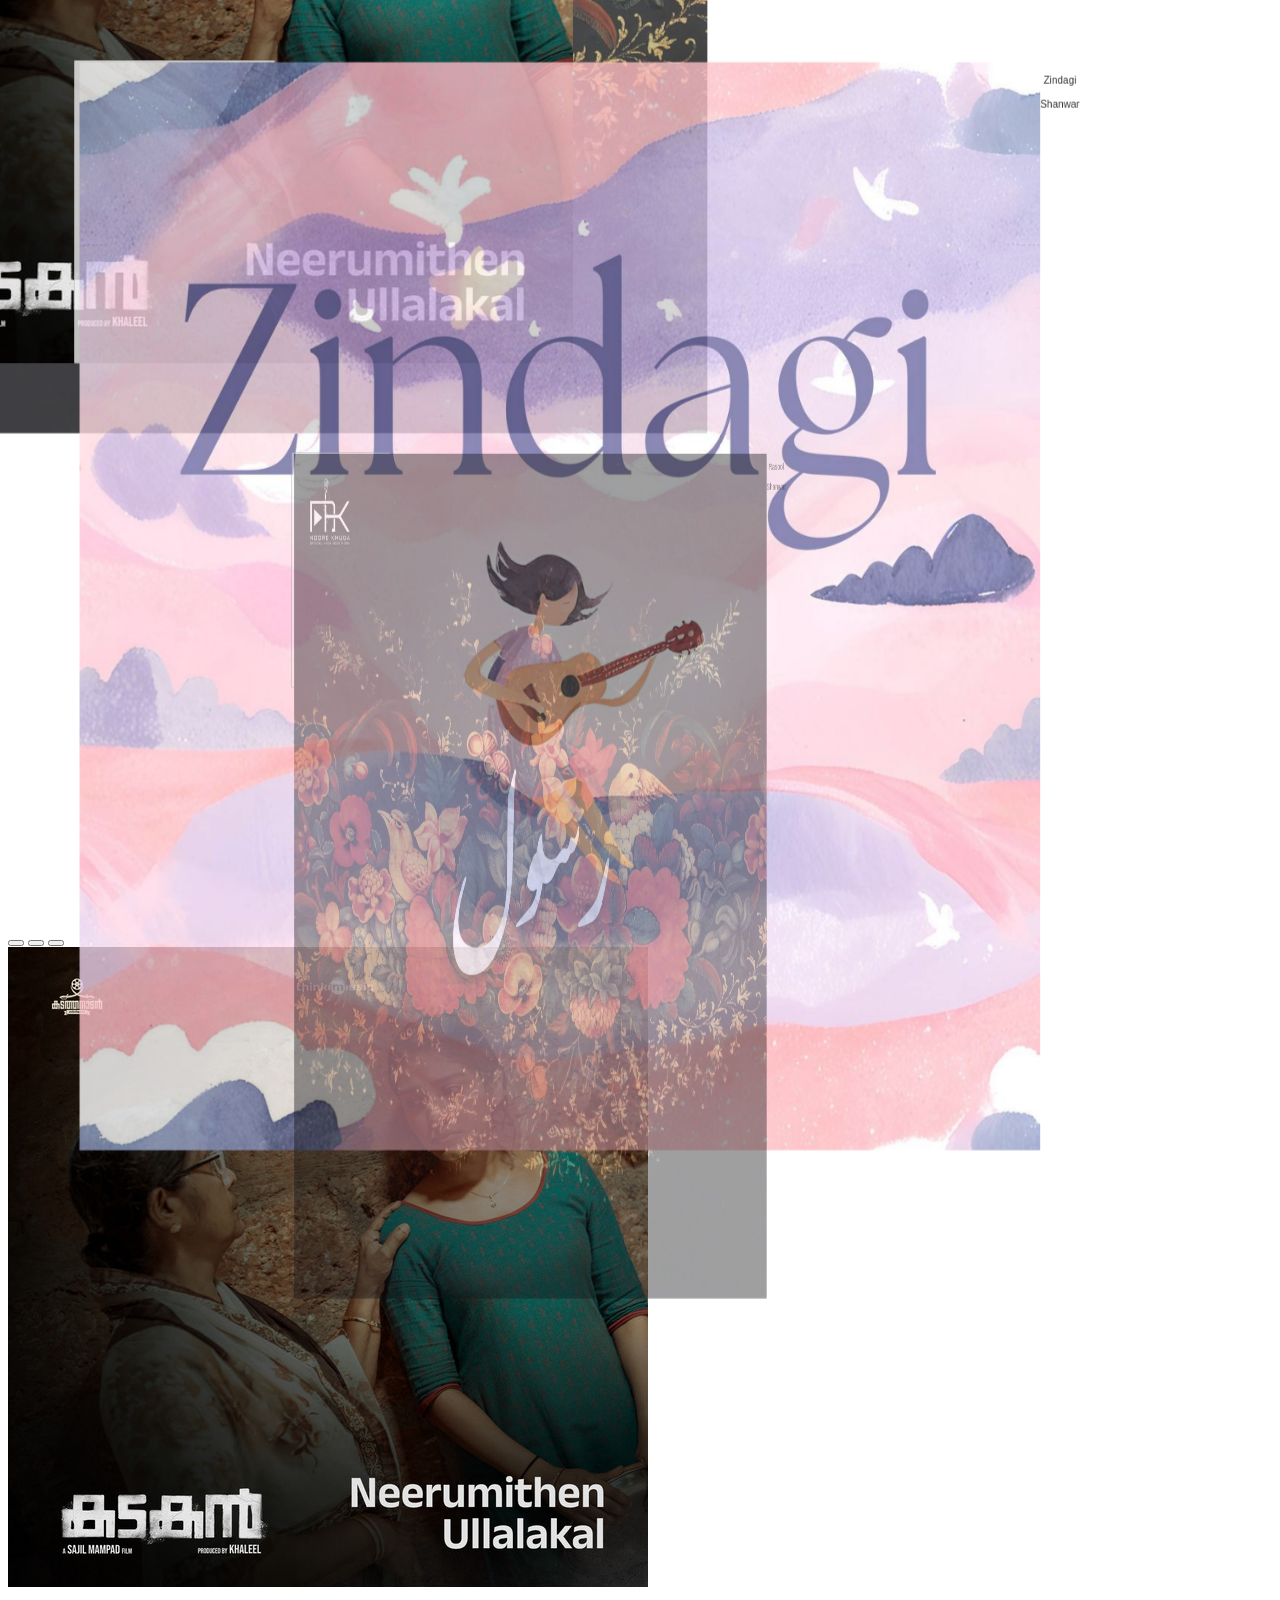
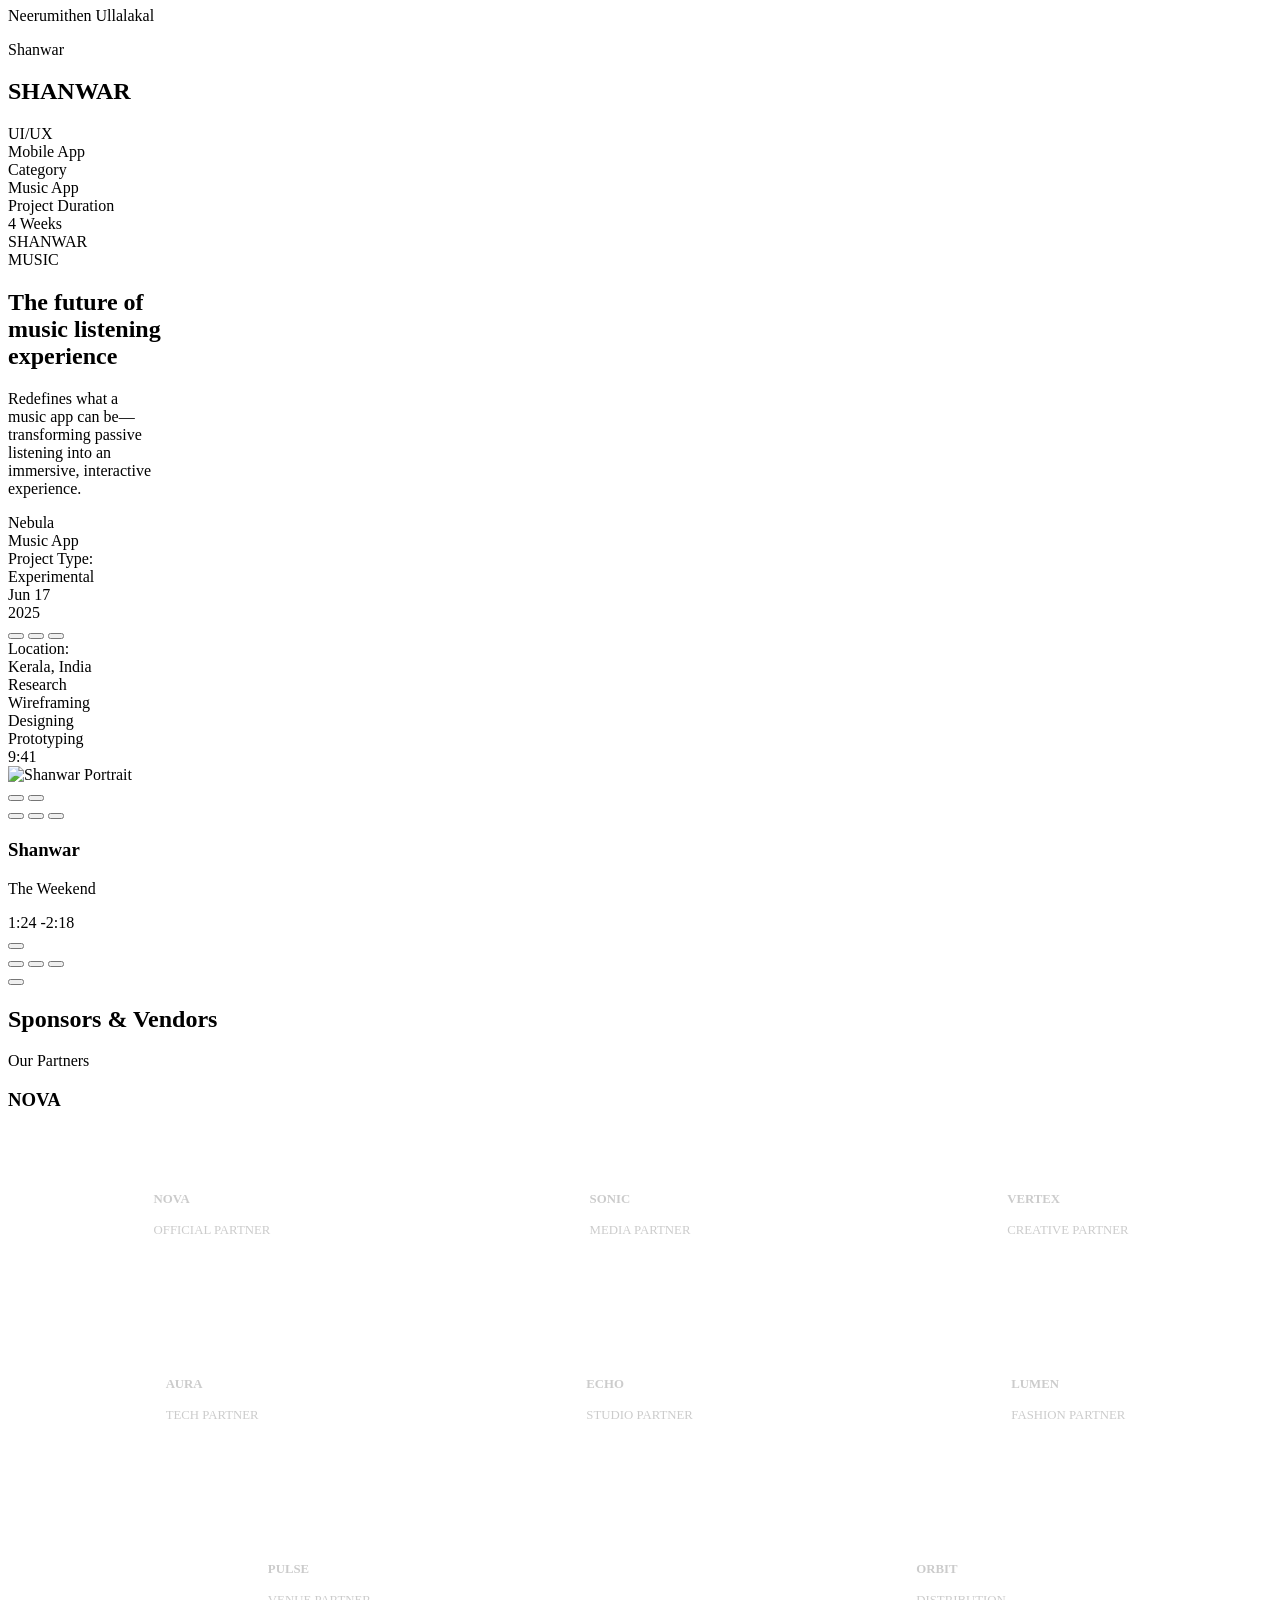
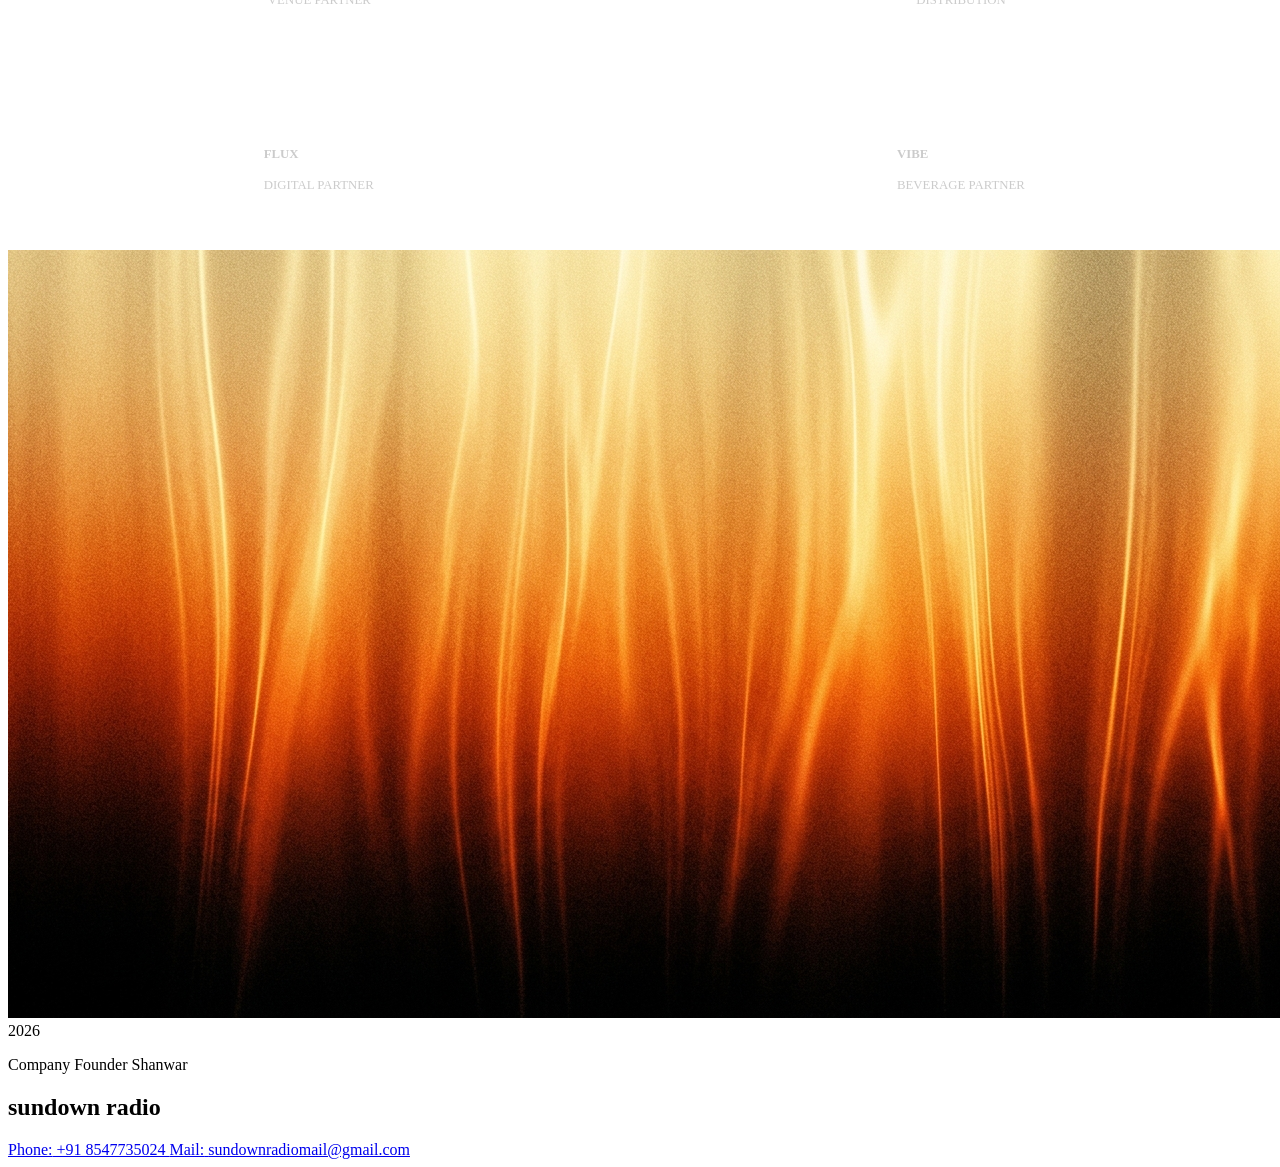
==== commit 52bba7ae: "fix: image issue" ====
--- a/index.html
+++ b/index.html
@@ -25,19 +25,20 @@
         /* Ultra-Clean Glass Effect */
         .liquid-water-glass {
             background: rgba(255, 255, 255, 0.25);
-            box-shadow: 
-                0 15px 35px rgba(0,0,0,0.2),
-                inset 0 1px 1px rgba(255,255,255,0.5);
+            box-shadow:
+                0 15px 35px rgba(0, 0, 0, 0.2),
+                inset 0 1px 1px rgba(255, 255, 255, 0.5);
             backdrop-filter: blur(16px) saturate(180%);
             -webkit-backdrop-filter: blur(16px) saturate(180%);
-            border: 1px solid rgba(255,255,255,0.3);
-        }
-
-        
+            border: 1px solid rgba(255, 255, 255, 0.3);
+        }
+
+
         /* Force White Logo on Dark Sections */
         body.force-white-logo #logo-dark {
             opacity: 1 !important;
         }
+
         body.force-white-logo #logo-light {
             opacity: 0 !important;
         }
@@ -46,18 +47,32 @@
         body.force-black-logo #logo-dark {
             opacity: 0 !important;
         }
+
         body.force-black-logo #logo-light {
             opacity: 1 !important;
         }
+
         /* Hero Background Animation */
         @keyframes fadeInHero {
-            0% { opacity: 0; }
-            100% { opacity: 1; }
-        }
+            0% {
+                opacity: 0;
+            }
+
+            100% {
+                opacity: 1;
+            }
+        }
+
         @keyframes zoomInfinite {
-            0% { transform: scale(1.0); }
-            100% { transform: scale(1.1); }
-        }
+            0% {
+                transform: scale(1.0);
+            }
+
+            100% {
+                transform: scale(1.1);
+            }
+        }
+
         .animate-zoom-fade {
             animation: fadeInHero 3s ease-out forwards, zoomInfinite 20s ease-in-out infinite alternate;
         }
@@ -70,7 +85,8 @@
             display: flex;
             flex-direction: column;
             width: 100%;
-            height: 70vh; /* Fixed height so rows can flex vertically */
+            height: 70vh;
+            /* Fixed height so rows can flex vertically */
             min-height: 500px;
             gap: 12px;
         }
@@ -82,8 +98,10 @@
             gap: 12px;
             transition: flex 1.2s cubic-bezier(0.25, 1, 0.25, 1);
         }
+
         .mosaic-row.row-expanded {
-            flex: 3; /* Massively expand the row */
+            flex: 3;
+            /* Massively expand the row */
         }
 
         .mosaic-panel {
@@ -98,17 +116,36 @@
             transition: flex 1.2s cubic-bezier(0.25, 1, 0.25, 1), transform 0.4s;
             cursor: pointer;
         }
-        
+
         .mosaic-panel.panel-expanded {
-            flex: 4; /* Massively expand the panel */
+            flex: 4;
+            /* Massively expand the panel */
         }
 
         @media (min-width: 640px) {
-            #mosaic-grid { height: 80vh; gap: 20px; }
-            .mosaic-row { gap: 20px; }
-            .mosaic-panel { border-radius: 2.5rem; }
-            .mosaic-row.row-expanded { flex: 3.5; } /* Massively expand the row */
-            .mosaic-panel.panel-expanded { flex: 5; } /* Massively expand the panel */
+            #mosaic-grid {
+                height: 80vh;
+                gap: 20px;
+            }
+
+            .mosaic-row {
+                gap: 20px;
+            }
+
+            .mosaic-panel {
+                border-radius: 2.5rem;
+            }
+
+            .mosaic-row.row-expanded {
+                flex: 3.5;
+            }
+
+            /* Massively expand the row */
+            .mosaic-panel.panel-expanded {
+                flex: 5;
+            }
+
+            /* Massively expand the panel */
         }
 
         /* The Focal Panel Logo Reveal */
@@ -117,7 +154,7 @@
             opacity: 0.2;
             transform: scale(0.8);
         }
-        
+
         .panel-expanded .mosaic-logo {
             opacity: 1;
             transform: scale(1);
@@ -130,7 +167,8 @@
             pointer-events: none;
         }
 
-        /* Dark mode is now handled purely via JS class swapping for reliability */    </style>
+        /* Dark mode is now handled purely via JS class swapping for reliability */
+    </style>
     <script>
         tailwind.config = {
             darkMode: 'class',
@@ -152,8 +190,9 @@
 
 </head>
 
-<body class="loading bg-light dark:bg-dark text-dark dark:text-light font-primary overflow-x-hidden transition-colors duration-500">
-    
+<body
+    class="loading bg-light dark:bg-dark text-dark dark:text-light font-primary overflow-x-hidden transition-colors duration-500">
+
     <!-- SVG Filter for Logo Light Mode -->
     <svg width="0" height="0" class="absolute pointer-events-none" xmlns="http://www.w3.org/2000/svg">
         <filter id="white-to-black">
@@ -163,7 +202,7 @@
                -0.5 1 -0.5 0 0
                -0.5 -0.5 1 0 0
                 0  0  0 1 0
-            "/>
+            " />
         </filter>
     </svg>
 
@@ -171,104 +210,142 @@
     <div class="fixed top-5 left-5 sm:top-8 sm:left-10 z-[100]">
         <a href="#hero" class="block relative h-[35px] sm:h-[40px] w-[120px] sm:w-[140px]">
             <!-- Original Logo for Dark Mode -->
-            <img id="logo-dark" src="images/logo/sundown radio.png" alt="Sundown Radio" class="absolute inset-0 h-full w-full object-contain object-left opacity-0 dark:opacity-100 transition-opacity duration-200 ease-out">
+            <img id="logo-dark" src="images/logo/sundown radio.png" alt="Sundown Radio"
+                class="absolute inset-0 h-full w-full object-contain object-left opacity-0 dark:opacity-100 transition-opacity duration-200 ease-out">
             <!-- Filtered Logo for Light Mode -->
-            <img id="logo-light" src="images/logo/sundown radio.png" alt="Sundown Radio" style="filter: url(#white-to-black);" class="absolute inset-0 h-full w-full object-contain object-left opacity-100 dark:opacity-0 transition-opacity duration-200 ease-out">
+            <img id="logo-light" src="images/logo/sundown radio.png" alt="Sundown Radio"
+                style="filter: url(#white-to-black);"
+                class="absolute inset-0 h-full w-full object-contain object-left opacity-100 dark:opacity-0 transition-opacity duration-200 ease-out">
         </a>
     </div>
 
     <!-- Unified Vertical Navigation Sidebar -->
-    <nav class="liquid-water-glass fixed bottom-8 sm:bottom-auto left-1/2 -translate-x-1/2 sm:top-1/2 sm:left-auto sm:right-6 sm:-translate-y-1/2 sm:translate-x-0 z-[100] flex sm:flex-col items-center gap-4 px-6 py-2 sm:p-3 rounded-full transition-colors duration-500">
-        
+    <nav
+        class="liquid-water-glass fixed bottom-8 sm:bottom-auto left-1/2 -translate-x-1/2 sm:top-1/2 sm:left-auto sm:right-6 sm:-translate-y-1/2 sm:translate-x-0 z-[100] flex sm:flex-col items-center gap-4 px-6 py-2 sm:p-3 rounded-full transition-colors duration-500">
+
 
         <!-- Day/Night Toggle Switch (Horizontal on Mobile, Vertical on Desktop) -->
-        <button id="theme-toggle" class="relative flex flex-row sm:flex-col items-center w-[48px] h-[22px] sm:w-[28px] sm:h-[62px] rounded-full bg-white/50 dark:bg-black/30 shadow-[inset_0_2px_4px_rgba(0,0,0,0.1),0_2px_4px_rgba(255,255,255,0.4)] dark:shadow-[inset_0_3px_6px_rgba(0,0,0,0.6),0_1px_2px_rgba(255,255,255,0.05)] transition-colors duration-500 focus:outline-none shrink-0 border border-black/5 dark:border-white/10 touch-none">
-            
+        <button id="theme-toggle"
+            class="relative flex flex-row sm:flex-col items-center w-[48px] h-[22px] sm:w-[28px] sm:h-[62px] rounded-full bg-white/50 dark:bg-black/30 shadow-[inset_0_2px_4px_rgba(0,0,0,0.1),0_2px_4px_rgba(255,255,255,0.4)] dark:shadow-[inset_0_3px_6px_rgba(0,0,0,0.6),0_1px_2px_rgba(255,255,255,0.05)] transition-colors duration-500 focus:outline-none shrink-0 border border-black/5 dark:border-white/10 touch-none">
+
             <!-- Static Icons (Background) -->
-            <div class="absolute left-1.5 sm:left-auto sm:top-2 w-auto sm:w-full h-full sm:h-auto flex items-center sm:justify-center text-black/30 dark:text-white/30 text-[9px] sm:text-[10px] pointer-events-none"><i class="fa-solid fa-sun"></i></div>
-            <div class="absolute right-1.5 sm:right-auto sm:bottom-2 w-auto sm:w-full h-full sm:h-auto flex items-center sm:justify-center text-black/30 dark:text-white/30 text-[9px] sm:text-[10px] pointer-events-none"><i class="fa-solid fa-moon"></i></div>
+            <div
+                class="absolute left-1.5 sm:left-auto sm:top-2 w-auto sm:w-full h-full sm:h-auto flex items-center sm:justify-center text-black/30 dark:text-white/30 text-[9px] sm:text-[10px] pointer-events-none">
+                <i class="fa-solid fa-sun"></i></div>
+            <div
+                class="absolute right-1.5 sm:right-auto sm:bottom-2 w-auto sm:w-full h-full sm:h-auto flex items-center sm:justify-center text-black/30 dark:text-white/30 text-[9px] sm:text-[10px] pointer-events-none">
+                <i class="fa-solid fa-moon"></i></div>
 
             <!-- Sliding Glass Knob -->
-            <div class="absolute top-[-1px] left-[-1px] sm:left-auto sm:top-[-2px] w-[24px] h-[24px] sm:w-[32px] sm:h-[32px] rounded-full flex items-center justify-center transition-transform duration-500 ease-[cubic-bezier(0.34,1.56,0.64,1)]
+            <div
+                class="absolute top-[-1px] left-[-1px] sm:left-auto sm:top-[-2px] w-[24px] h-[24px] sm:w-[32px] sm:h-[32px] rounded-full flex items-center justify-center transition-transform duration-500 ease-[cubic-bezier(0.34,1.56,0.64,1)]
                         bg-gradient-to-b from-[#ffffff] to-[#e6e6e6] shadow-[0_4px_10px_rgba(0,0,0,0.15),inset_0_1px_1px_rgba(255,255,255,1)] border border-white
                         dark:translate-x-[26px] dark:translate-y-0 sm:dark:translate-x-0 sm:dark:translate-y-[34px] dark:bg-gradient-to-b dark:from-[#3b3b44] dark:to-[#16161a] dark:shadow-[0_4px_10px_rgba(0,0,0,0.7),inset_0_1px_1px_rgba(255,255,255,0.2)] dark:border-[#44444e]/30 z-10">
-                
+
                 <!-- Glow Icons -->
-                <i class="fa-solid fa-sun absolute text-[#f9bc50] text-[9px] sm:text-[12px] drop-shadow-[0_0_8px_rgba(249,188,80,0.8)] opacity-100 dark:opacity-0 transition-opacity duration-500 pointer-events-none"></i>
-                <i class="fa-solid fa-moon absolute text-white text-[9px] sm:text-[12px] drop-shadow-[0_0_8px_rgba(255,255,255,0.9)] opacity-0 dark:opacity-100 transition-opacity duration-500 pointer-events-none"></i>
+                <i
+                    class="fa-solid fa-sun absolute text-[#f9bc50] text-[9px] sm:text-[12px] drop-shadow-[0_0_8px_rgba(249,188,80,0.8)] opacity-100 dark:opacity-0 transition-opacity duration-500 pointer-events-none"></i>
+                <i
+                    class="fa-solid fa-moon absolute text-white text-[9px] sm:text-[12px] drop-shadow-[0_0_8px_rgba(255,255,255,0.9)] opacity-0 dark:opacity-100 transition-opacity duration-500 pointer-events-none"></i>
             </div>
         </button>
 
         <!-- Divider -->
-        <div class="w-[1px] h-4 sm:w-6 sm:h-[1px] bg-black/10 dark:bg-white/10 shrink-0 transition-colors duration-500 mx-0.5 sm:mx-0 sm:my-1"></div>
+        <div
+            class="w-[1px] h-4 sm:w-6 sm:h-[1px] bg-black/10 dark:bg-white/10 shrink-0 transition-colors duration-500 mx-0.5 sm:mx-0 sm:my-1">
+        </div>
 
         <!-- Navigation Links -->
         <div class="group relative flex items-center justify-center">
-            <a href="#hero" class="flex items-center justify-center w-7 h-7 sm:w-9 sm:h-9 rounded-full transition-colors hover:bg-black/5 dark:hover:bg-white/10 text-black/60 dark:text-white/60 hover:text-black dark:hover:text-white focus:outline-none">
+            <a href="#hero"
+                class="flex items-center justify-center w-7 h-7 sm:w-9 sm:h-9 rounded-full transition-colors hover:bg-black/5 dark:hover:bg-white/10 text-black/60 dark:text-white/60 hover:text-black dark:hover:text-white focus:outline-none">
                 <i data-lucide="home" class="w-3.5 h-3.5 sm:w-[18px] sm:h-[18px] stroke-[1.5]"></i>
             </a>
             <!-- Desktop Tooltip -->
-            <div class="absolute right-full mr-3 top-1/2 -translate-y-1/2 px-3 py-1.5 rounded-xl bg-white/40 dark:bg-white/5 shadow-[0_8px_30px_rgba(0,0,0,0.1),inset_0_2px_4px_rgba(255,255,255,0.7),inset_0_-1px_1px_rgba(255,255,255,0.2)] dark:shadow-[0_8px_30px_rgba(0,0,0,0.5),inset_0_2px_4px_rgba(255,255,255,0.15),inset_0_-1px_1px_rgba(255,255,255,0.05)] border border-white/60 dark:border-white/20 backdrop-blur-[32px] backdrop-saturate-[200%] text-black dark:text-white/90 text-[10px] font-medium opacity-0 translate-x-2 group-hover:opacity-100 group-hover:translate-x-0 transition-all duration-300 pointer-events-none whitespace-nowrap hidden sm:block">Home</div>
+            <div
+                class="absolute right-full mr-3 top-1/2 -translate-y-1/2 px-3 py-1.5 rounded-xl bg-white/40 dark:bg-white/5 shadow-[0_8px_30px_rgba(0,0,0,0.1),inset_0_2px_4px_rgba(255,255,255,0.7),inset_0_-1px_1px_rgba(255,255,255,0.2)] dark:shadow-[0_8px_30px_rgba(0,0,0,0.5),inset_0_2px_4px_rgba(255,255,255,0.15),inset_0_-1px_1px_rgba(255,255,255,0.05)] border border-white/60 dark:border-white/20 backdrop-blur-[32px] backdrop-saturate-[200%] text-black dark:text-white/90 text-[10px] font-medium opacity-0 translate-x-2 group-hover:opacity-100 group-hover:translate-x-0 transition-all duration-300 pointer-events-none whitespace-nowrap hidden sm:block">
+                Home</div>
             <!-- Mobile Tooltip -->
-            <div class="absolute bottom-full mb-2 left-1/2 -translate-x-1/2 px-3 py-1.5 rounded-xl bg-white/40 dark:bg-white/5 shadow-[0_8px_30px_rgba(0,0,0,0.1),inset_0_2px_4px_rgba(255,255,255,0.7),inset_0_-1px_1px_rgba(255,255,255,0.2)] dark:shadow-[0_8px_30px_rgba(0,0,0,0.5),inset_0_2px_4px_rgba(255,255,255,0.15),inset_0_-1px_1px_rgba(255,255,255,0.05)] border border-white/60 dark:border-white/20 backdrop-blur-[32px] backdrop-saturate-[200%] text-black dark:text-white/90 text-[10px] font-medium opacity-0 translate-y-2 group-hover:opacity-100 group-hover:translate-y-0 transition-all duration-300 pointer-events-none whitespace-nowrap sm:hidden">Home</div>
+            <div
+                class="absolute bottom-full mb-2 left-1/2 -translate-x-1/2 px-3 py-1.5 rounded-xl bg-white/40 dark:bg-white/5 shadow-[0_8px_30px_rgba(0,0,0,0.1),inset_0_2px_4px_rgba(255,255,255,0.7),inset_0_-1px_1px_rgba(255,255,255,0.2)] dark:shadow-[0_8px_30px_rgba(0,0,0,0.5),inset_0_2px_4px_rgba(255,255,255,0.15),inset_0_-1px_1px_rgba(255,255,255,0.05)] border border-white/60 dark:border-white/20 backdrop-blur-[32px] backdrop-saturate-[200%] text-black dark:text-white/90 text-[10px] font-medium opacity-0 translate-y-2 group-hover:opacity-100 group-hover:translate-y-0 transition-all duration-300 pointer-events-none whitespace-nowrap sm:hidden">
+                Home</div>
         </div>
 
         <div class="group relative flex items-center justify-center">
-            <a href="#about" class="flex items-center justify-center w-7 h-7 sm:w-9 sm:h-9 rounded-full transition-colors hover:bg-black/5 dark:hover:bg-white/10 text-black/60 dark:text-white/60 hover:text-black dark:hover:text-white focus:outline-none">
+            <a href="#about"
+                class="flex items-center justify-center w-7 h-7 sm:w-9 sm:h-9 rounded-full transition-colors hover:bg-black/5 dark:hover:bg-white/10 text-black/60 dark:text-white/60 hover:text-black dark:hover:text-white focus:outline-none">
                 <i data-lucide="user" class="w-3.5 h-3.5 sm:w-[18px] sm:h-[18px] stroke-[1.5]"></i>
             </a>
-            <div class="absolute right-full mr-3 top-1/2 -translate-y-1/2 px-3 py-1.5 rounded-xl bg-white/40 dark:bg-white/5 shadow-[0_8px_30px_rgba(0,0,0,0.1),inset_0_2px_4px_rgba(255,255,255,0.7),inset_0_-1px_1px_rgba(255,255,255,0.2)] dark:shadow-[0_8px_30px_rgba(0,0,0,0.5),inset_0_2px_4px_rgba(255,255,255,0.15),inset_0_-1px_1px_rgba(255,255,255,0.05)] border border-white/60 dark:border-white/20 backdrop-blur-[32px] backdrop-saturate-[200%] text-black dark:text-white/90 text-[10px] font-medium opacity-0 translate-x-2 group-hover:opacity-100 group-hover:translate-x-0 transition-all duration-300 pointer-events-none whitespace-nowrap hidden sm:block">About</div>
-            <div class="absolute bottom-full mb-2 left-1/2 -translate-x-1/2 px-3 py-1.5 rounded-xl bg-white/40 dark:bg-white/5 shadow-[0_8px_30px_rgba(0,0,0,0.1),inset_0_2px_4px_rgba(255,255,255,0.7),inset_0_-1px_1px_rgba(255,255,255,0.2)] dark:shadow-[0_8px_30px_rgba(0,0,0,0.5),inset_0_2px_4px_rgba(255,255,255,0.15),inset_0_-1px_1px_rgba(255,255,255,0.05)] border border-white/60 dark:border-white/20 backdrop-blur-[32px] backdrop-saturate-[200%] text-black dark:text-white/90 text-[10px] font-medium opacity-0 translate-y-2 group-hover:opacity-100 group-hover:translate-y-0 transition-all duration-300 pointer-events-none whitespace-nowrap sm:hidden">About</div>
+            <div
+                class="absolute right-full mr-3 top-1/2 -translate-y-1/2 px-3 py-1.5 rounded-xl bg-white/40 dark:bg-white/5 shadow-[0_8px_30px_rgba(0,0,0,0.1),inset_0_2px_4px_rgba(255,255,255,0.7),inset_0_-1px_1px_rgba(255,255,255,0.2)] dark:shadow-[0_8px_30px_rgba(0,0,0,0.5),inset_0_2px_4px_rgba(255,255,255,0.15),inset_0_-1px_1px_rgba(255,255,255,0.05)] border border-white/60 dark:border-white/20 backdrop-blur-[32px] backdrop-saturate-[200%] text-black dark:text-white/90 text-[10px] font-medium opacity-0 translate-x-2 group-hover:opacity-100 group-hover:translate-x-0 transition-all duration-300 pointer-events-none whitespace-nowrap hidden sm:block">
+                About</div>
+            <div
+                class="absolute bottom-full mb-2 left-1/2 -translate-x-1/2 px-3 py-1.5 rounded-xl bg-white/40 dark:bg-white/5 shadow-[0_8px_30px_rgba(0,0,0,0.1),inset_0_2px_4px_rgba(255,255,255,0.7),inset_0_-1px_1px_rgba(255,255,255,0.2)] dark:shadow-[0_8px_30px_rgba(0,0,0,0.5),inset_0_2px_4px_rgba(255,255,255,0.15),inset_0_-1px_1px_rgba(255,255,255,0.05)] border border-white/60 dark:border-white/20 backdrop-blur-[32px] backdrop-saturate-[200%] text-black dark:text-white/90 text-[10px] font-medium opacity-0 translate-y-2 group-hover:opacity-100 group-hover:translate-y-0 transition-all duration-300 pointer-events-none whitespace-nowrap sm:hidden">
+                About</div>
         </div>
 
         <div class="group relative flex items-center justify-center">
-            <a href="#releases" class="flex items-center justify-center w-7 h-7 sm:w-9 sm:h-9 rounded-full transition-colors hover:bg-black/5 dark:hover:bg-white/10 text-black/60 dark:text-white/60 hover:text-black dark:hover:text-white focus:outline-none">
+            <a href="#releases"
+                class="flex items-center justify-center w-7 h-7 sm:w-9 sm:h-9 rounded-full transition-colors hover:bg-black/5 dark:hover:bg-white/10 text-black/60 dark:text-white/60 hover:text-black dark:hover:text-white focus:outline-none">
                 <i data-lucide="disc" class="w-3.5 h-3.5 sm:w-[18px] sm:h-[18px] stroke-[1.5]"></i>
             </a>
-            <div class="absolute right-full mr-3 top-1/2 -translate-y-1/2 px-3 py-1.5 rounded-xl bg-white/40 dark:bg-white/5 shadow-[0_8px_30px_rgba(0,0,0,0.1),inset_0_2px_4px_rgba(255,255,255,0.7),inset_0_-1px_1px_rgba(255,255,255,0.2)] dark:shadow-[0_8px_30px_rgba(0,0,0,0.5),inset_0_2px_4px_rgba(255,255,255,0.15),inset_0_-1px_1px_rgba(255,255,255,0.05)] border border-white/60 dark:border-white/20 backdrop-blur-[32px] backdrop-saturate-[200%] text-black dark:text-white/90 text-[10px] font-medium opacity-0 translate-x-2 group-hover:opacity-100 group-hover:translate-x-0 transition-all duration-300 pointer-events-none whitespace-nowrap hidden sm:block">Releases</div>
-            <div class="absolute bottom-full mb-2 left-1/2 -translate-x-1/2 px-3 py-1.5 rounded-xl bg-white/40 dark:bg-white/5 shadow-[0_8px_30px_rgba(0,0,0,0.1),inset_0_2px_4px_rgba(255,255,255,0.7),inset_0_-1px_1px_rgba(255,255,255,0.2)] dark:shadow-[0_8px_30px_rgba(0,0,0,0.5),inset_0_2px_4px_rgba(255,255,255,0.15),inset_0_-1px_1px_rgba(255,255,255,0.05)] border border-white/60 dark:border-white/20 backdrop-blur-[32px] backdrop-saturate-[200%] text-black dark:text-white/90 text-[10px] font-medium opacity-0 translate-y-2 group-hover:opacity-100 group-hover:translate-y-0 transition-all duration-300 pointer-events-none whitespace-nowrap sm:hidden">Releases</div>
+            <div
+                class="absolute right-full mr-3 top-1/2 -translate-y-1/2 px-3 py-1.5 rounded-xl bg-white/40 dark:bg-white/5 shadow-[0_8px_30px_rgba(0,0,0,0.1),inset_0_2px_4px_rgba(255,255,255,0.7),inset_0_-1px_1px_rgba(255,255,255,0.2)] dark:shadow-[0_8px_30px_rgba(0,0,0,0.5),inset_0_2px_4px_rgba(255,255,255,0.15),inset_0_-1px_1px_rgba(255,255,255,0.05)] border border-white/60 dark:border-white/20 backdrop-blur-[32px] backdrop-saturate-[200%] text-black dark:text-white/90 text-[10px] font-medium opacity-0 translate-x-2 group-hover:opacity-100 group-hover:translate-x-0 transition-all duration-300 pointer-events-none whitespace-nowrap hidden sm:block">
+                Releases</div>
+            <div
+                class="absolute bottom-full mb-2 left-1/2 -translate-x-1/2 px-3 py-1.5 rounded-xl bg-white/40 dark:bg-white/5 shadow-[0_8px_30px_rgba(0,0,0,0.1),inset_0_2px_4px_rgba(255,255,255,0.7),inset_0_-1px_1px_rgba(255,255,255,0.2)] dark:shadow-[0_8px_30px_rgba(0,0,0,0.5),inset_0_2px_4px_rgba(255,255,255,0.15),inset_0_-1px_1px_rgba(255,255,255,0.05)] border border-white/60 dark:border-white/20 backdrop-blur-[32px] backdrop-saturate-[200%] text-black dark:text-white/90 text-[10px] font-medium opacity-0 translate-y-2 group-hover:opacity-100 group-hover:translate-y-0 transition-all duration-300 pointer-events-none whitespace-nowrap sm:hidden">
+                Releases</div>
         </div>
 
         <div class="group relative flex items-center justify-center">
-            <a href="#contact" class="flex items-center justify-center w-7 h-7 sm:w-9 sm:h-9 rounded-full transition-colors hover:bg-black/5 dark:hover:bg-white/10 text-black/60 dark:text-white/60 hover:text-black dark:hover:text-white focus:outline-none">
+            <a href="#contact"
+                class="flex items-center justify-center w-7 h-7 sm:w-9 sm:h-9 rounded-full transition-colors hover:bg-black/5 dark:hover:bg-white/10 text-black/60 dark:text-white/60 hover:text-black dark:hover:text-white focus:outline-none">
                 <i data-lucide="mail" class="w-3.5 h-3.5 sm:w-[18px] sm:h-[18px] stroke-[1.5]"></i>
             </a>
-            <div class="absolute right-full mr-3 top-1/2 -translate-y-1/2 px-3 py-1.5 rounded-xl bg-white/40 dark:bg-white/5 shadow-[0_8px_30px_rgba(0,0,0,0.1),inset_0_2px_4px_rgba(255,255,255,0.7),inset_0_-1px_1px_rgba(255,255,255,0.2)] dark:shadow-[0_8px_30px_rgba(0,0,0,0.5),inset_0_2px_4px_rgba(255,255,255,0.15),inset_0_-1px_1px_rgba(255,255,255,0.05)] border border-white/60 dark:border-white/20 backdrop-blur-[32px] backdrop-saturate-[200%] text-black dark:text-white/90 text-[10px] font-medium opacity-0 translate-x-2 group-hover:opacity-100 group-hover:translate-x-0 transition-all duration-300 pointer-events-none whitespace-nowrap hidden sm:block">Contact</div>
-            <div class="absolute bottom-full mb-2 left-1/2 -translate-x-1/2 px-3 py-1.5 rounded-xl bg-white/40 dark:bg-white/5 shadow-[0_8px_30px_rgba(0,0,0,0.1),inset_0_2px_4px_rgba(255,255,255,0.7),inset_0_-1px_1px_rgba(255,255,255,0.2)] dark:shadow-[0_8px_30px_rgba(0,0,0,0.5),inset_0_2px_4px_rgba(255,255,255,0.15),inset_0_-1px_1px_rgba(255,255,255,0.05)] border border-white/60 dark:border-white/20 backdrop-blur-[32px] backdrop-saturate-[200%] text-black dark:text-white/90 text-[10px] font-medium opacity-0 translate-y-2 group-hover:opacity-100 group-hover:translate-y-0 transition-all duration-300 pointer-events-none whitespace-nowrap sm:hidden">Contact</div>
+            <div
+                class="absolute right-full mr-3 top-1/2 -translate-y-1/2 px-3 py-1.5 rounded-xl bg-white/40 dark:bg-white/5 shadow-[0_8px_30px_rgba(0,0,0,0.1),inset_0_2px_4px_rgba(255,255,255,0.7),inset_0_-1px_1px_rgba(255,255,255,0.2)] dark:shadow-[0_8px_30px_rgba(0,0,0,0.5),inset_0_2px_4px_rgba(255,255,255,0.15),inset_0_-1px_1px_rgba(255,255,255,0.05)] border border-white/60 dark:border-white/20 backdrop-blur-[32px] backdrop-saturate-[200%] text-black dark:text-white/90 text-[10px] font-medium opacity-0 translate-x-2 group-hover:opacity-100 group-hover:translate-x-0 transition-all duration-300 pointer-events-none whitespace-nowrap hidden sm:block">
+                Contact</div>
+            <div
+                class="absolute bottom-full mb-2 left-1/2 -translate-x-1/2 px-3 py-1.5 rounded-xl bg-white/40 dark:bg-white/5 shadow-[0_8px_30px_rgba(0,0,0,0.1),inset_0_2px_4px_rgba(255,255,255,0.7),inset_0_-1px_1px_rgba(255,255,255,0.2)] dark:shadow-[0_8px_30px_rgba(0,0,0,0.5),inset_0_2px_4px_rgba(255,255,255,0.15),inset_0_-1px_1px_rgba(255,255,255,0.05)] border border-white/60 dark:border-white/20 backdrop-blur-[32px] backdrop-saturate-[200%] text-black dark:text-white/90 text-[10px] font-medium opacity-0 translate-y-2 group-hover:opacity-100 group-hover:translate-y-0 transition-all duration-300 pointer-events-none whitespace-nowrap sm:hidden">
+                Contact</div>
         </div>
     </nav>
 
     <div id="main-container">
 
         <!-- SECTION 1: HERO -->
-        <section id="hero" class="relative min-h-screen w-full overflow-hidden bg-[#f4ecdf] dark:bg-black text-black dark:text-[#f4ecdf] transition-colors duration-500">
-            
+        <section id="hero"
+            class="relative min-h-screen w-full overflow-hidden bg-[#f4ecdf] dark:bg-black text-black dark:text-[#f4ecdf] transition-colors duration-500">
+
             <!-- Background Image Container -->
             <div class="absolute inset-0 w-full h-full flex items-center justify-center overflow-hidden z-0">
-<<<<<<< HEAD
-                <img src="public/media_1786203720971.png" class="w-[220%] max-w-none h-auto md:w-full md:h-full md:object-cover animate-zoom-fade origin-center invert dark:invert-0 transition-[filter] duration-500" style="clip-path: inset(2px 0 2px 0);" alt="Logo">
-=======
-                <img src="file:///C:/Users/hp/.gemini/antigravity/brain/edad463a-6fb4-4cd6-8e7a-46dc409a109c/.user_uploaded/media_1786203720971.png" class="w-[220%] max-w-none h-auto md:w-full md:h-full md:object-cover animate-zoom-fade origin-center invert dark:invert-0 transition-[filter] duration-500" style="clip-path: inset(2px 0 2px 0);" alt="Logo">
->>>>>>> origin/main
+                <img src="public/media_1786203720971.png"
+                    class="w-[220%] max-w-none h-auto md:w-full md:h-full md:object-cover animate-zoom-fade origin-center invert dark:invert-0 transition-[filter] duration-500"
+                    style="clip-path: inset(2px 0 2px 0);" alt="Logo">
             </div>
 
             <div class="relative z-10 flex min-h-screen flex-col items-center justify-center px-4 text-center">
-                <h1 class="text-[clamp(1.25rem,4vw,2.75rem)] font-light uppercase leading-none tracking-[0.15em] text-black dark:text-[#f4ecdf] transition-colors duration-500">
+                <h1
+                    class="text-[clamp(1.25rem,4vw,2.75rem)] font-light uppercase leading-none tracking-[0.15em] text-black dark:text-[#f4ecdf] transition-colors duration-500">
                     New Era
                 </h1>
-                <p class="-mt- font-script text-[clamp(2.5rem,9vw,6.5rem)] leading-none text-black dark:text-[#f4ecdf] sm:mt-3 transition-colors duration-500">
+                <p
+                    class="-mt- font-script text-[clamp(2.5rem,9vw,6.5rem)] leading-none text-black dark:text-[#f4ecdf] sm:mt-3 transition-colors duration-500">
                     Same energy.
                 </p>
-                <button class="relative z-20 mt-25 rounded-full bg-black dark:bg-[#f4ecdf] px-6 py-2 text-xs font-medium text-white dark:text-black transition-all hover:scale-105 sm:mt-5 sm:text-sm">
+                <button
+                    class="relative z-20 mt-25 rounded-full bg-black dark:bg-[#f4ecdf] px-6 py-2 text-xs font-medium text-white dark:text-black transition-all hover:scale-105 sm:mt-5 sm:text-sm">
                     Join Gather
                 </button>
             </div>
 
-            <div class="pointer-events-none absolute inset-x-0 bottom-0 z-[5] h-1/2 bg-gradient-to-t from-[#f4ecdf] dark:from-[#08070a] to-transparent sm:h-1/3 transition-colors duration-500">
+            <div
+                class="pointer-events-none absolute inset-x-0 bottom-0 z-[5] h-1/2 bg-gradient-to-t from-[#f4ecdf] dark:from-[#08070a] to-transparent sm:h-1/3 transition-colors duration-500">
             </div>
 
             <div class="absolute inset-x-0 bottom-20 z-10 px-4 text-center sm:bottom-24">
-                <p class="text-[0.65rem] uppercase tracking-[0.2em] text-black/80 dark:text-[#f4ecdf]/80 sm:text-sm md:text-base transition-colors duration-500">
+                <p
+                    class="text-[0.65rem] uppercase tracking-[0.2em] text-black/80 dark:text-[#f4ecdf]/80 sm:text-sm md:text-base transition-colors duration-500">
                     The new album is here — turn it up and feel the fire.
                 </p>
             </div>
@@ -285,10 +362,11 @@
         class="relative overflow-hidden bg-[#08070a] px-6 py-16 sm:px-10 sm:py-20 md:px-16 transition-colors duration-1000">
 
         <!-- Ambient blurred background from cover art -->
-        <div id="bg-image-container" class="absolute inset-0 z-0 opacity-100 blur-[100px] pointer-events-none overflow-hidden">
+        <div id="bg-image-container"
+            class="absolute inset-0 z-0 opacity-100 blur-[100px] pointer-events-none overflow-hidden">
             <!-- Images will be dynamically injected here for crossfading -->
         </div>
-        
+
         <!-- Dark overlay to ensure text readability -->
         <div class="absolute inset-0 z-0 bg-gradient-to-b from-black/10 to-[#08070a]/70 pointer-events-none"></div>
 
@@ -343,178 +421,231 @@
     </section>
 
     <!-- SECTION 4: ARTIST INTRODUCTION (Reference Redesign) -->
-    <section id="about" class="relative min-h-screen w-full overflow-hidden bg-white dark:bg-[#08070a] text-black dark:text-[#f4ecdf] font-sans flex items-center justify-center py-20 px-6 sm:px-10 transition-colors duration-500">
-        
+    <section id="about"
+        class="relative min-h-screen w-full overflow-hidden bg-white dark:bg-[#08070a] text-black dark:text-[#f4ecdf] font-sans flex items-center justify-center py-20 px-6 sm:px-10 transition-colors duration-500">
+
         <!-- Giant Faded Background Text -->
-        <div class="absolute inset-0 flex items-center justify-center pointer-events-none opacity-[0.03] overflow-hidden select-none">
-            <h1 class="text-[clamp(100px,25vw,400px)] font-black tracking-tighter leading-none whitespace-nowrap mix-blend-overlay text-black dark:text-white transition-colors duration-500">SHANWAR</h1>
+        <div
+            class="absolute inset-0 flex items-center justify-center pointer-events-none opacity-[0.03] overflow-hidden select-none">
+            <h1
+                class="text-[clamp(100px,25vw,400px)] font-black tracking-tighter leading-none whitespace-nowrap mix-blend-overlay text-black dark:text-white transition-colors duration-500">
+                SHANWAR</h1>
         </div>
 
         <!-- Top Metadata Grid (Desktop) -->
-        <div class="hidden xl:block absolute top-12 left-12 text-[10px] sm:text-xs opacity-70 leading-relaxed tracking-wide">
-            UI/UX<br/>Mobile App
-        </div>
-        <div class="hidden xl:block absolute top-12 left-1/3 text-[10px] sm:text-xs opacity-70 leading-relaxed tracking-wide text-center">
-            Category<br/>Music App
-        </div>
-        <div class="hidden xl:block absolute top-12 right-1/3 text-[10px] sm:text-xs opacity-70 leading-relaxed tracking-wide text-right">
-            Project Duration<br/>4 Weeks
-        </div>
-        <div class="hidden xl:block absolute top-12 right-12 text-lg sm:text-xl font-bold tracking-widest leading-none text-right">
-            SHANWAR<br/><span class="text-xs font-normal opacity-70 tracking-widest">MUSIC</span>
+        <div
+            class="hidden xl:block absolute top-12 left-12 text-[10px] sm:text-xs opacity-70 leading-relaxed tracking-wide">
+            UI/UX<br />Mobile App
+        </div>
+        <div
+            class="hidden xl:block absolute top-12 left-1/3 text-[10px] sm:text-xs opacity-70 leading-relaxed tracking-wide text-center">
+            Category<br />Music App
+        </div>
+        <div
+            class="hidden xl:block absolute top-12 right-1/3 text-[10px] sm:text-xs opacity-70 leading-relaxed tracking-wide text-right">
+            Project Duration<br />4 Weeks
+        </div>
+        <div
+            class="hidden xl:block absolute top-12 right-12 text-lg sm:text-xl font-bold tracking-widest leading-none text-right">
+            SHANWAR<br /><span class="text-xs font-normal opacity-70 tracking-widest">MUSIC</span>
         </div>
 
         <!-- Left Typography -->
         <div class="absolute top-[10%] md:top-[15%] left-6 md:left-[10%] z-20 max-w-[90%] md:max-w-[450px]">
-            <h2 class="text-[clamp(35px,5vw,70px)] font-semibold leading-[1.05] tracking-tight text-black dark:text-white transition-colors duration-500">
-                The future of<br/>music listening<br/>experience
+            <h2
+                class="text-[clamp(35px,5vw,70px)] font-semibold leading-[1.05] tracking-tight text-black dark:text-white transition-colors duration-500">
+                The future of<br />music listening<br />experience
             </h2>
         </div>
 
         <!-- Right Typography -->
-        <div class="absolute top-[75%] md:top-[18%] right-6 md:right-[10%] z-20 max-w-[90%] md:max-w-[280px] text-right md:text-left">
-            <p class="text-[clamp(16px,2vw,22px)] leading-[1.3] text-black/90 dark:text-white/90 font-light transition-colors duration-500">
-                Redefines what a<br/>music app can be—<br/>transforming passive<br/>listening into an<br/>immersive, interactive<br/>experience.
+        <div
+            class="absolute top-[75%] md:top-[18%] right-6 md:right-[10%] z-20 max-w-[90%] md:max-w-[280px] text-right md:text-left">
+            <p
+                class="text-[clamp(16px,2vw,22px)] leading-[1.3] text-black/90 dark:text-white/90 font-light transition-colors duration-500">
+                Redefines what a<br />music app can be—<br />transforming passive<br />listening into an<br />immersive,
+                interactive<br />experience.
             </p>
         </div>
-        
+
         <!-- Subtle Side Metadata -->
         <div class="hidden xl:block absolute top-[45%] left-12 text-[10px] opacity-70 leading-relaxed tracking-wide">
-            Nebula<br/>Music App
+            Nebula<br />Music App
         </div>
         <div class="hidden xl:block absolute top-[50%] left-[25%] text-[10px] opacity-70 leading-relaxed tracking-wide">
-            Project Type:<br/>Experimental
-        </div>
-        <div class="hidden xl:block absolute top-[40%] right-12 text-[10px] opacity-70 leading-relaxed tracking-wide text-right">
-            Jun 17<br/>2025
+            Project Type:<br />Experimental
+        </div>
+        <div
+            class="hidden xl:block absolute top-[40%] right-12 text-[10px] opacity-70 leading-relaxed tracking-wide text-right">
+            Jun 17<br />2025
         </div>
 
         <!-- Bottom Right Action Buttons & Metadata -->
         <div class="hidden xl:flex absolute bottom-[15%] right-12 flex-col items-end gap-10 z-20">
             <!-- Buttons Stack -->
             <div class="flex flex-col gap-4">
-                <button class="w-12 h-12 rounded-full bg-black/5 dark:bg-white/20 backdrop-blur-md border border-black/10 dark:border-white/10 flex items-center justify-center hover:bg-black/10 dark:hover:bg-white/30 transition-all duration-500 text-black dark:text-white">
+                <button
+                    class="w-12 h-12 rounded-full bg-black/5 dark:bg-white/20 backdrop-blur-md border border-black/10 dark:border-white/10 flex items-center justify-center hover:bg-black/10 dark:hover:bg-white/30 transition-all duration-500 text-black dark:text-white">
                     <i data-lucide="skip-back" class="w-5 h-5 fill-current"></i>
                 </button>
-                <button class="w-12 h-12 rounded-full bg-black/5 dark:bg-white/20 backdrop-blur-md border border-black/10 dark:border-white/10 flex items-center justify-center hover:bg-black/10 dark:hover:bg-white/30 transition-all duration-500 text-black dark:text-white">
+                <button
+                    class="w-12 h-12 rounded-full bg-black/5 dark:bg-white/20 backdrop-blur-md border border-black/10 dark:border-white/10 flex items-center justify-center hover:bg-black/10 dark:hover:bg-white/30 transition-all duration-500 text-black dark:text-white">
                     <i data-lucide="pause" class="w-5 h-5 fill-current"></i>
                 </button>
-                <button class="w-12 h-12 rounded-full bg-black/5 dark:bg-white/20 backdrop-blur-md border border-black/10 dark:border-white/10 flex items-center justify-center hover:bg-black/10 dark:hover:bg-white/30 transition-all duration-500 text-black dark:text-white">
+                <button
+                    class="w-12 h-12 rounded-full bg-black/5 dark:bg-white/20 backdrop-blur-md border border-black/10 dark:border-white/10 flex items-center justify-center hover:bg-black/10 dark:hover:bg-white/30 transition-all duration-500 text-black dark:text-white">
                     <i data-lucide="skip-forward" class="w-5 h-5 fill-current"></i>
                 </button>
             </div>
         </div>
-        <div class="hidden xl:block absolute bottom-[10%] right-[20%] text-[10px] opacity-70 leading-relaxed tracking-wide">
-            Location:<br/>Kerala, India
-        </div>
-        <div class="hidden xl:block absolute bottom-[25%] right-[20%] text-[10px] opacity-70 leading-relaxed tracking-wide">
-            Research<br/>Wireframing<br/>Designing<br/>Prototyping
+        <div
+            class="hidden xl:block absolute bottom-[10%] right-[20%] text-[10px] opacity-70 leading-relaxed tracking-wide">
+            Location:<br />Kerala, India
+        </div>
+        <div
+            class="hidden xl:block absolute bottom-[25%] right-[20%] text-[10px] opacity-70 leading-relaxed tracking-wide">
+            Research<br />Wireframing<br />Designing<br />Prototyping
         </div>
 
         <!-- The CSS Phone Mockup Centerpiece (Perfect iPhone 17 Pro Style) -->
-        <div class="relative z-30 w-[280px] sm:w-[320px] h-[580px] sm:h-[650px] rounded-[48px] sm:rounded-[56px] bg-[#d1d1d6] dark:bg-[#323236] p-[3px] shadow-[0_30px_60px_rgba(0,0,0,0.2)] dark:shadow-[0_40px_80px_rgba(0,0,0,0.7)] ring-1 ring-black/10 dark:ring-[#5a5a5e] shadow-[inset_0_0_4px_rgba(255,255,255,0.8)] dark:shadow-[inset_0_1px_2px_rgba(255,255,255,0.2)] mt-20 md:mt-0 transform transition-all duration-700 hover:scale-105">
-            
+        <div
+            class="relative z-30 w-[280px] sm:w-[320px] h-[580px] sm:h-[650px] rounded-[48px] sm:rounded-[56px] bg-[#d1d1d6] dark:bg-[#323236] p-[3px] shadow-[0_30px_60px_rgba(0,0,0,0.2)] dark:shadow-[0_40px_80px_rgba(0,0,0,0.7)] ring-1 ring-black/10 dark:ring-[#5a5a5e] shadow-[inset_0_0_4px_rgba(255,255,255,0.8)] dark:shadow-[inset_0_1px_2px_rgba(255,255,255,0.2)] mt-20 md:mt-0 transform transition-all duration-700 hover:scale-105">
+
             <!-- Black Glass Bezel -->
-            <div class="relative w-full h-full rounded-[45px] sm:rounded-[53px] bg-black p-[5px] sm:p-[6px] shadow-[inset_0_0_2px_rgba(255,255,255,0.15)]">
-                
+            <div
+                class="relative w-full h-full rounded-[45px] sm:rounded-[53px] bg-black p-[5px] sm:p-[6px] shadow-[inset_0_0_2px_rgba(255,255,255,0.15)]">
+
                 <!-- Phone Screen Content -->
                 <div class="relative w-full h-full rounded-[40px] sm:rounded-[47px] overflow-hidden bg-[#111]">
-                
-                <!-- Dynamic Island (iPhone 17 Pro) -->
-                <div class="absolute top-3 left-1/2 -translate-x-1/2 w-[95px] h-[28px] bg-black rounded-full z-50 flex items-center justify-between px-2.5 shadow-md">
-                    <!-- Sensor/Camera -->
-                    <div class="flex items-center gap-2">
-                        <div class="w-2.5 h-2.5 rounded-full bg-[#111] shadow-[inset_0_0_2px_rgba(255,255,255,0.2)] flex items-center justify-center">
-                            <div class="w-1 h-1 rounded-full bg-blue-900/60 blur-[0.5px]"></div>
+
+                    <!-- Dynamic Island (iPhone 17 Pro) -->
+                    <div
+                        class="absolute top-3 left-1/2 -translate-x-1/2 w-[95px] h-[28px] bg-black rounded-full z-50 flex items-center justify-between px-2.5 shadow-md">
+                        <!-- Sensor/Camera -->
+                        <div class="flex items-center gap-2">
+                            <div
+                                class="w-2.5 h-2.5 rounded-full bg-[#111] shadow-[inset_0_0_2px_rgba(255,255,255,0.2)] flex items-center justify-center">
+                                <div class="w-1 h-1 rounded-full bg-blue-900/60 blur-[0.5px]"></div>
+                            </div>
+                            <div
+                                class="w-2.5 h-2.5 rounded-full bg-[#111] shadow-[inset_0_0_2px_rgba(255,255,255,0.2)]">
+                            </div>
                         </div>
-                        <div class="w-2.5 h-2.5 rounded-full bg-[#111] shadow-[inset_0_0_2px_rgba(255,255,255,0.2)]"></div>
+                        <!-- Indicator dot -->
+                        <div class="w-1 h-1 rounded-full bg-green-500 opacity-0 transition-opacity duration-300"></div>
                     </div>
-                    <!-- Indicator dot -->
-                    <div class="w-1 h-1 rounded-full bg-green-500 opacity-0 transition-opacity duration-300"></div>
-                </div>
-
-                <!-- Status Bar -->
-                <div class="absolute top-3.5 w-full px-7 flex justify-between items-center z-40 text-[11px] font-medium text-white tracking-wider">
-                    <span class="pl-1">9:41</span>
-                    <div class="flex items-center gap-1.5 opacity-90 pr-1">
-                        <i data-lucide="bar-chart-2" class="w-3.5 h-3.5"></i>
-                        <i data-lucide="wifi" class="w-3.5 h-3.5"></i>
-                        <i data-lucide="battery" class="w-[18px] h-[18px]"></i>
-                    </div>
-                </div>
-
-                <!-- The Portrait Image -->
-                <img src="images/portrait.jpg" class="absolute inset-0 w-full h-full object-cover scale-105 transition-transform duration-[20s] hover:scale-125 ease-out" alt="Shanwar Portrait" />
-
-                <!-- Red/Dark Gradient Overlay -->
-                <div class="absolute inset-0 bg-gradient-to-b from-[#e13a10]/40 via-transparent to-[#111111] z-10"></div>
-                
-                <!-- Screen Top Nav -->
-                <div class="absolute top-12 w-full px-5 flex justify-between items-center z-20 text-white">
-                    <button class="w-8 h-8 rounded-full bg-black/20 backdrop-blur-md flex items-center justify-center"><i data-lucide="chevron-left" class="w-4 h-4"></i></button>
-                    <button class="w-8 h-8 rounded-full bg-black/20 backdrop-blur-md flex items-center justify-center"><i data-lucide="share" class="w-4 h-4"></i></button>
-                </div>
-
-                <!-- Side UI floating elements inside screen -->
-                <div class="absolute top-1/2 right-4 -translate-y-1/2 flex flex-col gap-3 z-20">
-                    <button class="w-8 h-8 rounded-full bg-black/40 backdrop-blur-md border border-white/10 flex items-center justify-center"><i data-lucide="sliders-horizontal" class="w-3 h-3 text-white"></i></button>
-                    <button class="w-8 h-8 rounded-full bg-black/40 backdrop-blur-md border border-white/10 flex items-center justify-center"><i data-lucide="layers" class="w-3 h-3 text-white"></i></button>
-                    <button class="w-8 h-8 rounded-full bg-[#f05c2a] flex items-center justify-center shadow-lg shadow-[#f05c2a]/40"><i data-lucide="vinyl" class="w-4 h-4 text-white"></i></button>
-                </div>
-
-                <!-- Music Player UI (Bottom) -->
-                <div class="absolute bottom-6 w-full px-6 z-20">
-                    <h3 class="text-xl font-bold text-white mb-0 tracking-tight">Shanwar</h3>
-                    <p class="text-xs text-white/60 mb-5 tracking-wide">The Weekend</p>
-
-                    <!-- Progress Bar -->
-                    <div class="w-full h-1 bg-white/20 rounded-full mb-2">
-                        <div class="w-1/3 h-full bg-white rounded-full relative">
-                            <div class="absolute right-0 top-1/2 -translate-y-1/2 w-2 h-2 bg-white rounded-full shadow-md"></div>
+
+                    <!-- Status Bar -->
+                    <div
+                        class="absolute top-3.5 w-full px-7 flex justify-between items-center z-40 text-[11px] font-medium text-white tracking-wider">
+                        <span class="pl-1">9:41</span>
+                        <div class="flex items-center gap-1.5 opacity-90 pr-1">
+                            <i data-lucide="bar-chart-2" class="w-3.5 h-3.5"></i>
+                            <i data-lucide="wifi" class="w-3.5 h-3.5"></i>
+                            <i data-lucide="battery" class="w-[18px] h-[18px]"></i>
                         </div>
                     </div>
-                    <div class="flex justify-between text-[8px] text-white/50 font-medium mb-6">
-                        <span>1:24</span>
-                        <span>-2:18</span>
+
+                    <!-- The Portrait Image -->
+                    <img src="images/portrait.jpg"
+                        class="absolute inset-0 w-full h-full object-cover scale-105 transition-transform duration-[20s] hover:scale-125 ease-out"
+                        alt="Shanwar Portrait" />
+
+                    <!-- Red/Dark Gradient Overlay -->
+                    <div class="absolute inset-0 bg-gradient-to-b from-[#e13a10]/40 via-transparent to-[#111111] z-10">
                     </div>
 
-                    <!-- Controls -->
-                    <div class="flex justify-between items-center px-2">
-                        <button class="text-white/70 hover:text-white transition"><i data-lucide="shuffle" class="w-4 h-4"></i></button>
-                        <div class="flex items-center gap-6">
-                            <button class="text-white hover:text-white/80 transition"><i data-lucide="skip-back" class="w-6 h-6 fill-current"></i></button>
-                            <button class="w-14 h-14 rounded-full bg-white text-black flex items-center justify-center hover:scale-105 transition shadow-[0_4px_15px_rgba(255,255,255,0.2)]"><i data-lucide="play" class="w-6 h-6 fill-current ml-1"></i></button>
-                            <button class="text-white hover:text-white/80 transition"><i data-lucide="skip-forward" class="w-6 h-6 fill-current"></i></button>
+                    <!-- Screen Top Nav -->
+                    <div class="absolute top-12 w-full px-5 flex justify-between items-center z-20 text-white">
+                        <button
+                            class="w-8 h-8 rounded-full bg-black/20 backdrop-blur-md flex items-center justify-center"><i
+                                data-lucide="chevron-left" class="w-4 h-4"></i></button>
+                        <button
+                            class="w-8 h-8 rounded-full bg-black/20 backdrop-blur-md flex items-center justify-center"><i
+                                data-lucide="share" class="w-4 h-4"></i></button>
+                    </div>
+
+                    <!-- Side UI floating elements inside screen -->
+                    <div class="absolute top-1/2 right-4 -translate-y-1/2 flex flex-col gap-3 z-20">
+                        <button
+                            class="w-8 h-8 rounded-full bg-black/40 backdrop-blur-md border border-white/10 flex items-center justify-center"><i
+                                data-lucide="sliders-horizontal" class="w-3 h-3 text-white"></i></button>
+                        <button
+                            class="w-8 h-8 rounded-full bg-black/40 backdrop-blur-md border border-white/10 flex items-center justify-center"><i
+                                data-lucide="layers" class="w-3 h-3 text-white"></i></button>
+                        <button
+                            class="w-8 h-8 rounded-full bg-[#f05c2a] flex items-center justify-center shadow-lg shadow-[#f05c2a]/40"><i
+                                data-lucide="vinyl" class="w-4 h-4 text-white"></i></button>
+                    </div>
+
+                    <!-- Music Player UI (Bottom) -->
+                    <div class="absolute bottom-6 w-full px-6 z-20">
+                        <h3 class="text-xl font-bold text-white mb-0 tracking-tight">Shanwar</h3>
+                        <p class="text-xs text-white/60 mb-5 tracking-wide">The Weekend</p>
+
+                        <!-- Progress Bar -->
+                        <div class="w-full h-1 bg-white/20 rounded-full mb-2">
+                            <div class="w-1/3 h-full bg-white rounded-full relative">
+                                <div
+                                    class="absolute right-0 top-1/2 -translate-y-1/2 w-2 h-2 bg-white rounded-full shadow-md">
+                                </div>
+                            </div>
                         </div>
-                        <button class="text-white/70 hover:text-white transition"><i data-lucide="repeat" class="w-4 h-4"></i></button>
+                        <div class="flex justify-between text-[8px] text-white/50 font-medium mb-6">
+                            <span>1:24</span>
+                            <span>-2:18</span>
+                        </div>
+
+                        <!-- Controls -->
+                        <div class="flex justify-between items-center px-2">
+                            <button class="text-white/70 hover:text-white transition"><i data-lucide="shuffle"
+                                    class="w-4 h-4"></i></button>
+                            <div class="flex items-center gap-6">
+                                <button class="text-white hover:text-white/80 transition"><i data-lucide="skip-back"
+                                        class="w-6 h-6 fill-current"></i></button>
+                                <button
+                                    class="w-14 h-14 rounded-full bg-white text-black flex items-center justify-center hover:scale-105 transition shadow-[0_4px_15px_rgba(255,255,255,0.2)]"><i
+                                        data-lucide="play" class="w-6 h-6 fill-current ml-1"></i></button>
+                                <button class="text-white hover:text-white/80 transition"><i data-lucide="skip-forward"
+                                        class="w-6 h-6 fill-current"></i></button>
+                            </div>
+                            <button class="text-white/70 hover:text-white transition"><i data-lucide="repeat"
+                                    class="w-4 h-4"></i></button>
+                        </div>
                     </div>
-                </div>
-            </div> <!-- End Phone Screen Content -->
+                </div> <!-- End Phone Screen Content -->
             </div> <!-- End Black Glass Bezel -->
         </div>
 
     </section>
 
     <!-- SECTION 4: SPONSORS & VENDORS (Animated Mosaic) -->
-    <section id="sponsors" class="relative w-full min-h-screen bg-[#f7f7f7] dark:bg-[#050505] overflow-hidden py-24 px-4 sm:px-8 z-10 transition-colors duration-1000">
-        
+    <section id="sponsors"
+        class="relative w-full min-h-screen bg-[#f7f7f7] dark:bg-[#050505] overflow-hidden py-24 px-4 sm:px-8 z-10 transition-colors duration-1000">
+
         <!-- Header -->
-        <div class="relative z-20 flex flex-col items-center text-center mb-12 sm:mb-20 transition-colors duration-1000">
-            <h2 class="text-3xl sm:text-4xl md:text-5xl font-black font-sans tracking-tight text-black dark:text-white uppercase mb-2 transition-colors duration-1000">
+        <div
+            class="relative z-20 flex flex-col items-center text-center mb-12 sm:mb-20 transition-colors duration-1000">
+            <h2
+                class="text-3xl sm:text-4xl md:text-5xl font-black font-sans tracking-tight text-black dark:text-white uppercase mb-2 transition-colors duration-1000">
                 Sponsors & Vendors
             </h2>
-            <p class="section-subtitle text-sm sm:text-base text-black/50 dark:text-white/50 uppercase tracking-[0.2em] font-medium transition-colors duration-1000">
+            <p
+                class="section-subtitle text-sm sm:text-base text-black/50 dark:text-white/50 uppercase tracking-[0.2em] font-medium transition-colors duration-1000">
                 Our Partners
             </p>
         </div>
 
         <!-- Mosaic Container (Scroll Reveal) -->
-        <div id="mosaic-wrapper" class="relative w-full max-w-[1600px] mx-auto transition-transform duration-1000 ease-[cubic-bezier(0.25,1,0.25,1)]">
-            
+        <div id="mosaic-wrapper"
+            class="relative w-full max-w-[1600px] mx-auto transition-transform duration-1000 ease-[cubic-bezier(0.25,1,0.25,1)]">
+
             <!-- Opening Full Screen Panel -->
-            <div id="mosaic-opening" class="absolute inset-0 bg-black rounded-[3rem] sm:rounded-[4rem] z-30 flex flex-col items-center justify-center transition-all duration-1000 ease-[cubic-bezier(0.25,1,0.25,1)]">
-                <div class="w-20 h-20 sm:w-32 sm:h-32 rounded-full bg-white/10 backdrop-blur-md flex items-center justify-center mb-6">
-                     <i data-lucide="zap" class="w-10 h-10 sm:w-16 sm:h-16 text-white"></i>
+            <div id="mosaic-opening"
+                class="absolute inset-0 bg-black rounded-[3rem] sm:rounded-[4rem] z-30 flex flex-col items-center justify-center transition-all duration-1000 ease-[cubic-bezier(0.25,1,0.25,1)]">
+                <div
+                    class="w-20 h-20 sm:w-32 sm:h-32 rounded-full bg-white/10 backdrop-blur-md flex items-center justify-center mb-6">
+                    <i data-lucide="zap" class="w-10 h-10 sm:w-16 sm:h-16 text-white"></i>
                 </div>
                 <h3 class="text-4xl sm:text-7xl font-bold text-white tracking-wider">NOVA</h3>
             </div>
@@ -523,23 +654,23 @@
             <div id="mosaic-grid" class="opacity-0 transition-opacity duration-1000">
                 <!-- Panels injected via JS -->
             </div>
-            
+
         </div>
 
     </section>
 
     <!-- SECTION 5: GRAINIENT FOOTER -->
-    <section id="grainient-footer" class="relative w-full min-h-screen bg-black overflow-hidden flex flex-col justify-between items-center pt-10 pb-20 px-6 z-0">
-        
+    <section id="grainient-footer"
+        class="relative w-full min-h-screen bg-black overflow-hidden flex flex-col justify-between items-center pt-10 pb-20 px-6 z-0">
+
         <!-- Generated 8K Background Image -->
-<<<<<<< HEAD
-        <img src="public/grainient_orange_background_1786087943191.jpg" class="absolute inset-0 w-full h-full object-cover z-[-20] opacity-100" alt="Gradient Background">
-=======
-        <img src="file:///C:/Users/hp/.gemini/antigravity/brain/edad463a-6fb4-4cd6-8e7a-46dc409a109c/grainient_orange_background_1786087943191.jpg" class="absolute inset-0 w-full h-full object-cover z-[-20] opacity-100" alt="Gradient Background">
->>>>>>> origin/main
-        
+        <img src="public/grainient_orange_background_1786087943191.jpg"
+            class="absolute inset-0 w-full h-full object-cover z-[-20] opacity-100" alt="Gradient Background">
+
         <!-- Base Dark Gradient overlay for bottom fading -->
-        <div class="absolute inset-0 bg-gradient-to-t from-black via-black/40 to-transparent z-[-15] pointer-events-none"></div>
+        <div
+            class="absolute inset-0 bg-gradient-to-t from-black via-black/40 to-transparent z-[-15] pointer-events-none">
+        </div>
 
         <!-- Top Content -->
         <div class="text-white/80 text-[10px] font-medium tracking-[0.2em] mt-4 uppercase z-10">
@@ -551,15 +682,18 @@
             <p class="text-[9px] sm:text-[10px] tracking-[0.25em] text-white/70 mb-4 font-semibold uppercase">
                 Company Founder Shanwar
             </p>
-            <h2 class="text-3xl sm:text-5xl md:text-[64px] font-semibold tracking-tight mb-8 drop-shadow-xl lowercase font-primary">
+            <h2
+                class="text-3xl sm:text-5xl md:text-[64px] font-semibold tracking-tight mb-8 drop-shadow-xl lowercase font-primary">
                 sundown radio
             </h2>
-            <div class="flex flex-col sm:flex-row items-center justify-center gap-4 sm:gap-10 text-[9px] sm:text-[10px] leading-[1.8] text-white/80 max-w-2xl mx-auto uppercase tracking-[0.1em] drop-shadow-lg">
+            <div
+                class="flex flex-col sm:flex-row items-center justify-center gap-4 sm:gap-10 text-[9px] sm:text-[10px] leading-[1.8] text-white/80 max-w-2xl mx-auto uppercase tracking-[0.1em] drop-shadow-lg">
                 <a href="tel:+918547735024" class="hover:text-white transition-colors duration-300">
                     <span class="text-white/50 mr-1">Phone:</span> +91 8547735024
                 </a>
                 <a href="mailto:sundownradiomail@gmail.com" class="hover:text-white transition-colors duration-300">
-                    <span class="text-white/50 mr-1">Mail:</span> <span class="lowercase">sundownradiomail@gmail.com</span>
+                    <span class="text-white/50 mr-1">Mail:</span> <span
+                        class="lowercase">sundownradiomail@gmail.com</span>
                 </a>
             </div>
         </div>
